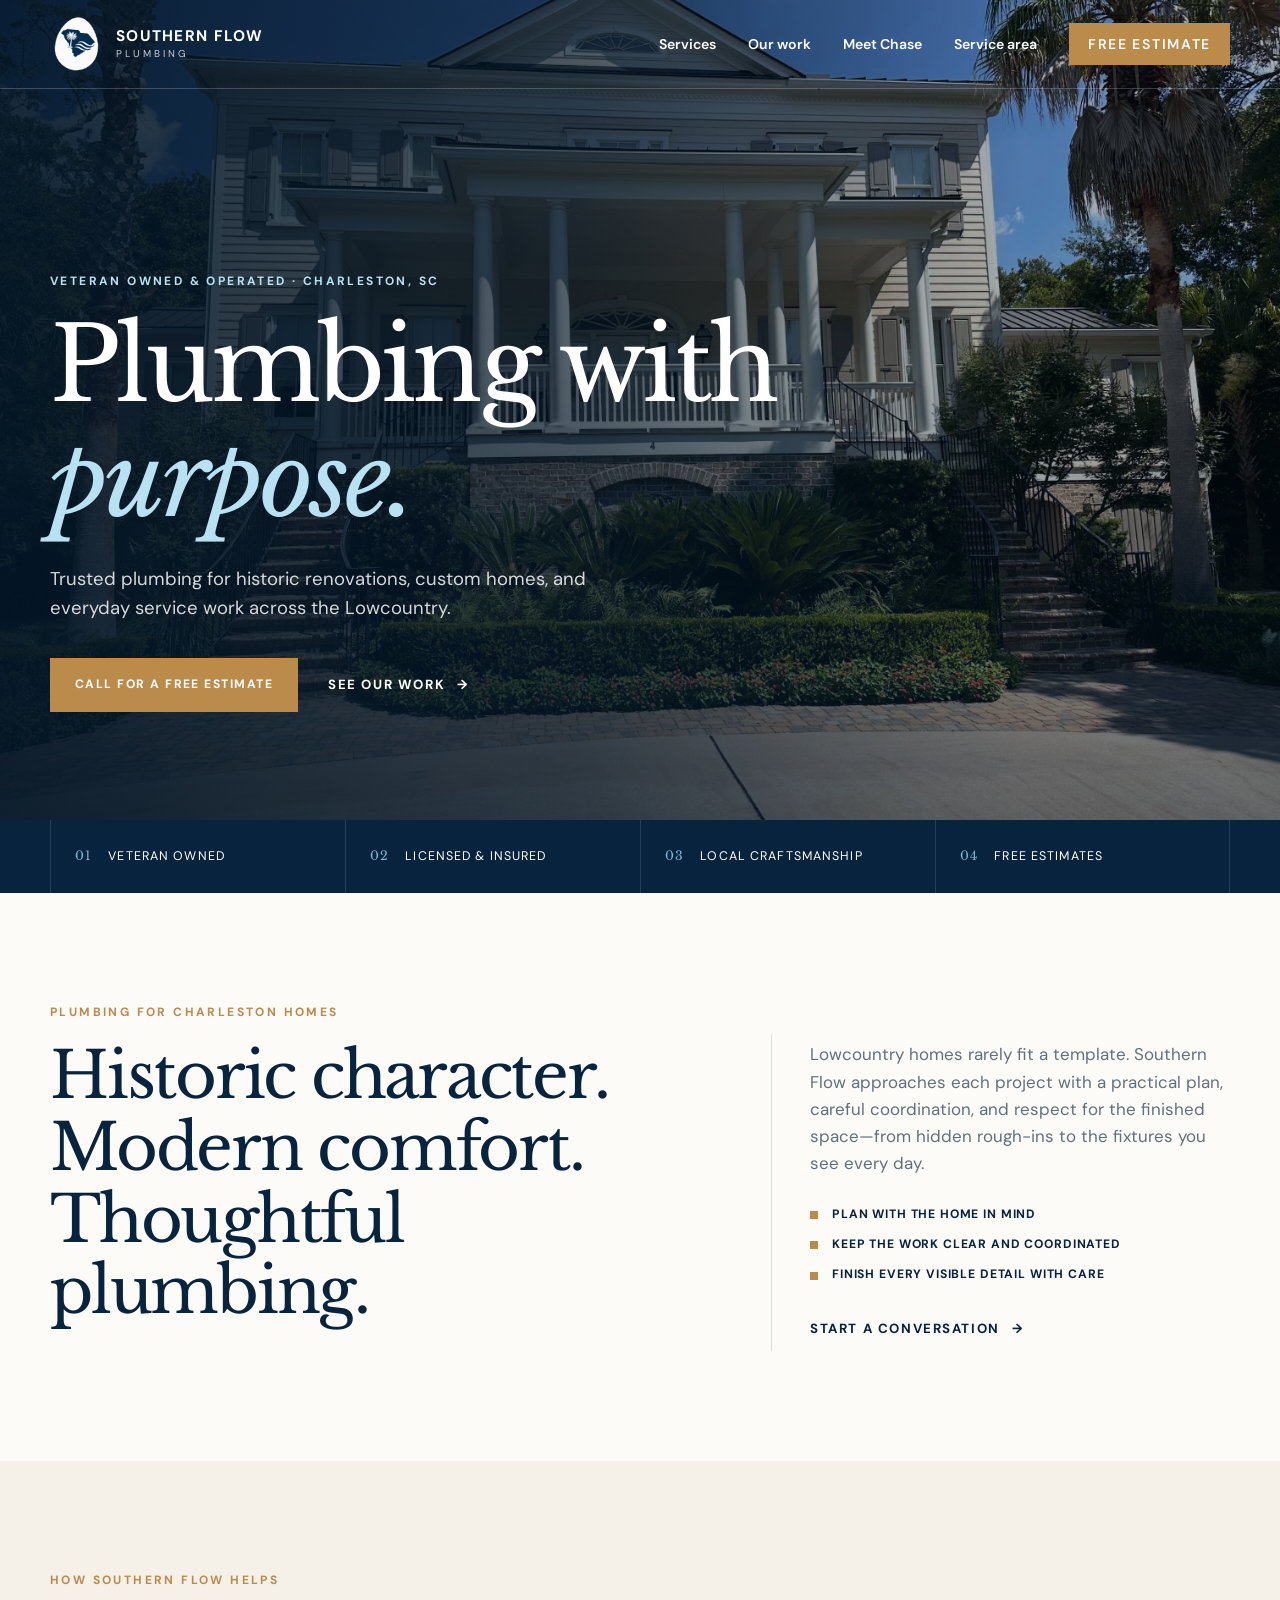
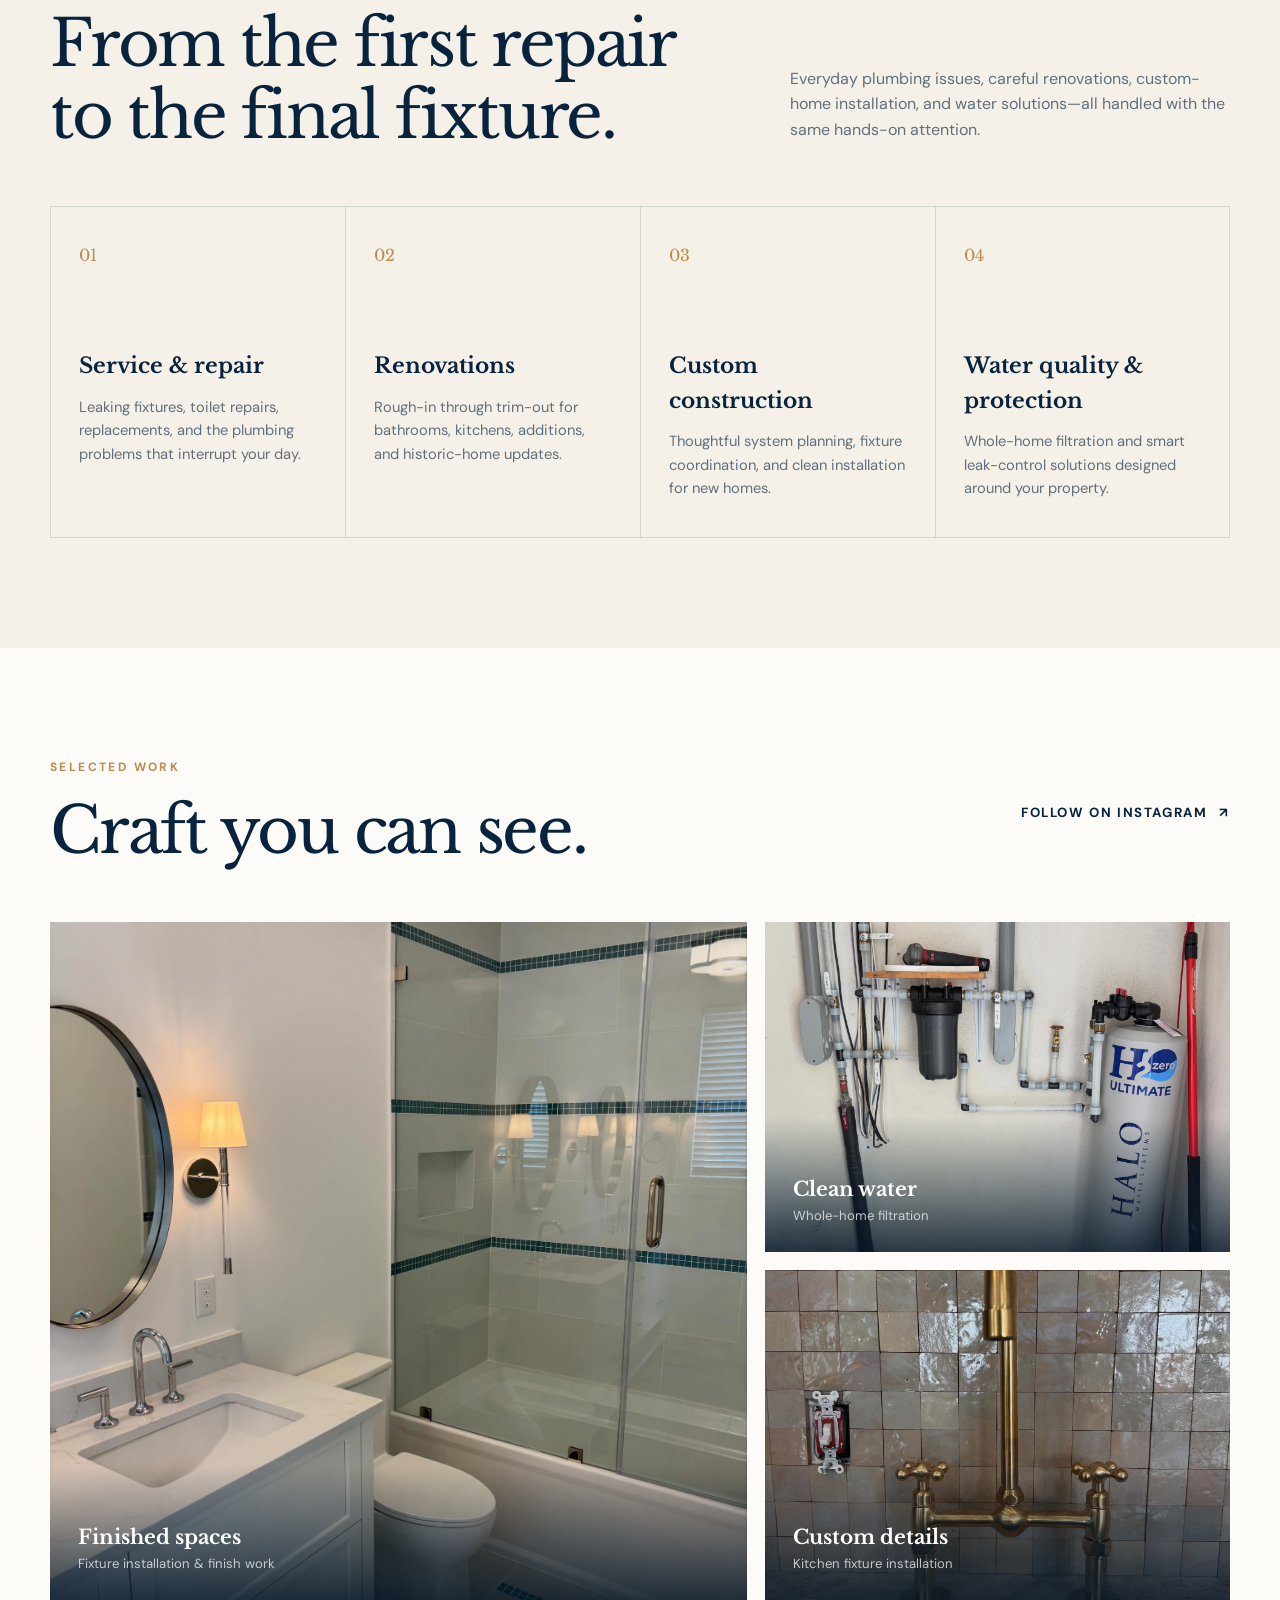
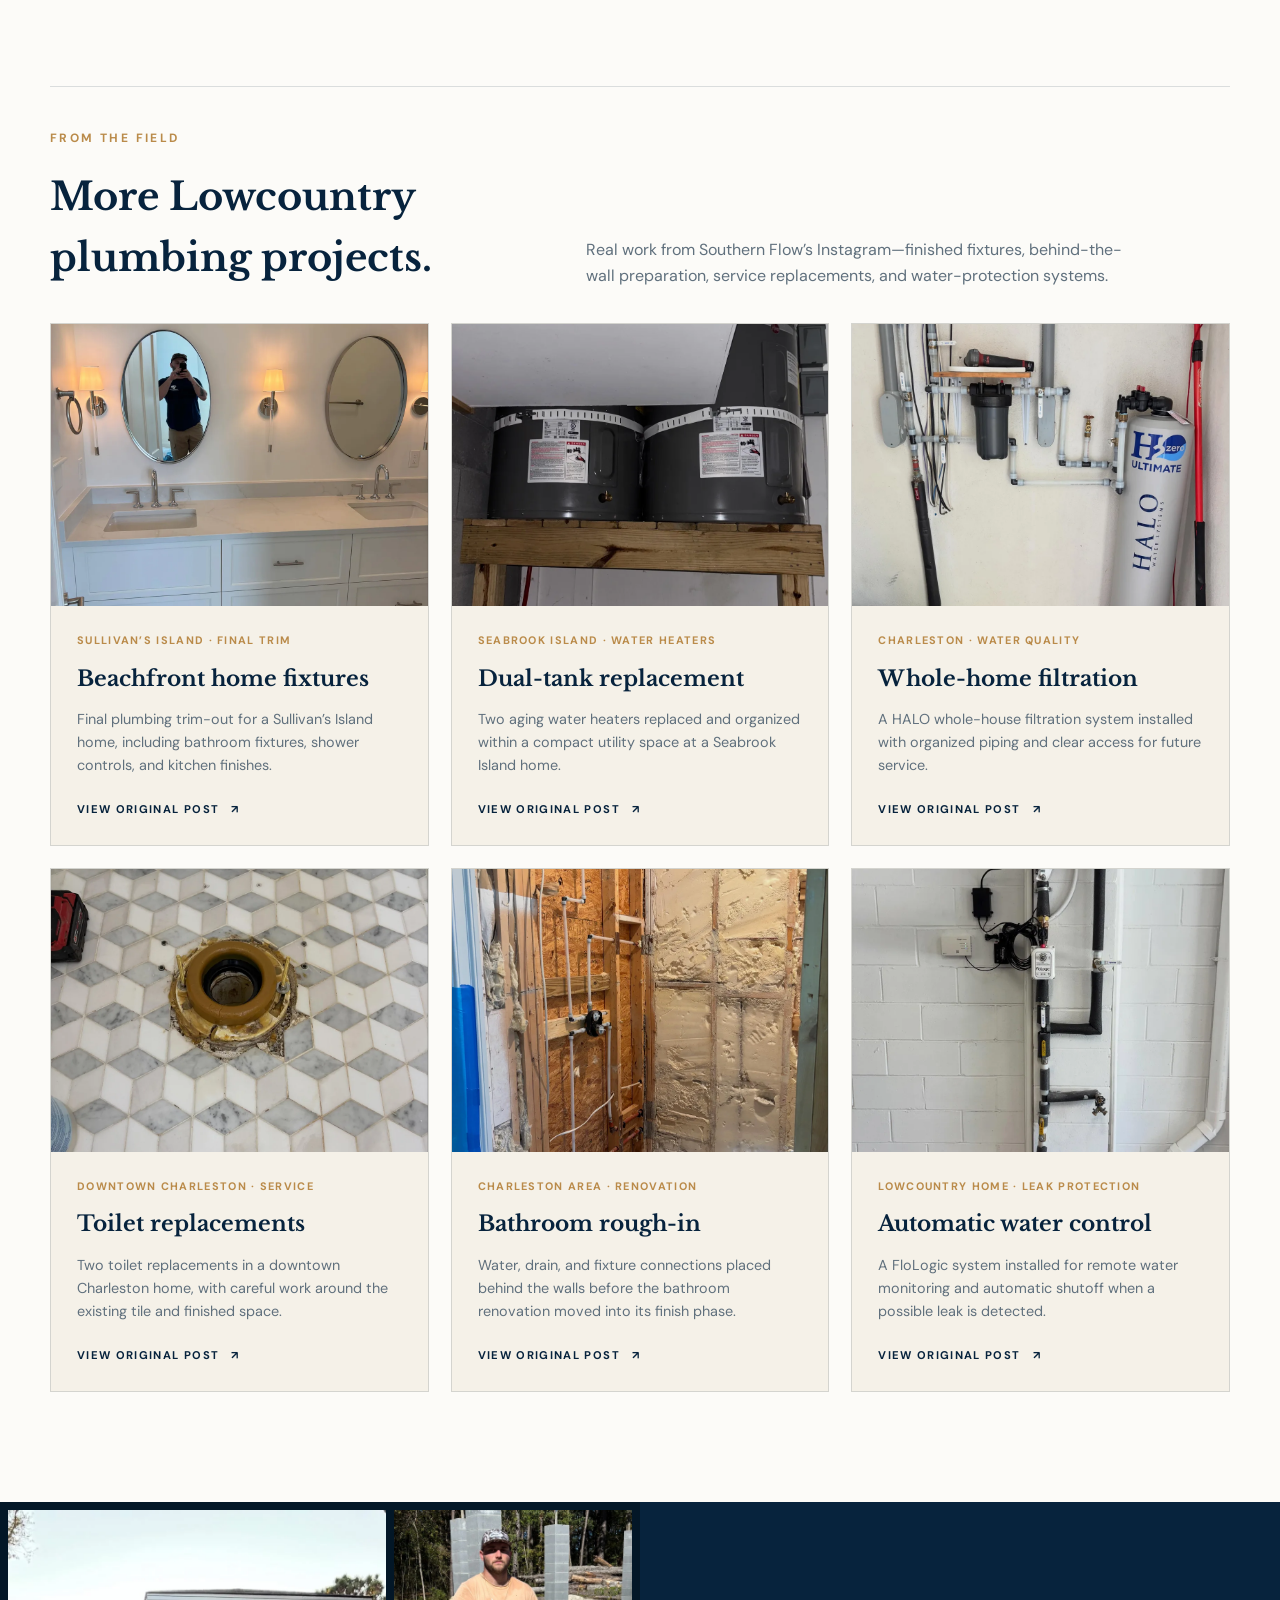
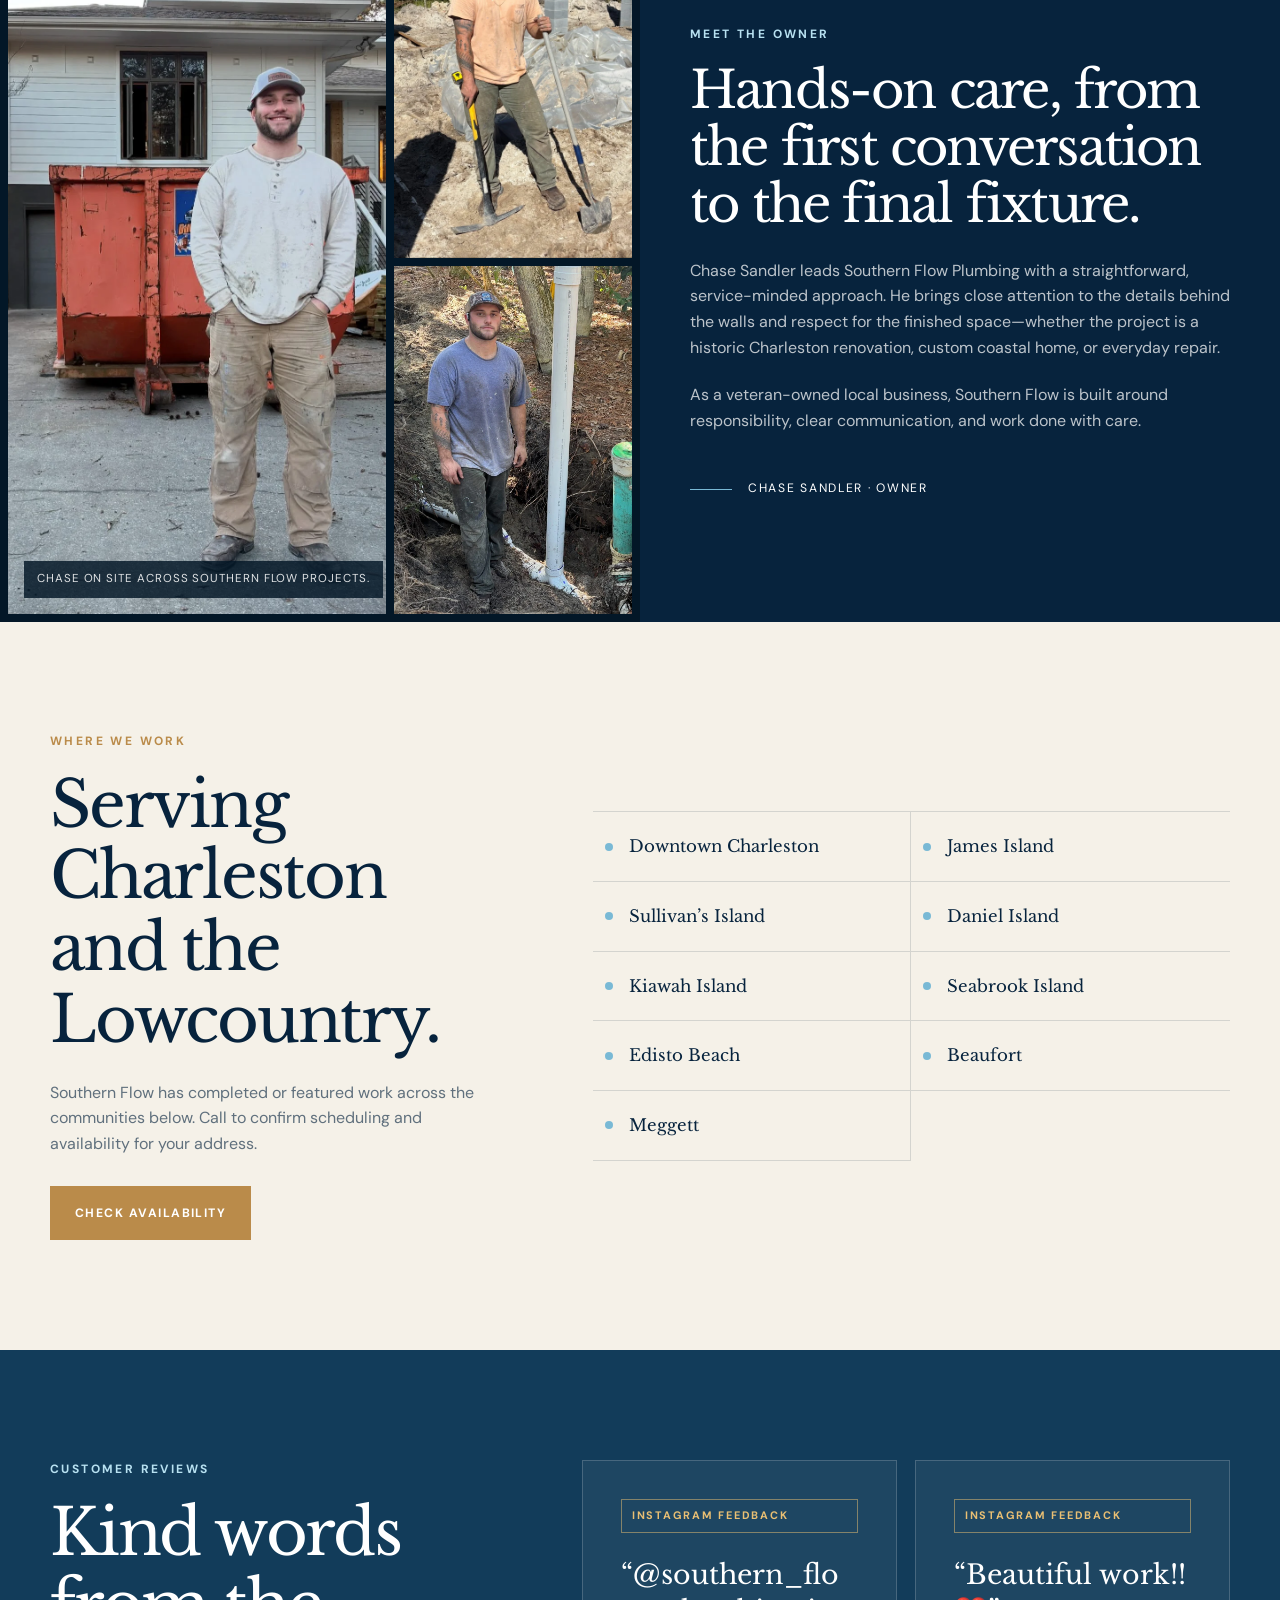
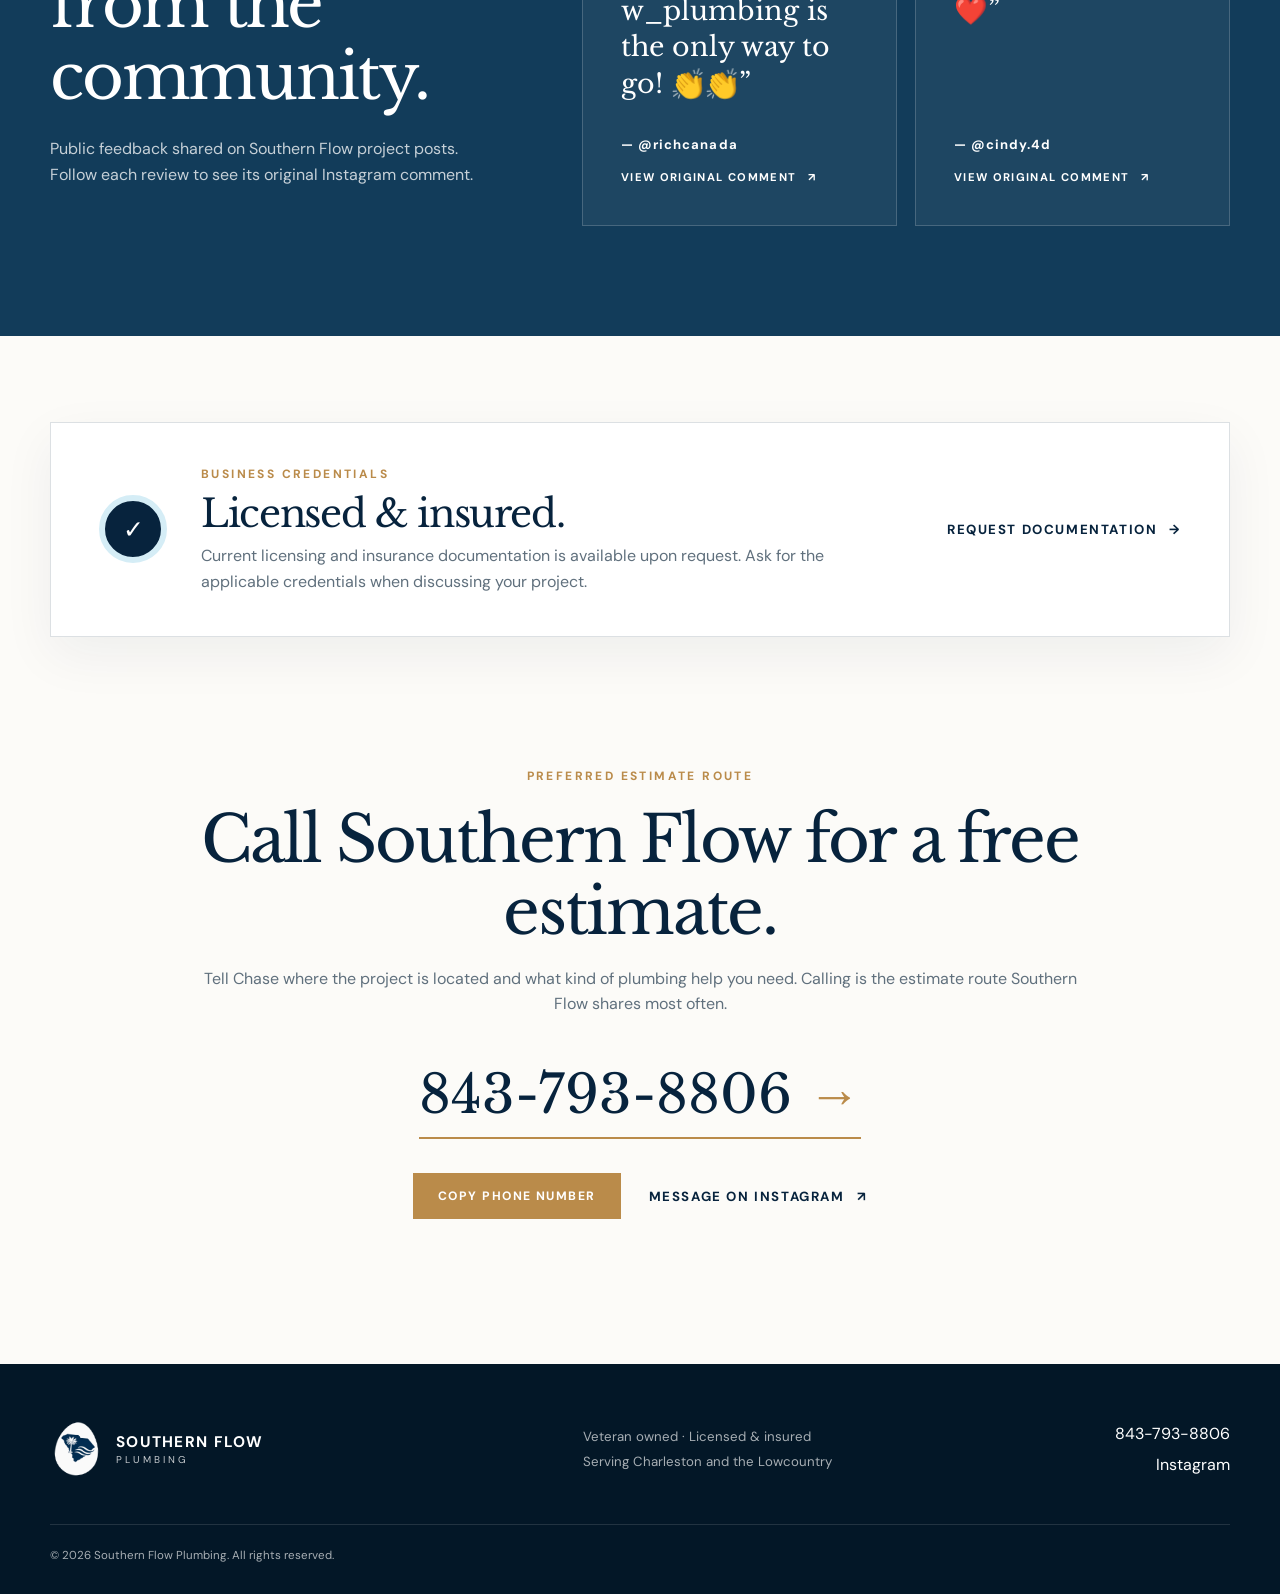
==== site/index.html @ 9e27f528 "Expand project portfolio and local SEO" ====
<!doctype html>
<html lang="en">
  <head>
    <meta charset="UTF-8" />
    <meta name="viewport" content="width=device-width, initial-scale=1.0" />
    <meta name="description" content="Charleston plumbing for service repairs, historic renovations, custom homes, water heaters, filtration, and leak protection across the Lowcountry." />
    <meta name="theme-color" content="#07233d" />
    <title>Southern Flow Plumbing | Charleston, SC</title>
    <link rel="canonical" href="https://southernflowplumbingllc.com/" />
    <link rel="icon" type="image/png" href="public/southern-flow-emblem-badge.png" />
    <link rel="apple-touch-icon" href="public/southern-flow-emblem-badge.png" />
    <meta property="og:type" content="website" />
    <meta property="og:title" content="Southern Flow Plumbing | Charleston, SC" />
    <meta property="og:description" content="Service repairs, historic renovations, custom-home plumbing, water heaters, filtration, and leak protection across Charleston and the Lowcountry." />
    <meta property="og:url" content="https://southernflowplumbingllc.com/" />
    <meta property="og:image" content="https://southernflowplumbingllc.com/public/hero-charleston-home.jpg" />
    <meta property="og:image:alt" content="Southern Flow Plumbing serving a Charleston Lowcountry home" />
    <meta name="twitter:card" content="summary_large_image" />
    <meta name="twitter:title" content="Southern Flow Plumbing | Charleston, SC" />
    <meta name="twitter:description" content="Thoughtful plumbing service, renovation, and custom construction across Charleston and the Lowcountry." />
    <meta name="twitter:image" content="https://southernflowplumbingllc.com/public/hero-charleston-home.jpg" />
    <link rel="preconnect" href="https://fonts.googleapis.com" />
    <link rel="preconnect" href="https://fonts.gstatic.com" crossorigin />
    <link href="https://fonts.googleapis.com/css2?family=DM+Sans:wght@400;500;600;700&family=Libre+Baskerville:wght@400;700&display=swap" rel="stylesheet" />
    <link rel="stylesheet" href="styles.css" />
    <script src="script.js" defer></script>
    <script type="application/ld+json">
      {
        "@context": "https://schema.org",
        "@type": "Plumber",
        "name": "Southern Flow Plumbing",
        "description": "Plumbing service, repair, historic renovation, custom construction, water-heater, filtration, and leak-protection work across Charleston and the Lowcountry.",
        "url": "https://southernflowplumbingllc.com/",
        "telephone": "+1-843-793-8806",
        "logo": "https://southernflowplumbingllc.com/public/southern-flow-emblem-badge.png",
        "image": "https://southernflowplumbingllc.com/public/hero-charleston-home.jpg",
        "sameAs": ["https://www.instagram.com/southern_flow_plumbing/"],
        "areaServed": [
          "Charleston, SC",
          "James Island, SC",
          "Sullivan's Island, SC",
          "Daniel Island, SC",
          "Kiawah Island, SC",
          "Seabrook Island, SC",
          "Edisto Beach, SC",
          "Beaufort, SC",
          "Meggett, SC"
        ],
        "serviceType": [
          "Plumbing service and repair",
          "Historic home plumbing renovation",
          "Custom home plumbing",
          "Water heater replacement",
          "Whole-home water filtration",
          "Automatic leak detection and water shutoff"
        ]
      }
    </script>
  </head>
  <body>
    <a class="skip-link" href="#main">Skip to content</a>

    <header class="site-header" id="top">
      <div class="shell header-inner">
        <a class="brand" href="#top" aria-label="Southern Flow Plumbing home">
          <span class="brand-mark" aria-hidden="true"><img src="public/southern-flow-emblem-badge.png" alt="" /></span>
          <span><strong>Southern Flow</strong><small>Plumbing</small></span>
        </a>
        <button class="menu-button" type="button" aria-expanded="false" aria-controls="site-nav">
          <span class="sr-only">Toggle navigation</span>
          <span></span><span></span><span></span>
        </button>
        <nav class="site-nav" id="site-nav" aria-label="Main navigation">
          <a href="#services">Services</a>
          <a href="#work">Our work</a>
          <a href="#owner">Meet Chase</a>
          <a href="#service-area">Service area</a>
          <a class="button button-small" href="#estimate">Free estimate</a>
        </nav>
      </div>
    </header>

    <main id="main">
      <section class="hero">
        <img class="hero-image" src="public/hero-charleston-home.jpg" alt="Historic Charleston home served by Southern Flow Plumbing" />
        <div class="hero-shade"></div>
        <div class="shell hero-content">
          <p class="eyebrow light">Veteran owned &amp; operated · Charleston, SC</p>
          <h1>Plumbing with<br /> <em>purpose.</em></h1>
          <p class="hero-copy">Trusted plumbing for historic renovations, custom homes, and everyday service work across the Lowcountry.</p>
          <div class="hero-actions">
            <a class="button" href="#estimate">Call for a free estimate</a>
            <a class="text-link light-link" href="#work">See our work <span aria-hidden="true">→</span></a>
          </div>
        </div>
      </section>

      <section class="trust-strip" aria-label="Business credentials">
        <div class="shell trust-grid">
          <p><span>01</span> Veteran owned</p>
          <p><span>02</span> Licensed &amp; insured</p>
          <p><span>03</span> Local craftsmanship</p>
          <p><span>04</span> Free estimates</p>
        </div>
      </section>

      <section class="intro section" id="about">
        <div class="shell intro-grid">
          <div>
            <p class="eyebrow">Plumbing for Charleston homes</p>
            <h2>Historic character. Modern comfort. Thoughtful plumbing.</h2>
          </div>
          <div class="intro-copy">
            <p>Lowcountry homes rarely fit a template. Southern Flow approaches each project with a practical plan, careful coordination, and respect for the finished space—from hidden rough-ins to the fixtures you see every day.</p>
            <ul class="intro-points" aria-label="Southern Flow approach">
              <li>Plan with the home in mind</li>
              <li>Keep the work clear and coordinated</li>
              <li>Finish every visible detail with care</li>
            </ul>
            <a class="text-link" href="#estimate">Start a conversation <span aria-hidden="true">→</span></a>
          </div>
        </div>
      </section>

      <section class="services section" id="services">
        <div class="shell">
          <div class="section-heading">
            <div><p class="eyebrow">How Southern Flow helps</p><h2>From the first repair to the final fixture.</h2></div>
            <p>Everyday plumbing issues, careful renovations, custom-home installation, and water solutions—all handled with the same hands-on attention.</p>
          </div>
          <div class="service-grid">
            <article class="service-card"><span>01</span><h3>Service &amp; repair</h3><p>Leaking fixtures, toilet repairs, replacements, and the plumbing problems that interrupt your day.</p></article>
            <article class="service-card"><span>02</span><h3>Renovations</h3><p>Rough-in through trim-out for bathrooms, kitchens, additions, and historic-home updates.</p></article>
            <article class="service-card"><span>03</span><h3>Custom construction</h3><p>Thoughtful system planning, fixture coordination, and clean installation for new homes.</p></article>
            <article class="service-card"><span>04</span><h3>Water quality &amp; protection</h3><p>Whole-home filtration and smart leak-control solutions designed around your property.</p></article>
          </div>
        </div>
      </section>

      <section class="work section" id="work">
        <div class="shell">
          <div class="section-heading work-heading">
            <div><p class="eyebrow">Selected work</p><h2>Craft you can see.</h2></div>
            <a class="text-link" href="https://www.instagram.com/southern_flow_plumbing/" target="_blank" rel="noopener noreferrer">Follow on Instagram <span aria-hidden="true">↗</span></a>
          </div>
          <div class="gallery">
            <figure class="gallery-main"><img src="public/bathroom-finish.jpg" alt="Finished coastal bathroom plumbing installation" loading="lazy" /><figcaption><strong>Finished spaces</strong><span>Fixture installation &amp; finish work</span></figcaption></figure>
            <figure><img src="public/water-filtration.jpg" alt="Whole-house water filtration installation" loading="lazy" /><figcaption><strong>Clean water</strong><span>Whole-home filtration</span></figcaption></figure>
            <figure><img src="public/brass-fixture.jpg" alt="Brass kitchen faucet and sink installation" loading="lazy" /><figcaption><strong>Custom details</strong><span>Kitchen fixture installation</span></figcaption></figure>
          </div>
          <div class="project-journal-heading">
            <div><p class="eyebrow">From the field</p><h3>More Lowcountry plumbing projects.</h3></div>
            <p>Real work from Southern Flow’s Instagram—finished fixtures, behind-the-wall preparation, service replacements, and water-protection systems.</p>
          </div>
          <div class="project-journal" aria-label="More Southern Flow Plumbing projects">
            <article class="project-card">
              <a class="project-image" href="https://www.instagram.com/southern_flow_plumbing/p/DbW3P0CDcLC/" target="_blank" rel="noopener noreferrer" aria-label="View the Sullivan's Island final-trim project on Instagram"><img src="public/work-sullivans-island-bathroom.webp" alt="Double vanity and plumbing fixtures in a finished Sullivan's Island bathroom" loading="lazy" /></a>
              <div class="project-copy"><p class="project-meta">Sullivan’s Island · Final trim</p><h3>Beachfront home fixtures</h3><p>Final plumbing trim-out for a Sullivan’s Island home, including bathroom fixtures, shower controls, and kitchen finishes.</p><a class="text-link" href="https://www.instagram.com/southern_flow_plumbing/p/DbW3P0CDcLC/" target="_blank" rel="noopener noreferrer">View original post <span aria-hidden="true">↗</span></a></div>
            </article>
            <article class="project-card">
              <a class="project-image" href="https://www.instagram.com/southern_flow_plumbing/p/DY-Aak-jvKz/" target="_blank" rel="noopener noreferrer" aria-label="View the Seabrook Island water-heater project on Instagram"><img src="public/work-seabrook-water-heaters.webp" alt="Two replacement water heaters installed at a Seabrook Island home" loading="lazy" /></a>
              <div class="project-copy"><p class="project-meta">Seabrook Island · Water heaters</p><h3>Dual-tank replacement</h3><p>Two aging water heaters replaced and organized within a compact utility space at a Seabrook Island home.</p><a class="text-link" href="https://www.instagram.com/southern_flow_plumbing/p/DY-Aak-jvKz/" target="_blank" rel="noopener noreferrer">View original post <span aria-hidden="true">↗</span></a></div>
            </article>
            <article class="project-card">
              <a class="project-image" href="https://www.instagram.com/southern_flow_plumbing/p/Da6Da6aAblT/" target="_blank" rel="noopener noreferrer" aria-label="View the whole-home filtration project on Instagram"><img src="public/work-charleston-water-filtration.webp" alt="HALO whole-home water filtration system installed in Charleston" loading="lazy" /></a>
              <div class="project-copy"><p class="project-meta">Charleston · Water quality</p><h3>Whole-home filtration</h3><p>A HALO whole-house filtration system installed with organized piping and clear access for future service.</p><a class="text-link" href="https://www.instagram.com/southern_flow_plumbing/p/Da6Da6aAblT/" target="_blank" rel="noopener noreferrer">View original post <span aria-hidden="true">↗</span></a></div>
            </article>
            <article class="project-card">
              <a class="project-image" href="https://www.instagram.com/southern_flow_plumbing/p/DZ8yW2dDSlU/" target="_blank" rel="noopener noreferrer" aria-label="View the downtown Charleston toilet project on Instagram"><img src="public/work-downtown-toilet-repair.webp" alt="Existing toilet flange prepared during a downtown Charleston toilet replacement" loading="lazy" /></a>
              <div class="project-copy"><p class="project-meta">Downtown Charleston · Service</p><h3>Toilet replacements</h3><p>Two toilet replacements in a downtown Charleston home, with careful work around the existing tile and finished space.</p><a class="text-link" href="https://www.instagram.com/southern_flow_plumbing/p/DZ8yW2dDSlU/" target="_blank" rel="noopener noreferrer">View original post <span aria-hidden="true">↗</span></a></div>
            </article>
            <article class="project-card">
              <a class="project-image" href="https://www.instagram.com/southern_flow_plumbing/p/DZYbxsjjiUT/" target="_blank" rel="noopener noreferrer" aria-label="View the bathroom renovation rough-in project on Instagram"><img src="public/work-bathroom-renovation-rough-in.webp" alt="Water and drain piping exposed during a Charleston bathroom renovation rough-in" loading="lazy" /></a>
              <div class="project-copy"><p class="project-meta">Charleston area · Renovation</p><h3>Bathroom rough-in</h3><p>Water, drain, and fixture connections placed behind the walls before the bathroom renovation moved into its finish phase.</p><a class="text-link" href="https://www.instagram.com/southern_flow_plumbing/p/DZYbxsjjiUT/" target="_blank" rel="noopener noreferrer">View original post <span aria-hidden="true">↗</span></a></div>
            </article>
            <article class="project-card">
              <a class="project-image" href="https://www.instagram.com/southern_flow_plumbing/p/DX-mzZCDRVK/" target="_blank" rel="noopener noreferrer" aria-label="View the smart water shutoff project on Instagram"><img src="public/work-smart-water-shutoff.webp" alt="FloLogic automatic leak detection and water shutoff system installed in a Lowcountry home" loading="lazy" /></a>
              <div class="project-copy"><p class="project-meta">Lowcountry home · Leak protection</p><h3>Automatic water control</h3><p>A FloLogic system installed for remote water monitoring and automatic shutoff when a possible leak is detected.</p><a class="text-link" href="https://www.instagram.com/southern_flow_plumbing/p/DX-mzZCDRVK/" target="_blank" rel="noopener noreferrer">View original post <span aria-hidden="true">↗</span></a></div>
            </article>
          </div>
        </div>
      </section>

      <section class="promise section" id="owner">
        <div class="shell promise-grid">
          <div class="owner-gallery" aria-label="Chase Sandler on Southern Flow Plumbing job sites">
            <img class="owner-photo-main" src="public/chase-owner.webp" alt="Southern Flow Plumbing owner Chase Sandler smiling at a Charleston job site" loading="lazy" />
            <img src="public/chase-jobsite.webp" alt="Chase Sandler working at a new construction plumbing site" loading="lazy" />
            <img src="public/chase-plumbing-work.webp" alt="Chase Sandler beside newly installed underground plumbing" loading="lazy" />
            <p class="owner-photo-caption">Chase on site across Southern Flow projects.</p>
          </div>
          <div class="promise-copy">
            <p class="eyebrow light">Meet the owner</p>
            <h2>Hands-on care, from the first conversation to the final fixture.</h2>
            <p>Chase Sandler leads Southern Flow Plumbing with a straightforward, service-minded approach. He brings close attention to the details behind the walls and respect for the finished space—whether the project is a historic Charleston renovation, custom coastal home, or everyday repair.</p>
            <p>As a veteran-owned local business, Southern Flow is built around responsibility, clear communication, and work done with care.</p>
            <div class="signature"><span class="signature-line"></span><span>Chase Sandler · Owner</span></div>
          </div>
        </div>
      </section>

      <section class="service-area section" id="service-area">
        <div class="shell area-grid">
          <div class="area-copy">
            <p class="eyebrow">Where we work</p>
            <h2>Serving Charleston and the Lowcountry.</h2>
            <p>Southern Flow has completed or featured work across the communities below. Call to confirm scheduling and availability for your address.</p>
            <a class="button" href="#estimate">Check availability</a>
          </div>
          <div class="area-list" aria-label="Southern Flow Plumbing service communities">
            <span>Downtown Charleston</span>
            <span>James Island</span>
            <span>Sullivan’s Island</span>
            <span>Daniel Island</span>
            <span>Kiawah Island</span>
            <span>Seabrook Island</span>
            <span>Edisto Beach</span>
            <span>Beaufort</span>
            <span>Meggett</span>
          </div>
        </div>
      </section>

      <section class="reviews section" id="reviews">
        <div class="shell reviews-grid">
          <div>
            <p class="eyebrow light">Customer reviews</p>
            <h2>Kind words from the community.</h2>
            <p class="reviews-intro">Public feedback shared on Southern Flow project posts. Follow each review to see its original Instagram comment.</p>
          </div>
          <div class="review-list">
            <article class="review-card">
              <div class="review-kicker">Instagram feedback</div>
              <blockquote>“@southern_flow_plumbing is the only way to go! 👏👏”</blockquote>
              <div class="review-source">
                <span>— @richcanada</span>
                <a class="text-link light-link" href="https://www.instagram.com/southern_flow_plumbing/p/DXF1OGAjd2A/" target="_blank" rel="noopener noreferrer" aria-label="View @richcanada's original Instagram comment">View original comment <span aria-hidden="true">↗</span></a>
              </div>
            </article>
            <article class="review-card">
              <div class="review-kicker">Instagram feedback</div>
              <blockquote>“Beautiful work!! ❤️”</blockquote>
              <div class="review-source">
                <span>— @cindy.4d</span>
                <a class="text-link light-link" href="https://www.instagram.com/southern_flow_plumbing/p/DXiEw7XjfQb/" target="_blank" rel="noopener noreferrer" aria-label="View @cindy.4d's original Instagram comment">View original comment <span aria-hidden="true">↗</span></a>
              </div>
            </article>
          </div>
        </div>
      </section>

      <section class="credentials section" aria-labelledby="credentials-title">
        <div class="shell credentials-card">
          <div class="credential-mark" aria-hidden="true">✓</div>
          <div>
            <p class="eyebrow">Business credentials</p>
            <h2 id="credentials-title">Licensed &amp; insured.</h2>
            <p>Current licensing and insurance documentation is available upon request. Ask for the applicable credentials when discussing your project.</p>
          </div>
          <a class="text-link" href="#estimate">Request documentation <span aria-hidden="true">→</span></a>
        </div>
      </section>

      <section class="contact section" id="estimate">
        <div class="shell contact-inner">
          <p class="eyebrow">Preferred estimate route</p>
          <h2>Call Southern Flow for a free estimate.</h2>
          <p>Tell Chase where the project is located and what kind of plumbing help you need. Calling is the estimate route Southern Flow shares most often.</p>
          <a class="phone-link" href="tel:+18437938806">843-793-8806 <span aria-hidden="true">→</span></a>
          <div class="estimate-actions">
            <button class="button copy-phone" type="button" data-copy-phone="843-793-8806">Copy phone number</button>
            <a class="text-link" href="https://www.instagram.com/southern_flow_plumbing/" target="_blank" rel="noopener noreferrer">Message on Instagram <span aria-hidden="true">↗</span></a>
          </div>
          <p class="copy-status" role="status" aria-live="polite"></p>
        </div>
      </section>
    </main>

    <footer>
      <div class="shell footer-inner">
        <a class="brand footer-brand" href="#top"><span class="brand-mark" aria-hidden="true"><img src="public/southern-flow-emblem-badge.png" alt="" /></span><span><strong>Southern Flow</strong><small>Plumbing</small></span></a>
        <div><p>Veteran owned · Licensed &amp; insured</p><p>Serving Charleston and the Lowcountry</p></div>
        <div class="footer-links"><a href="tel:+18437938806">843-793-8806</a><a href="https://www.instagram.com/southern_flow_plumbing/" target="_blank" rel="noopener noreferrer">Instagram</a></div>
      </div>
      <div class="shell copyright">© <span id="year"></span> Southern Flow Plumbing. All rights reserved.</div>
    </footer>
  </body>
</html>
---- site/styles.css ----
:root {
  --navy: #07233d;
  --navy-soft: #123c5a;
  --sky: #79b9d5;
  --brass: #ba8b4a;
  --cream: #f5f1e8;
  --paper: #fcfbf8;
  --ink: #142331;
  --muted: #60707d;
  --line: rgba(7, 35, 61, 0.14);
  --serif: "Libre Baskerville", Georgia, serif;
  --sans: "DM Sans", system-ui, sans-serif;
}

* { box-sizing: border-box; }
html { scroll-behavior: smooth; }
body { margin: 0; color: var(--ink); background: var(--paper); font-family: var(--sans); line-height: 1.6; }
img { display: block; width: 100%; }
a { color: inherit; }
button { font: inherit; }
.shell { width: min(1180px, calc(100% - 48px)); margin-inline: auto; }
.section { padding: 110px 0; }
.skip-link { position: fixed; left: 16px; top: -80px; z-index: 100; padding: 10px 16px; background: #fff; color: var(--navy); }
.skip-link:focus { top: 16px; }
.sr-only { position: absolute; width: 1px; height: 1px; padding: 0; margin: -1px; overflow: hidden; clip: rect(0,0,0,0); white-space: nowrap; border: 0; }

.site-header { position: absolute; inset: 0 0 auto; z-index: 10; color: #fff; border-bottom: 1px solid rgba(255,255,255,.2); }
.header-inner { min-height: 88px; display: flex; align-items: center; justify-content: space-between; gap: 24px; }
.brand { display: inline-flex; align-items: center; gap: 12px; text-decoration: none; text-transform: uppercase; letter-spacing: .08em; line-height: 1.05; }
.brand-mark { display: block; flex: 0 0 auto; width: 54px; height: 62px; transform: rotate(4deg); }
.brand-mark img { width: 100%; height: 100%; object-fit: contain; }
.brand strong, .brand small { display: block; }
.brand strong { font-size: .96rem; }
.brand small { margin-top: 5px; font-size: .62rem; letter-spacing: .32em; opacity: .78; }
.site-nav { display: flex; align-items: center; gap: 32px; }
.site-nav > a { text-decoration: none; font-size: .88rem; font-weight: 600; }
.site-nav > a:not(.button) { position: relative; }
.site-nav > a:not(.button)::after { content: ""; position: absolute; left: 0; right: 100%; bottom: -7px; height: 1px; background: var(--sky); transition: right .25s ease; }
.site-nav > a:not(.button):hover::after { right: 0; }
.menu-button { display: none; background: transparent; border: 0; padding: 8px; }
.menu-button span:not(.sr-only) { display: block; width: 24px; height: 2px; margin: 5px 0; background: currentColor; }

.button { display: inline-flex; align-items: center; justify-content: center; min-height: 54px; padding: 0 24px; color: #fff; background: var(--brass); border: 1px solid var(--brass); text-decoration: none; text-transform: uppercase; letter-spacing: .12em; font-size: .76rem; font-weight: 700; transition: transform .2s ease, background .2s ease; }
.button[type="button"] { cursor: pointer; }
.button:hover { transform: translateY(-2px); background: #a97a3c; }
.button-small { min-height: 42px; padding: 0 18px; }
.text-link { display: inline-flex; gap: 12px; align-items: center; color: var(--navy); text-decoration: none; font-size: .83rem; font-weight: 700; text-transform: uppercase; letter-spacing: .12em; }
.text-link span { transition: transform .2s ease; }
.text-link:hover span { transform: translateX(5px); }
.light-link { color: #fff; }
.eyebrow { margin: 0 0 18px; color: var(--brass); font-size: .75rem; font-weight: 700; letter-spacing: .2em; text-transform: uppercase; }
.eyebrow.light { color: #b8e1f1; }
h1, h2, h3, p { margin-top: 0; }
h1, h2 { font-family: var(--serif); font-weight: 400; line-height: 1.12; letter-spacing: -.035em; }
h1 { max-width: 800px; margin-bottom: 26px; color: #fff; font-size: clamp(3.7rem, 8vw, 7.2rem); }
h1 em { color: #b8e1f1; font-weight: 400; }
h2 { margin-bottom: 24px; color: var(--navy); font-size: clamp(2.3rem, 5vw, 4.4rem); }
h3 { margin-bottom: 12px; color: var(--navy); font-family: var(--serif); font-size: 1.35rem; }

.hero { position: relative; min-height: 820px; display: flex; align-items: flex-end; overflow: hidden; }
.hero-image, .hero-shade { position: absolute; inset: 0; height: 100%; object-fit: cover; }
.hero-image { object-position: center 56%; }
.hero-shade { background: linear-gradient(90deg, rgba(3,22,39,.91) 0%, rgba(3,22,39,.65) 46%, rgba(3,22,39,.2) 80%), linear-gradient(0deg, rgba(3,22,39,.42), transparent 55%); }
.hero-content { position: relative; z-index: 1; padding-bottom: 108px; }
.hero-copy { max-width: 610px; margin-bottom: 34px; color: rgba(255,255,255,.83); font-size: 1.16rem; }
.hero-actions { display: flex; align-items: center; gap: 30px; }
.trust-strip { color: #fff; background: var(--navy); }
.trust-grid { display: grid; grid-template-columns: repeat(4, 1fr); }
.trust-grid p { margin: 0; padding: 26px 24px; border-left: 1px solid rgba(255,255,255,.13); font-size: .78rem; letter-spacing: .09em; text-transform: uppercase; }
.trust-grid p:last-child { border-right: 1px solid rgba(255,255,255,.13); }
.trust-grid span { margin-right: 12px; color: var(--sky); font-family: var(--serif); }

.intro-grid { display: grid; grid-template-columns: 1.15fr .85fr; gap: 100px; align-items: end; }
.intro-copy { padding: 6px 0 10px 38px; color: var(--muted); border-left: 1px solid var(--line); font-size: 1.06rem; }
.intro-copy p { margin-bottom: 28px; }
.intro-points { display: grid; gap: 12px; margin: 0 0 30px; padding: 0; list-style: none; }
.intro-points li { position: relative; padding-left: 22px; color: var(--navy); font-size: .76rem; font-weight: 700; letter-spacing: .07em; line-height: 1.5; text-transform: uppercase; }
.intro-points li::before { content: ""; position: absolute; left: 0; top: .5em; width: 8px; height: 8px; background: var(--brass); }
.services { background: var(--cream); }
.section-heading { display: flex; justify-content: space-between; align-items: end; gap: 60px; margin-bottom: 55px; }
.section-heading h2 { margin-bottom: 0; }
.section-heading > p { max-width: 440px; margin-bottom: 9px; color: var(--muted); }
.service-grid { display: grid; grid-template-columns: repeat(4, 1fr); border-top: 1px solid var(--line); border-bottom: 1px solid var(--line); }
.service-card { position: relative; min-height: 320px; padding: 36px 28px; overflow: hidden; border-left: 1px solid var(--line); transition: background-color .3s ease, transform .3s ease; }
.service-card::before { content: ""; position: absolute; top: 0; right: 100%; left: 0; height: 3px; background: var(--brass); transition: right .35s ease; }
.service-card:hover { background: rgba(255,255,255,.62); transform: translateY(-3px); }
.service-card:hover::before { right: 0; }
.service-card:last-child { border-right: 1px solid var(--line); }
.service-card > span { display: inline-block; margin-bottom: 80px; color: var(--brass); font-family: var(--serif); }
.service-card p { margin: 0; color: var(--muted); font-size: .92rem; }

.work-heading { align-items: center; }
.gallery { display: grid; grid-template-columns: 1.5fr 1fr; grid-template-rows: repeat(2, 330px); gap: 18px; }
.gallery figure { position: relative; margin: 0; overflow: hidden; background: var(--navy); }
.gallery-main { grid-row: 1 / 3; }
.gallery img { height: 100%; object-fit: cover; transition: transform .7s cubic-bezier(.2,.65,.3,1); }
.gallery figure:hover img { transform: scale(1.025); }
.gallery figcaption { position: absolute; inset: auto 0 0; padding: 56px 28px 26px; color: #fff; background: linear-gradient(transparent, rgba(3,22,39,.82)); }
.gallery figcaption strong, .gallery figcaption span { display: block; }
.gallery figcaption strong { font-family: var(--serif); font-size: 1.25rem; }
.gallery figcaption span { color: rgba(255,255,255,.72); font-size: .82rem; }
.project-journal-heading { display: grid; grid-template-columns: .85fr 1.15fr; gap: 60px; align-items: end; margin: 86px 0 34px; padding-top: 42px; border-top: 1px solid var(--line); }
.project-journal-heading h3 { margin-bottom: 0; font-size: clamp(1.9rem, 3vw, 2.8rem); }
.project-journal-heading > p { max-width: 560px; margin: 0; color: var(--muted); }
.project-journal { display: grid; grid-template-columns: repeat(3, minmax(0, 1fr)); gap: 22px; }
.project-card { display: flex; min-width: 0; flex-direction: column; border: 1px solid var(--line); background: var(--cream); }
.project-image { display: block; aspect-ratio: 4 / 3; overflow: hidden; background: var(--navy); }
.project-image img { width: 100%; height: 100%; object-fit: cover; transition: transform .6s cubic-bezier(.2,.65,.3,1); }
.project-image:hover img { transform: scale(1.025); }
.project-copy { display: flex; flex: 1; flex-direction: column; padding: 26px; }
.project-meta { margin: 0 0 12px; color: var(--brass); font-size: .68rem; font-weight: 700; letter-spacing: .12em; text-transform: uppercase; }
.project-copy h3 { margin-bottom: 12px; font-size: 1.35rem; }
.project-copy > p:not(.project-meta) { margin-bottom: 24px; color: var(--muted); font-size: .9rem; }
.project-copy .text-link { margin-top: auto; font-size: .7rem; }

.promise { padding: 0; background: var(--navy); }
.promise-grid { width: 100%; max-width: none; display: grid; grid-template-columns: 1fr 1fr; }
.owner-gallery { position: relative; min-height: 720px; display: grid; grid-template-columns: 1.35fr .85fr; grid-template-rows: 1fr 1fr; gap: 8px; padding: 8px; background: #031727; overflow: hidden; }
.owner-gallery img { height: 100%; min-height: 0; object-fit: cover; object-position: 50% 25%; }
.owner-photo-main { grid-row: 1 / 3; }
.owner-photo-caption { position: absolute; inset: auto auto 24px 24px; z-index: 1; margin: 0; padding: 9px 13px; color: rgba(255,255,255,.86); background: rgba(3,23,39,.82); font-size: .72rem; letter-spacing: .08em; text-transform: uppercase; }
.promise-copy { display: flex; flex-direction: column; justify-content: center; padding: 90px max(48px, calc((100vw - 1180px) / 2)); color: rgba(255,255,255,.73); }
.promise-copy h2 { color: #fff; font-size: clamp(2.2rem, 4vw, 3.9rem); }
.promise-copy p:not(.eyebrow) { max-width: 550px; }
.promise-copy p + p { margin-top: 6px; }
.signature { display: flex; align-items: center; gap: 16px; margin-top: 30px; color: #fff; font-size: .76rem; letter-spacing: .14em; text-transform: uppercase; }
.signature-line { width: 42px; height: 1px; background: var(--sky); }

.service-area { background: var(--cream); }
.area-grid { display: grid; grid-template-columns: .82fr 1.18fr; gap: 100px; align-items: center; }
.area-copy > p:not(.eyebrow) { max-width: 520px; margin-bottom: 30px; color: var(--muted); }
.area-list { display: grid; grid-template-columns: repeat(2, 1fr); border-top: 1px solid var(--line); }
.area-list span { position: relative; padding: 21px 22px 21px 36px; border-bottom: 1px solid var(--line); color: var(--navy); font-family: var(--serif); font-size: 1.04rem; }
.area-list span:nth-child(odd) { border-right: 1px solid var(--line); }
.area-list span::before { content: ""; position: absolute; left: 12px; top: 50%; width: 8px; height: 8px; background: var(--sky); border-radius: 50%; transform: translateY(-50%); }

.reviews { color: rgba(255,255,255,.76); background: var(--navy-soft); }
.reviews-grid { display: grid; grid-template-columns: .8fr 1.2fr; gap: 100px; align-items: start; }
.reviews h2 { max-width: 480px; margin-bottom: 0; color: #fff; }
.reviews-intro { max-width: 450px; margin-top: 24px; margin-bottom: 0; }
.review-list { display: grid; min-width: 0; grid-template-columns: repeat(2, minmax(0, 1fr)); gap: 18px; }
.review-card { display: flex; min-width: 0; min-height: 290px; flex-direction: column; padding: 38px; border: 1px solid rgba(255,255,255,.18); background: rgba(255,255,255,.05); }
.review-card blockquote { max-width: 100%; margin: 0 0 32px; overflow-wrap: anywhere; color: #fff; font-family: var(--serif); font-size: clamp(1.45rem, 2.1vw, 2rem); line-height: 1.35; }
.review-kicker { display: inline-block; margin-bottom: 24px; padding: 7px 10px; color: #e9bf73; border: 1px solid rgba(233,191,115,.5); font-size: .68rem; font-weight: 700; letter-spacing: .16em; text-transform: uppercase; }
.review-source { display: flex; align-items: flex-start; flex-direction: column; gap: 14px; margin-top: auto; }
.review-source > span { color: #fff; font-size: .82rem; font-weight: 700; letter-spacing: .08em; }
.review-source .text-link { font-size: .7rem; }

.credentials { padding-top: 86px; padding-bottom: 20px; }
.credentials-card { display: grid; grid-template-columns: auto 1fr auto; gap: 34px; align-items: center; padding: 42px 48px; border: 1px solid var(--line); background: #fff; box-shadow: 0 18px 50px rgba(7,35,61,.06); }
.credential-mark { display: grid; place-items: center; width: 68px; height: 68px; color: #fff; background: var(--navy); border: 6px solid #d5edf6; border-radius: 50%; font-family: var(--serif); font-size: 1.55rem; }
.credentials-card .eyebrow { margin-bottom: 8px; }
.credentials-card h2 { margin-bottom: 8px; font-size: clamp(2rem, 3vw, 3rem); }
.credentials-card p:last-child { max-width: 650px; margin-bottom: 0; color: var(--muted); }

.contact { text-align: center; }
.contact-inner { max-width: 880px; }
.contact h2 { margin-bottom: 18px; }
.contact p:not(.eyebrow) { color: var(--muted); }
.phone-link { display: inline-flex; align-items: center; gap: 16px; margin-top: 20px; color: var(--navy); font-family: var(--serif); font-size: clamp(1.8rem, 5vw, 3.3rem); text-decoration: none; border-bottom: 2px solid var(--brass); }
.phone-link span { color: var(--brass); }
.estimate-actions { display: flex; justify-content: center; align-items: center; flex-wrap: wrap; gap: 28px; margin-top: 34px; }
.copy-phone { min-height: 46px; }
.copy-status { min-height: 1.6em; margin: 14px 0 0; color: var(--navy) !important; font-size: .82rem; font-weight: 600; }

footer { padding: 54px 0 28px; color: rgba(255,255,255,.65); background: #031727; }
.footer-inner { display: grid; grid-template-columns: 1fr 1fr auto; align-items: center; gap: 40px; padding-bottom: 44px; }
.footer-brand { color: #fff; }
.footer-inner p { margin: 4px 0; font-size: .83rem; }
.footer-links { display: flex; flex-direction: column; gap: 5px; text-align: right; }
.footer-links a { color: #fff; text-decoration: none; }
.copyright { padding-top: 22px; border-top: 1px solid rgba(255,255,255,.12); font-size: .72rem; }

@media (max-width: 900px) {
  .site-header { position: absolute; }
  .menu-button { display: block; color: #fff; }
  .site-nav { position: absolute; top: 88px; left: 0; right: 0; display: none; flex-direction: column; align-items: stretch; gap: 0; padding: 18px 24px 28px; color: #fff; background: var(--navy); }
  .site-nav.open { display: flex; }
  .site-nav > a { padding: 14px 0; }
  .site-nav .button { margin-top: 10px; padding-inline: 18px; }
  .hero { min-height: 730px; }
  .trust-grid { grid-template-columns: 1fr 1fr; }
  .trust-grid p { border-bottom: 1px solid rgba(255,255,255,.13); }
  .intro-grid { grid-template-columns: 1fr; gap: 28px; }
  .intro-copy { padding-left: 0; border-left: 0; }
  .section-heading { display: block; }
  .section-heading > p { margin-top: 24px; }
  .service-grid { grid-template-columns: 1fr 1fr; }
  .service-card:nth-child(2) { border-right: 1px solid var(--line); }
  .service-card:nth-child(-n+2) { border-bottom: 1px solid var(--line); }
  .gallery { grid-template-columns: 1fr 1fr; grid-template-rows: 480px 300px; }
  .gallery-main { grid-column: 1 / 3; grid-row: auto; }
  .project-journal-heading { grid-template-columns: 1fr; gap: 18px; }
  .project-journal { grid-template-columns: 1fr 1fr; }
  .promise-grid { grid-template-columns: 1fr; }
  .owner-gallery { min-height: 640px; }
  .promise-copy { padding: 90px 48px; }
  .area-grid, .reviews-grid { grid-template-columns: 1fr; gap: 45px; }
  .review-list { grid-template-columns: 1fr 1fr; }
  .credentials-card { grid-template-columns: auto 1fr; }
  .credentials-card > .text-link { grid-column: 2; }
}

@media (max-width: 620px) {
  .shell { width: min(100% - 32px, 1180px); }
  .section { padding: 78px 0; }
  .header-inner { min-height: 76px; }
  .site-nav { top: 76px; }
  .brand-mark { width: 46px; height: 53px; }
  .hero { min-height: 700px; }
  .hero-image { object-position: 58% center; }
  .hero-content { padding-bottom: 75px; }
  h1 { font-size: clamp(3.1rem, 16vw, 4.7rem); }
  .hero-actions { align-items: flex-start; flex-direction: column; }
  .trust-grid { grid-template-columns: 1fr; }
  .trust-grid p, .trust-grid p:last-child { border-right: 0; }
  .service-grid { grid-template-columns: 1fr; }
  .service-card { min-height: 0; border-right: 1px solid var(--line); border-bottom: 1px solid var(--line); }
  .service-card:last-child { border-bottom: 0; }
  .service-card > span { margin-bottom: 45px; }
  .work-heading .text-link { margin-top: 20px; }
  .gallery { display: block; }
  .gallery figure { height: 390px; margin-bottom: 14px; }
  .project-journal-heading { margin-top: 62px; }
  .project-journal { grid-template-columns: 1fr; }
  .owner-gallery { min-height: 560px; grid-template-columns: 1.2fr .8fr; }
  .owner-photo-caption { right: 20px; bottom: 20px; left: 20px; text-align: center; }
  .promise-copy { padding: 74px 24px; }
  .area-list { grid-template-columns: 1fr; }
  .area-list span:nth-child(odd) { border-right: 0; }
  .review-list { grid-template-columns: 1fr; }
  .review-card { min-height: 0; padding: 30px 24px; }
  .credentials { padding-top: 58px; }
  .credentials-card { grid-template-columns: 1fr; padding: 34px 26px; }
  .credentials-card > .text-link { grid-column: auto; }
  .estimate-actions { align-items: stretch; flex-direction: column; gap: 20px; }
  .estimate-actions .text-link { justify-content: center; }
  .footer-inner { grid-template-columns: 1fr; text-align: left; }
  .footer-links { text-align: left; }
}

@media (prefers-reduced-motion: reduce) {
  html { scroll-behavior: auto; }
  *, *::before, *::after { transition-duration: .01ms !important; animation-duration: .01ms !important; }
}
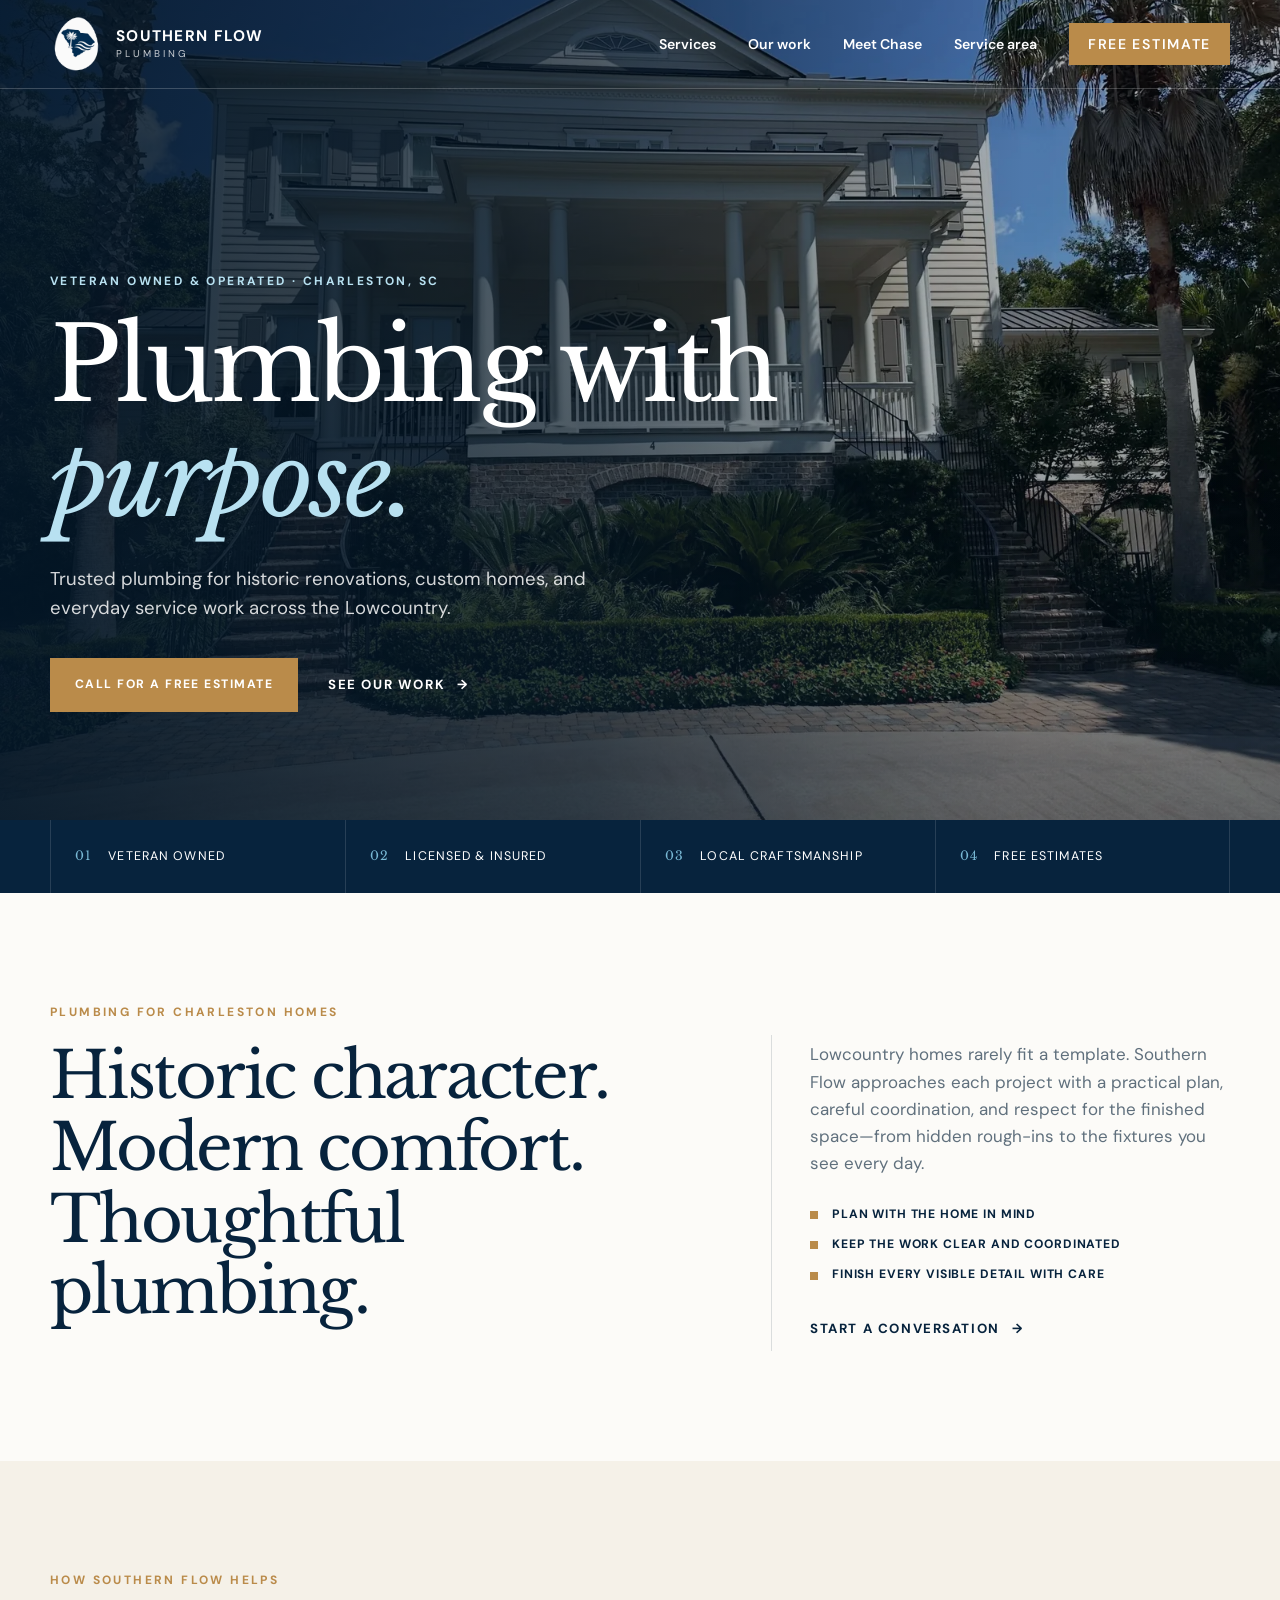
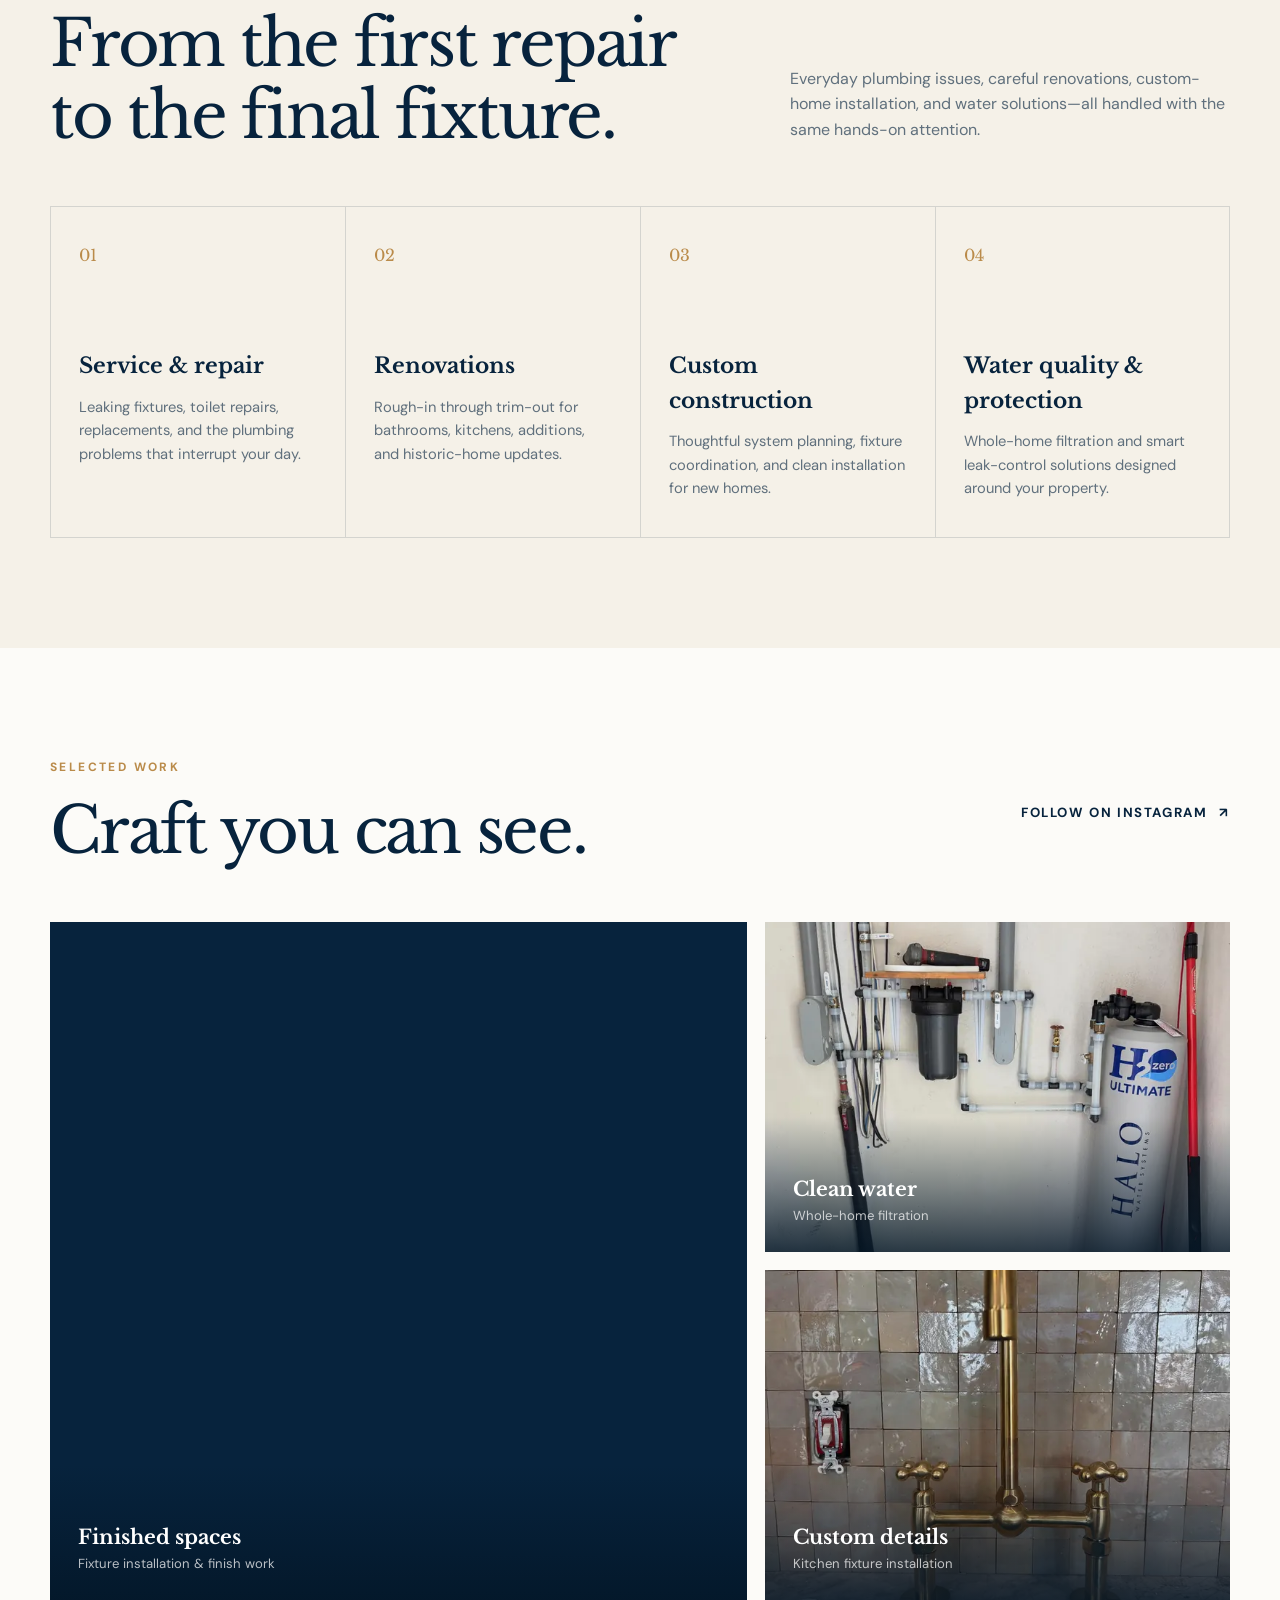
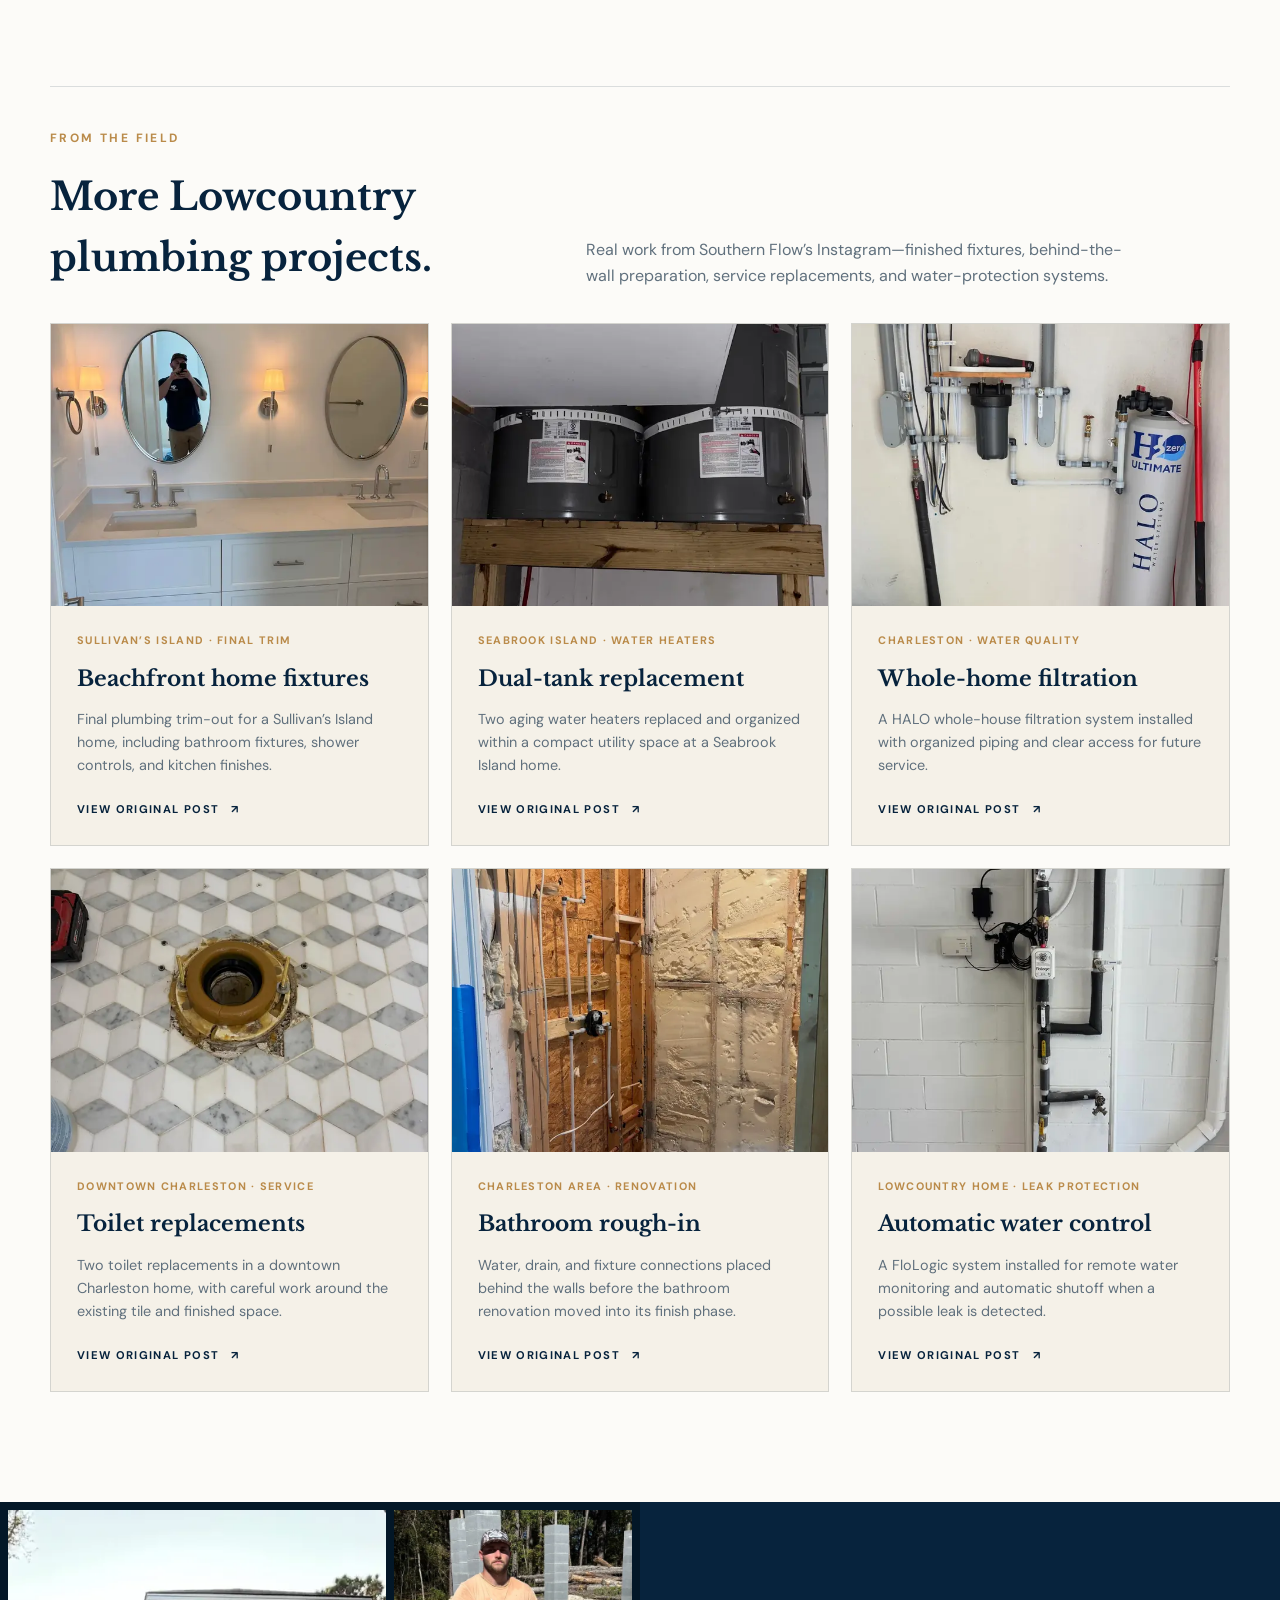
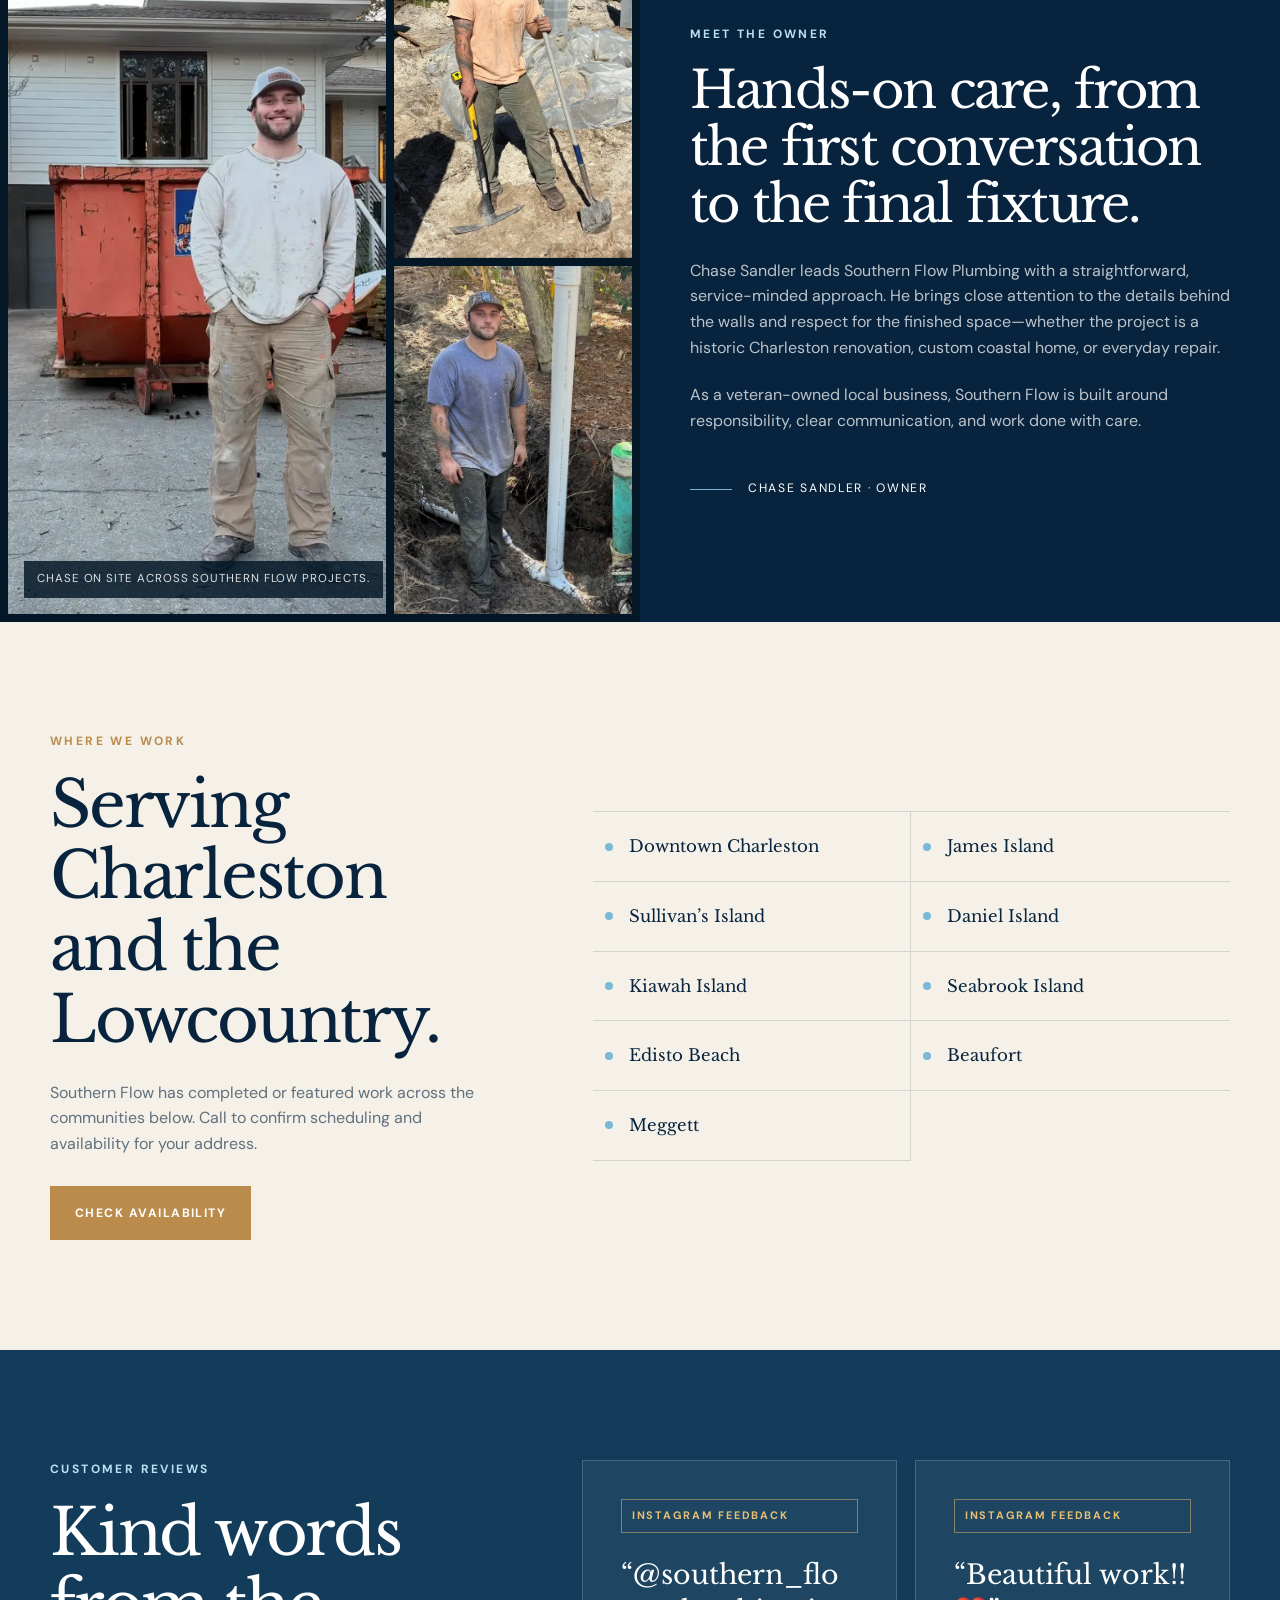
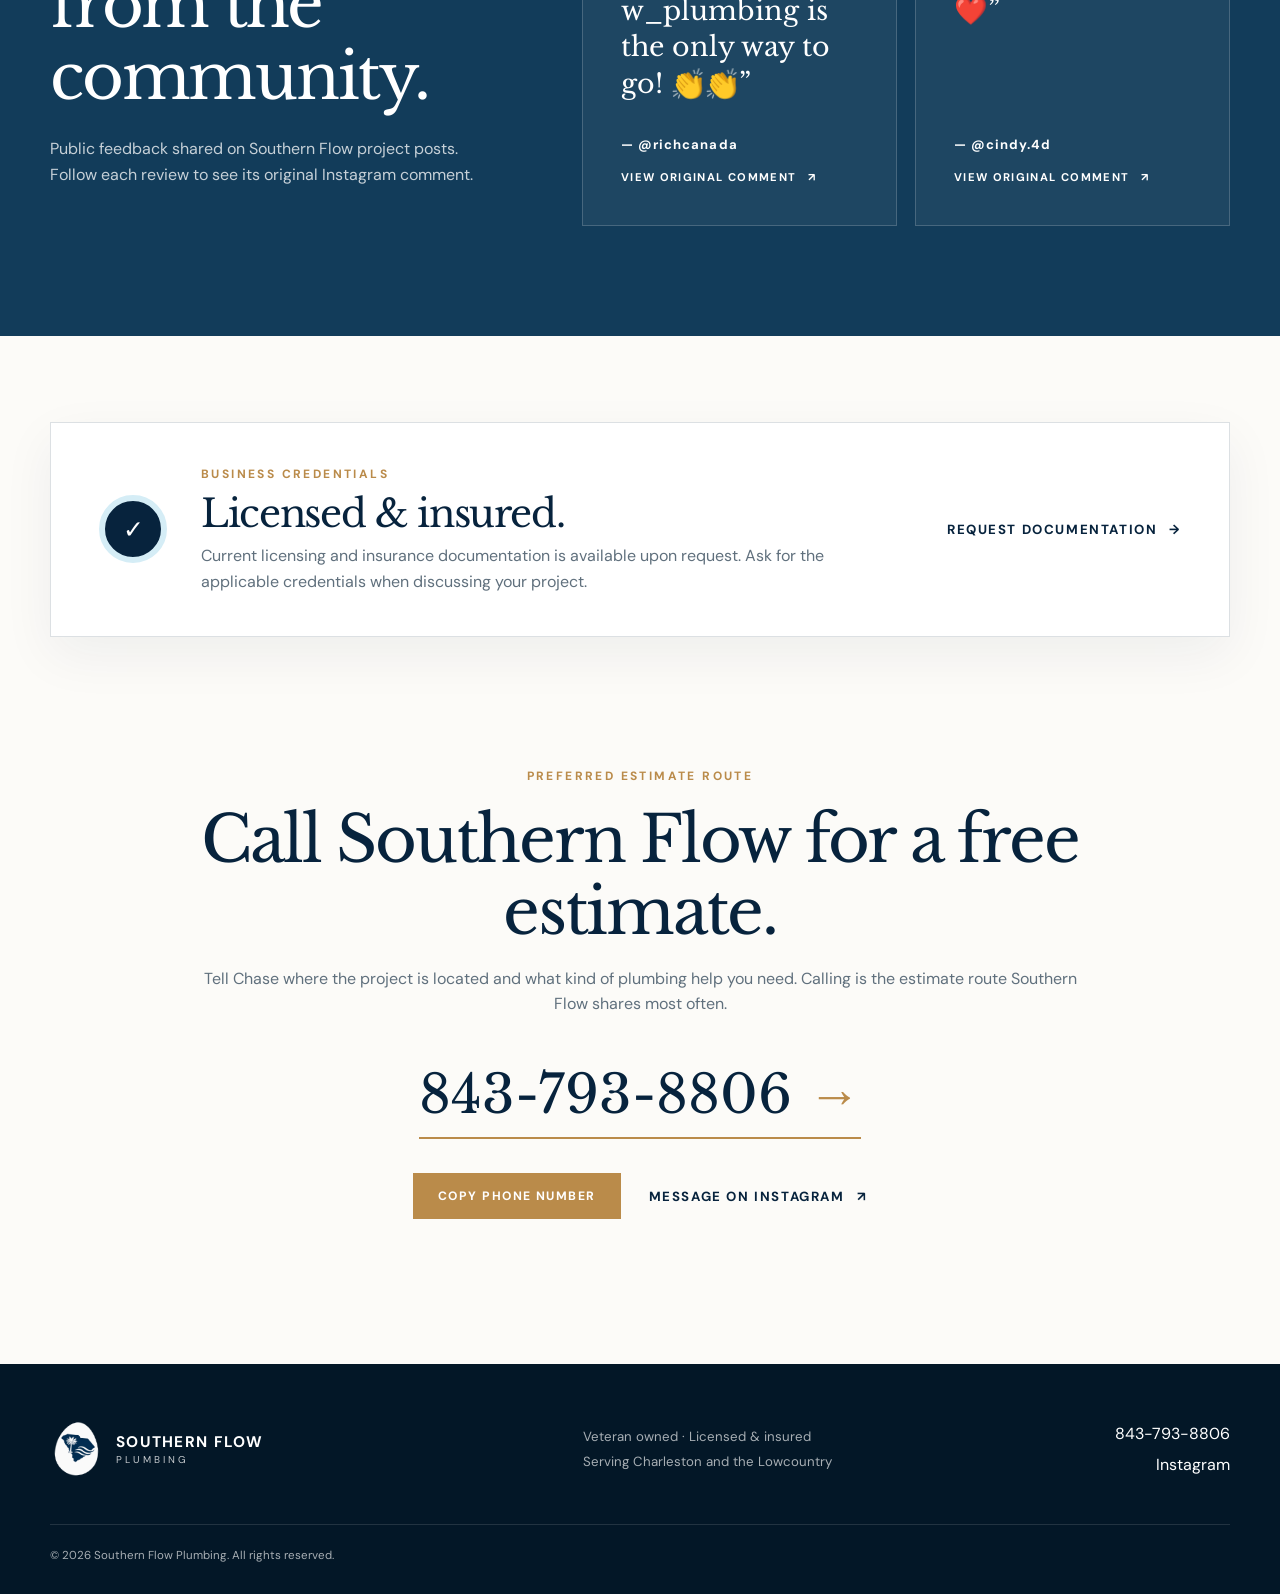
==== commit f0f0d3ae: "Optimize responsive site photography" ====
--- a/site/index.html
+++ b/site/index.html
@@ -13,12 +13,15 @@
     <meta property="og:title" content="Southern Flow Plumbing | Charleston, SC" />
     <meta property="og:description" content="Service repairs, historic renovations, custom-home plumbing, water heaters, filtration, and leak protection across Charleston and the Lowcountry." />
     <meta property="og:url" content="https://southernflowplumbingllc.com/" />
-    <meta property="og:image" content="https://southernflowplumbingllc.com/public/hero-charleston-home.jpg" />
+    <meta property="og:image" content="https://southernflowplumbingllc.com/public/hero-charleston-home-1600.jpg" />
+    <meta property="og:image:type" content="image/jpeg" />
+    <meta property="og:image:width" content="1600" />
+    <meta property="og:image:height" content="1200" />
     <meta property="og:image:alt" content="Southern Flow Plumbing serving a Charleston Lowcountry home" />
     <meta name="twitter:card" content="summary_large_image" />
     <meta name="twitter:title" content="Southern Flow Plumbing | Charleston, SC" />
     <meta name="twitter:description" content="Thoughtful plumbing service, renovation, and custom construction across Charleston and the Lowcountry." />
-    <meta name="twitter:image" content="https://southernflowplumbingllc.com/public/hero-charleston-home.jpg" />
+    <meta name="twitter:image" content="https://southernflowplumbingllc.com/public/hero-charleston-home-1600.jpg" />
     <link rel="preconnect" href="https://fonts.googleapis.com" />
     <link rel="preconnect" href="https://fonts.gstatic.com" crossorigin />
     <link href="https://fonts.googleapis.com/css2?family=DM+Sans:wght@400;500;600;700&family=Libre+Baskerville:wght@400;700&display=swap" rel="stylesheet" />
@@ -33,7 +36,7 @@
         "url": "https://southernflowplumbingllc.com/",
         "telephone": "+1-843-793-8806",
         "logo": "https://southernflowplumbingllc.com/public/southern-flow-emblem-badge.png",
-        "image": "https://southernflowplumbingllc.com/public/hero-charleston-home.jpg",
+        "image": "https://southernflowplumbingllc.com/public/hero-charleston-home-1600.jpg",
         "sameAs": ["https://www.instagram.com/southern_flow_plumbing/"],
         "areaServed": [
           "Charleston, SC",
@@ -75,21 +78,21 @@
           <a href="#work">Our work</a>
           <a href="#owner">Meet Chase</a>
           <a href="#service-area">Service area</a>
-          <a class="button button-small" href="#estimate">Free estimate</a>
+          <a class="button button-small" href="#estimate" data-mobile-call="tel:+18437938806">Free estimate</a>
         </nav>
       </div>
     </header>
 
     <main id="main">
       <section class="hero">
-        <img class="hero-image" src="public/hero-charleston-home.jpg" alt="Historic Charleston home served by Southern Flow Plumbing" />
+        <img class="hero-image" src="public/hero-charleston-home-1600.jpg" srcset="public/hero-charleston-home-768.webp 768w, public/hero-charleston-home-1600.webp 1600w" sizes="100vw" width="1600" height="1200" alt="Historic Charleston home served by Southern Flow Plumbing" fetchpriority="high" decoding="async" />
         <div class="hero-shade"></div>
         <div class="shell hero-content">
           <p class="eyebrow light">Veteran owned &amp; operated · Charleston, SC</p>
           <h1>Plumbing with<br /> <em>purpose.</em></h1>
           <p class="hero-copy">Trusted plumbing for historic renovations, custom homes, and everyday service work across the Lowcountry.</p>
           <div class="hero-actions">
-            <a class="button" href="#estimate">Call for a free estimate</a>
+            <a class="button" href="#estimate" data-mobile-call="tel:+18437938806">Call for a free estimate</a>
             <a class="text-link light-link" href="#work">See our work <span aria-hidden="true">→</span></a>
           </div>
         </div>
@@ -144,9 +147,9 @@
             <a class="text-link" href="https://www.instagram.com/southern_flow_plumbing/" target="_blank" rel="noopener noreferrer">Follow on Instagram <span aria-hidden="true">↗</span></a>
           </div>
           <div class="gallery">
-            <figure class="gallery-main"><img src="public/bathroom-finish.jpg" alt="Finished coastal bathroom plumbing installation" loading="lazy" /><figcaption><strong>Finished spaces</strong><span>Fixture installation &amp; finish work</span></figcaption></figure>
-            <figure><img src="public/water-filtration.jpg" alt="Whole-house water filtration installation" loading="lazy" /><figcaption><strong>Clean water</strong><span>Whole-home filtration</span></figcaption></figure>
-            <figure><img src="public/brass-fixture.jpg" alt="Brass kitchen faucet and sink installation" loading="lazy" /><figcaption><strong>Custom details</strong><span>Kitchen fixture installation</span></figcaption></figure>
+            <figure class="gallery-main"><img src="public/bathroom-finish-1200.webp" srcset="public/bathroom-finish-640.webp 640w, public/bathroom-finish-1200.webp 1200w" sizes="(max-width: 620px) calc(100vw - 32px), (max-width: 900px) calc(100vw - 48px), 700px" width="1200" height="1457" alt="Finished coastal bathroom plumbing installation" loading="lazy" decoding="async" /><figcaption><strong>Finished spaces</strong><span>Fixture installation &amp; finish work</span></figcaption></figure>
+            <figure><img src="public/water-filtration-1200.webp" srcset="public/water-filtration-640.webp 640w, public/water-filtration-1200.webp 1200w" sizes="(max-width: 620px) calc(100vw - 32px), (max-width: 900px) calc((100vw - 66px) / 2), 465px" width="1200" height="1600" alt="Whole-house water filtration installation" loading="lazy" decoding="async" /><figcaption><strong>Clean water</strong><span>Whole-home filtration</span></figcaption></figure>
+            <figure><img src="public/brass-fixture-1200.webp" srcset="public/brass-fixture-640.webp 640w, public/brass-fixture-1200.webp 1200w" sizes="(max-width: 620px) calc(100vw - 32px), (max-width: 900px) calc((100vw - 66px) / 2), 465px" width="1200" height="1600" alt="Brass kitchen faucet and sink installation" loading="lazy" decoding="async" /><figcaption><strong>Custom details</strong><span>Kitchen fixture installation</span></figcaption></figure>
           </div>
           <div class="project-journal-heading">
             <div><p class="eyebrow">From the field</p><h3>More Lowcountry plumbing projects.</h3></div>
@@ -154,27 +157,27 @@
           </div>
           <div class="project-journal" aria-label="More Southern Flow Plumbing projects">
             <article class="project-card">
-              <a class="project-image" href="https://www.instagram.com/southern_flow_plumbing/p/DbW3P0CDcLC/" target="_blank" rel="noopener noreferrer" aria-label="View the Sullivan's Island final-trim project on Instagram"><img src="public/work-sullivans-island-bathroom.webp" alt="Double vanity and plumbing fixtures in a finished Sullivan's Island bathroom" loading="lazy" /></a>
+              <a class="project-image" href="https://www.instagram.com/southern_flow_plumbing/p/DbW3P0CDcLC/" target="_blank" rel="noopener noreferrer" aria-label="View the Sullivan's Island final-trim project on Instagram"><img src="public/work-sullivans-island-bathroom.webp" srcset="public/work-sullivans-island-bathroom-640.webp 640w, public/work-sullivans-island-bathroom.webp 1186w" sizes="(max-width: 620px) calc(100vw - 32px), (max-width: 900px) calc((100vw - 70px) / 2), 380px" width="1186" height="1440" alt="Double vanity and plumbing fixtures in a finished Sullivan's Island bathroom" loading="lazy" decoding="async" /></a>
               <div class="project-copy"><p class="project-meta">Sullivan’s Island · Final trim</p><h3>Beachfront home fixtures</h3><p>Final plumbing trim-out for a Sullivan’s Island home, including bathroom fixtures, shower controls, and kitchen finishes.</p><a class="text-link" href="https://www.instagram.com/southern_flow_plumbing/p/DbW3P0CDcLC/" target="_blank" rel="noopener noreferrer">View original post <span aria-hidden="true">↗</span></a></div>
             </article>
             <article class="project-card">
-              <a class="project-image" href="https://www.instagram.com/southern_flow_plumbing/p/DY-Aak-jvKz/" target="_blank" rel="noopener noreferrer" aria-label="View the Seabrook Island water-heater project on Instagram"><img src="public/work-seabrook-water-heaters.webp" alt="Two replacement water heaters installed at a Seabrook Island home" loading="lazy" /></a>
+              <a class="project-image" href="https://www.instagram.com/southern_flow_plumbing/p/DY-Aak-jvKz/" target="_blank" rel="noopener noreferrer" aria-label="View the Seabrook Island water-heater project on Instagram"><img src="public/work-seabrook-water-heaters.webp" srcset="public/work-seabrook-water-heaters-640.webp 640w, public/work-seabrook-water-heaters.webp 1081w" sizes="(max-width: 620px) calc(100vw - 32px), (max-width: 900px) calc((100vw - 70px) / 2), 380px" width="1081" height="1440" alt="Two replacement water heaters installed at a Seabrook Island home" loading="lazy" decoding="async" /></a>
               <div class="project-copy"><p class="project-meta">Seabrook Island · Water heaters</p><h3>Dual-tank replacement</h3><p>Two aging water heaters replaced and organized within a compact utility space at a Seabrook Island home.</p><a class="text-link" href="https://www.instagram.com/southern_flow_plumbing/p/DY-Aak-jvKz/" target="_blank" rel="noopener noreferrer">View original post <span aria-hidden="true">↗</span></a></div>
             </article>
             <article class="project-card">
-              <a class="project-image" href="https://www.instagram.com/southern_flow_plumbing/p/Da6Da6aAblT/" target="_blank" rel="noopener noreferrer" aria-label="View the whole-home filtration project on Instagram"><img src="public/work-charleston-water-filtration.webp" alt="HALO whole-home water filtration system installed in Charleston" loading="lazy" /></a>
+              <a class="project-image" href="https://www.instagram.com/southern_flow_plumbing/p/Da6Da6aAblT/" target="_blank" rel="noopener noreferrer" aria-label="View the whole-home filtration project on Instagram"><img src="public/work-charleston-water-filtration.webp" srcset="public/work-charleston-water-filtration-640.webp 640w, public/work-charleston-water-filtration.webp 1080w" sizes="(max-width: 620px) calc(100vw - 32px), (max-width: 900px) calc((100vw - 70px) / 2), 380px" width="1080" height="1440" alt="HALO whole-home water filtration system installed in Charleston" loading="lazy" decoding="async" /></a>
               <div class="project-copy"><p class="project-meta">Charleston · Water quality</p><h3>Whole-home filtration</h3><p>A HALO whole-house filtration system installed with organized piping and clear access for future service.</p><a class="text-link" href="https://www.instagram.com/southern_flow_plumbing/p/Da6Da6aAblT/" target="_blank" rel="noopener noreferrer">View original post <span aria-hidden="true">↗</span></a></div>
             </article>
             <article class="project-card">
-              <a class="project-image" href="https://www.instagram.com/southern_flow_plumbing/p/DZ8yW2dDSlU/" target="_blank" rel="noopener noreferrer" aria-label="View the downtown Charleston toilet project on Instagram"><img src="public/work-downtown-toilet-repair.webp" alt="Existing toilet flange prepared during a downtown Charleston toilet replacement" loading="lazy" /></a>
+              <a class="project-image" href="https://www.instagram.com/southern_flow_plumbing/p/DZ8yW2dDSlU/" target="_blank" rel="noopener noreferrer" aria-label="View the downtown Charleston toilet project on Instagram"><img src="public/work-downtown-toilet-repair.webp" srcset="public/work-downtown-toilet-repair-640.webp 640w, public/work-downtown-toilet-repair.webp 1091w" sizes="(max-width: 620px) calc(100vw - 32px), (max-width: 900px) calc((100vw - 70px) / 2), 380px" width="1091" height="1440" alt="Existing toilet flange prepared during a downtown Charleston toilet replacement" loading="lazy" decoding="async" /></a>
               <div class="project-copy"><p class="project-meta">Downtown Charleston · Service</p><h3>Toilet replacements</h3><p>Two toilet replacements in a downtown Charleston home, with careful work around the existing tile and finished space.</p><a class="text-link" href="https://www.instagram.com/southern_flow_plumbing/p/DZ8yW2dDSlU/" target="_blank" rel="noopener noreferrer">View original post <span aria-hidden="true">↗</span></a></div>
             </article>
             <article class="project-card">
-              <a class="project-image" href="https://www.instagram.com/southern_flow_plumbing/p/DZYbxsjjiUT/" target="_blank" rel="noopener noreferrer" aria-label="View the bathroom renovation rough-in project on Instagram"><img src="public/work-bathroom-renovation-rough-in.webp" alt="Water and drain piping exposed during a Charleston bathroom renovation rough-in" loading="lazy" /></a>
+              <a class="project-image" href="https://www.instagram.com/southern_flow_plumbing/p/DZYbxsjjiUT/" target="_blank" rel="noopener noreferrer" aria-label="View the bathroom renovation rough-in project on Instagram"><img src="public/work-bathroom-renovation-rough-in.webp" srcset="public/work-bathroom-renovation-rough-in-640.webp 640w, public/work-bathroom-renovation-rough-in.webp 1091w" sizes="(max-width: 620px) calc(100vw - 32px), (max-width: 900px) calc((100vw - 70px) / 2), 380px" width="1091" height="1440" alt="Water and drain piping exposed during a Charleston bathroom renovation rough-in" loading="lazy" decoding="async" /></a>
               <div class="project-copy"><p class="project-meta">Charleston area · Renovation</p><h3>Bathroom rough-in</h3><p>Water, drain, and fixture connections placed behind the walls before the bathroom renovation moved into its finish phase.</p><a class="text-link" href="https://www.instagram.com/southern_flow_plumbing/p/DZYbxsjjiUT/" target="_blank" rel="noopener noreferrer">View original post <span aria-hidden="true">↗</span></a></div>
             </article>
             <article class="project-card">
-              <a class="project-image" href="https://www.instagram.com/southern_flow_plumbing/p/DX-mzZCDRVK/" target="_blank" rel="noopener noreferrer" aria-label="View the smart water shutoff project on Instagram"><img src="public/work-smart-water-shutoff.webp" alt="FloLogic automatic leak detection and water shutoff system installed in a Lowcountry home" loading="lazy" /></a>
+              <a class="project-image" href="https://www.instagram.com/southern_flow_plumbing/p/DX-mzZCDRVK/" target="_blank" rel="noopener noreferrer" aria-label="View the smart water shutoff project on Instagram"><img src="public/work-smart-water-shutoff.webp" srcset="public/work-smart-water-shutoff-640.webp 640w, public/work-smart-water-shutoff.webp 1080w" sizes="(max-width: 620px) calc(100vw - 32px), (max-width: 900px) calc((100vw - 70px) / 2), 380px" width="1080" height="1440" alt="FloLogic automatic leak detection and water shutoff system installed in a Lowcountry home" loading="lazy" decoding="async" /></a>
               <div class="project-copy"><p class="project-meta">Lowcountry home · Leak protection</p><h3>Automatic water control</h3><p>A FloLogic system installed for remote water monitoring and automatic shutoff when a possible leak is detected.</p><a class="text-link" href="https://www.instagram.com/southern_flow_plumbing/p/DX-mzZCDRVK/" target="_blank" rel="noopener noreferrer">View original post <span aria-hidden="true">↗</span></a></div>
             </article>
           </div>
@@ -184,9 +187,9 @@
       <section class="promise section" id="owner">
         <div class="shell promise-grid">
           <div class="owner-gallery" aria-label="Chase Sandler on Southern Flow Plumbing job sites">
-            <img class="owner-photo-main" src="public/chase-owner.webp" alt="Southern Flow Plumbing owner Chase Sandler smiling at a Charleston job site" loading="lazy" />
-            <img src="public/chase-jobsite.webp" alt="Chase Sandler working at a new construction plumbing site" loading="lazy" />
-            <img src="public/chase-plumbing-work.webp" alt="Chase Sandler beside newly installed underground plumbing" loading="lazy" />
+            <img class="owner-photo-main" src="public/chase-owner-1179.webp" srcset="public/chase-owner-640.webp 640w, public/chase-owner-1179.webp 1179w" sizes="(max-width: 900px) 65vw, 34vw" width="1179" height="1572" alt="Southern Flow Plumbing owner Chase Sandler smiling at a Charleston job site" loading="lazy" decoding="async" />
+            <img src="public/chase-jobsite-1179.webp" srcset="public/chase-jobsite-640.webp 640w, public/chase-jobsite-1179.webp 1179w" sizes="(max-width: 900px) 35vw, 21vw" width="1179" height="1572" alt="Chase Sandler working at a new construction plumbing site" loading="lazy" decoding="async" />
+            <img src="public/chase-plumbing-work-1179.webp" srcset="public/chase-plumbing-work-640.webp 640w, public/chase-plumbing-work-1179.webp 1179w" sizes="(max-width: 900px) 35vw, 21vw" width="1179" height="1369" alt="Chase Sandler beside newly installed underground plumbing" loading="lazy" decoding="async" />
             <p class="owner-photo-caption">Chase on site across Southern Flow projects.</p>
           </div>
           <div class="promise-copy">
@@ -276,6 +279,11 @@
       </section>
     </main>
 
+    <a class="mobile-call-bar" href="tel:+18437938806" aria-label="Call Southern Flow Plumbing at 843-793-8806 for a free estimate">
+      <span>Call for a free estimate</span>
+      <strong>843-793-8806</strong>
+    </a>
+
     <footer>
       <div class="shell footer-inner">
         <a class="brand footer-brand" href="#top"><span class="brand-mark" aria-hidden="true"><img src="public/southern-flow-emblem-badge.png" alt="" /></span><span><strong>Southern Flow</strong><small>Plumbing</small></span></a>
--- a/site/styles.css
+++ b/site/styles.css
@@ -162,6 +162,7 @@
 .estimate-actions { display: flex; justify-content: center; align-items: center; flex-wrap: wrap; gap: 28px; margin-top: 34px; }
 .copy-phone { min-height: 46px; }
 .copy-status { min-height: 1.6em; margin: 14px 0 0; color: var(--navy) !important; font-size: .82rem; font-weight: 600; }
+.mobile-call-bar { display: none; }
 
 footer { padding: 54px 0 28px; color: rgba(255,255,255,.65); background: #031727; }
 .footer-inner { display: grid; grid-template-columns: 1fr 1fr auto; align-items: center; gap: 40px; padding-bottom: 44px; }
@@ -202,6 +203,7 @@
 }
 
 @media (max-width: 620px) {
+  body { padding-bottom: calc(84px + env(safe-area-inset-bottom)); }
   .shell { width: min(100% - 32px, 1180px); }
   .section { padding: 78px 0; }
   .header-inner { min-height: 76px; }
@@ -235,6 +237,9 @@
   .credentials-card > .text-link { grid-column: auto; }
   .estimate-actions { align-items: stretch; flex-direction: column; gap: 20px; }
   .estimate-actions .text-link { justify-content: center; }
+  .mobile-call-bar { position: fixed; right: 16px; bottom: max(14px, env(safe-area-inset-bottom)); left: 16px; z-index: 50; display: flex; min-height: 58px; align-items: center; justify-content: space-between; gap: 16px; padding: 12px 18px; color: #fff; background: var(--brass); border: 1px solid rgba(255,255,255,.32); box-shadow: 0 12px 34px rgba(3,22,39,.32); text-decoration: none; text-transform: uppercase; }
+  .mobile-call-bar span { font-size: .67rem; font-weight: 700; letter-spacing: .1em; }
+  .mobile-call-bar strong { flex: 0 0 auto; font-size: .82rem; letter-spacing: .04em; }
   .footer-inner { grid-template-columns: 1fr; text-align: left; }
   .footer-links { text-align: left; }
 }
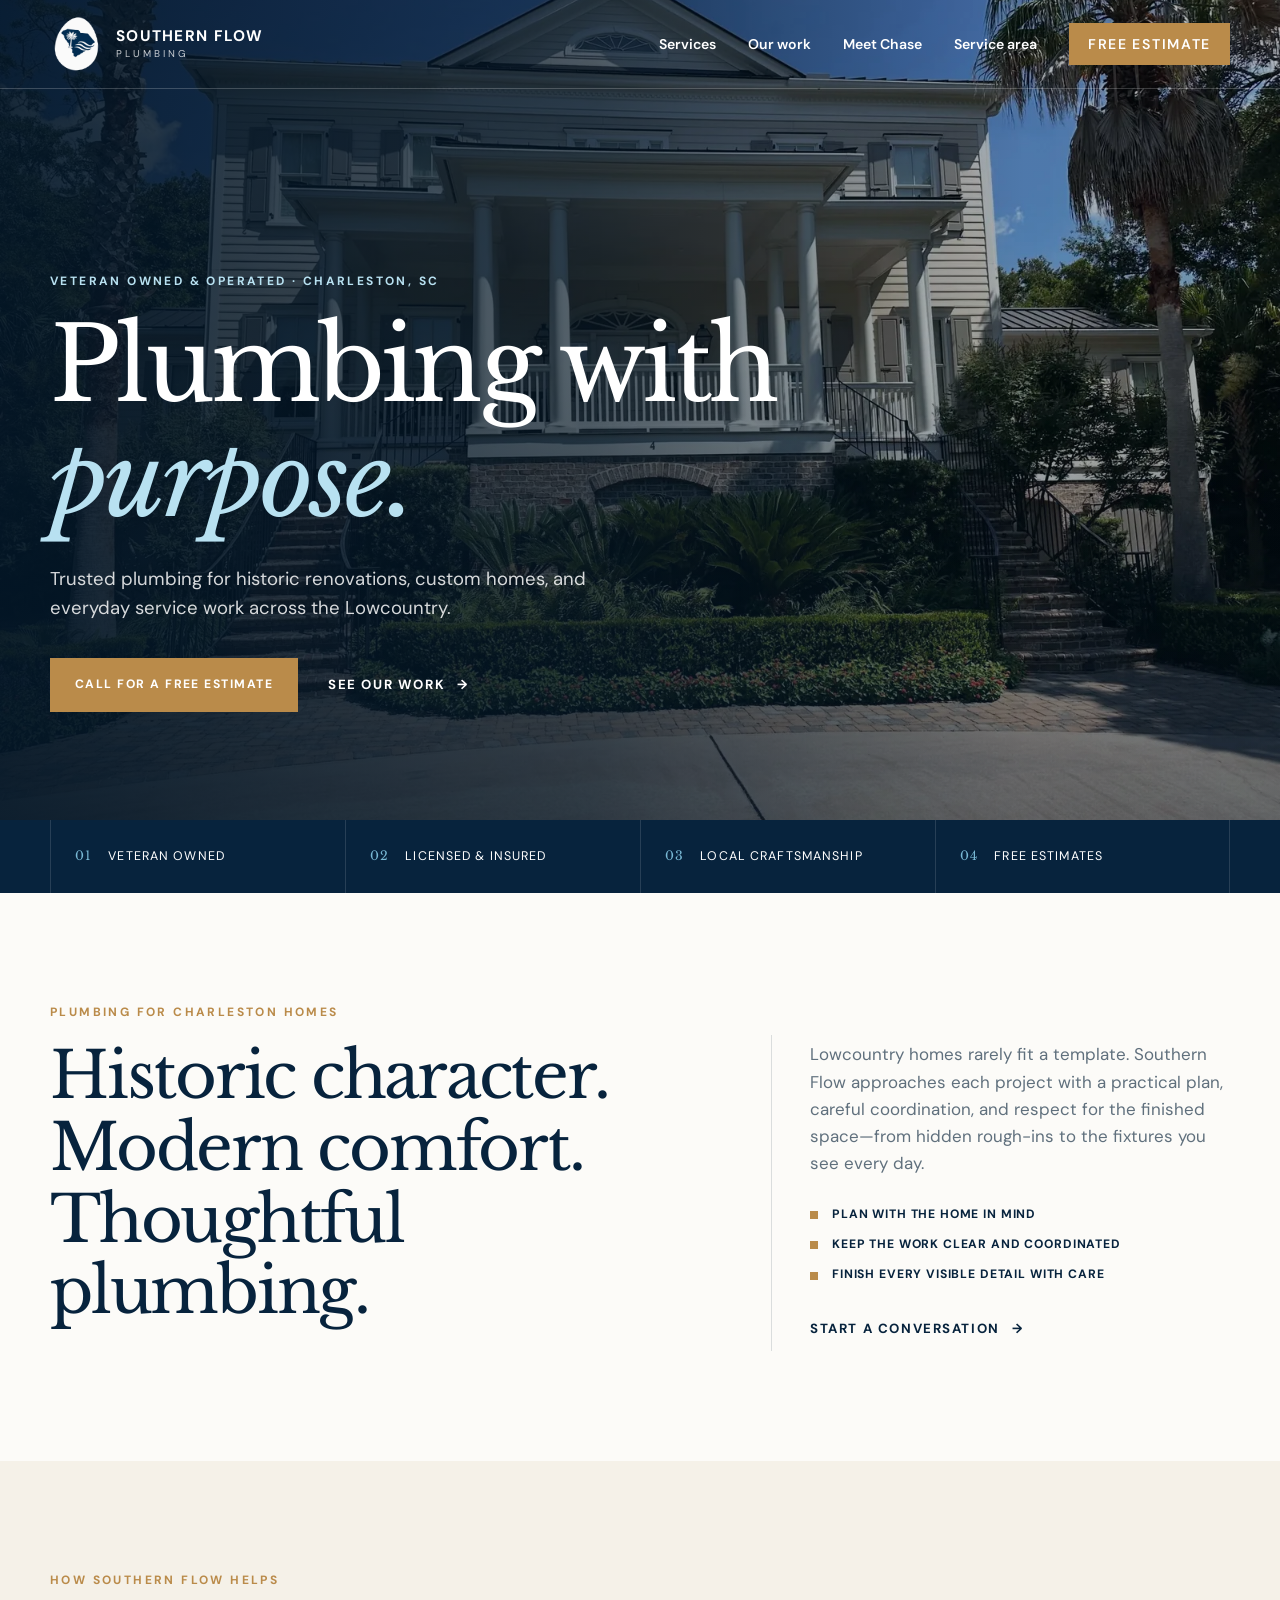
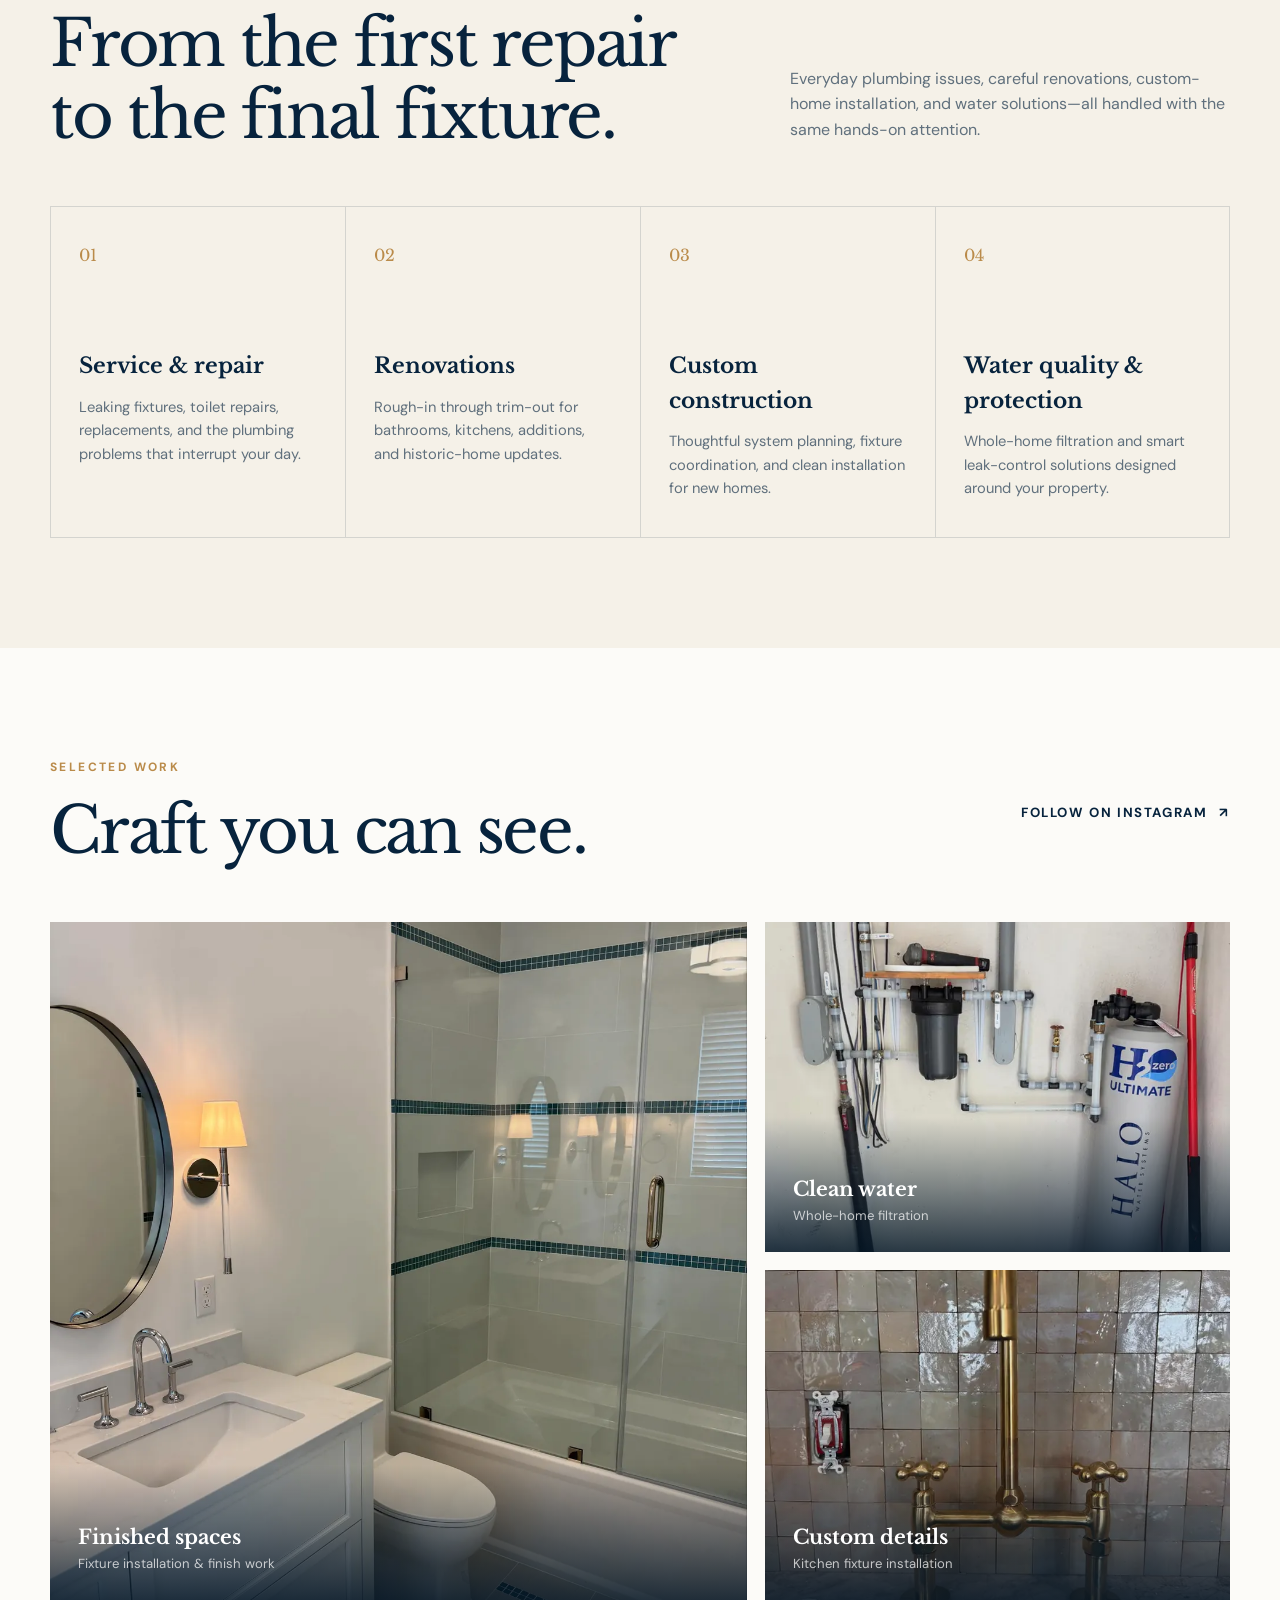
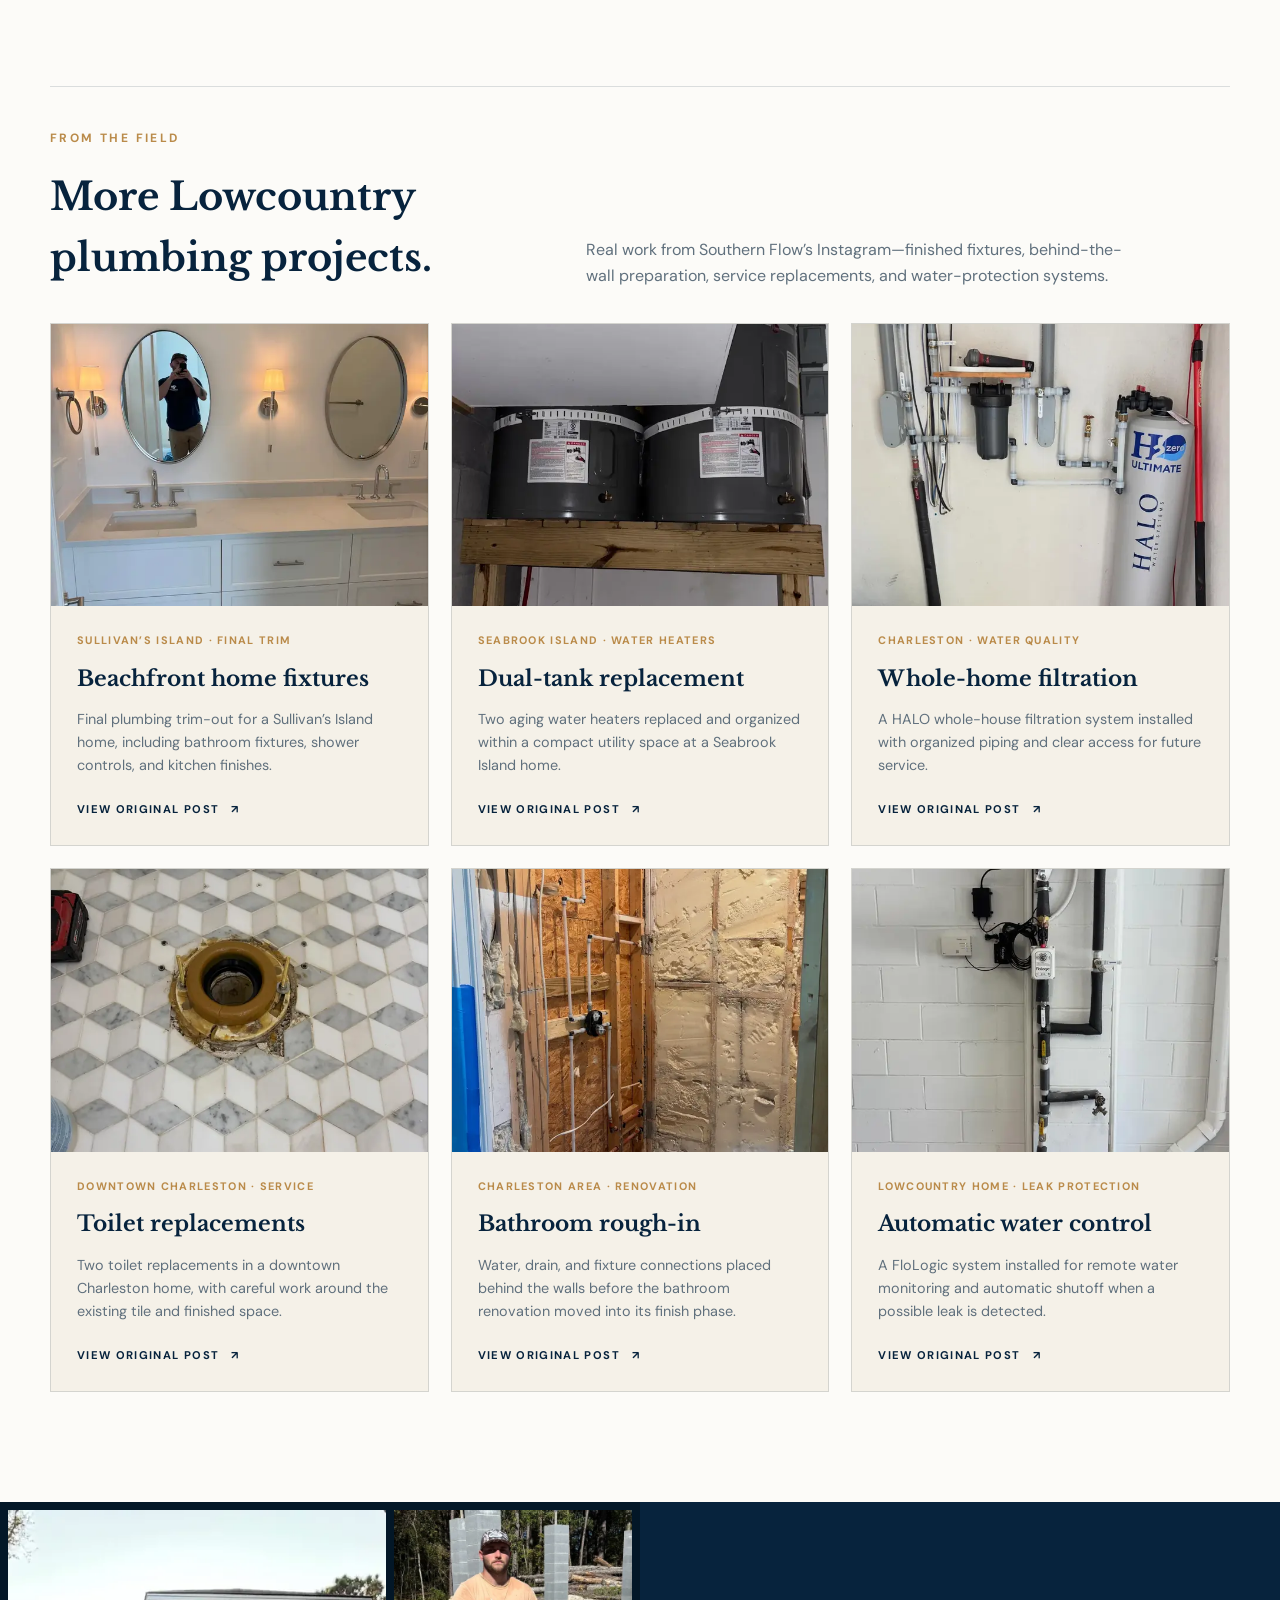
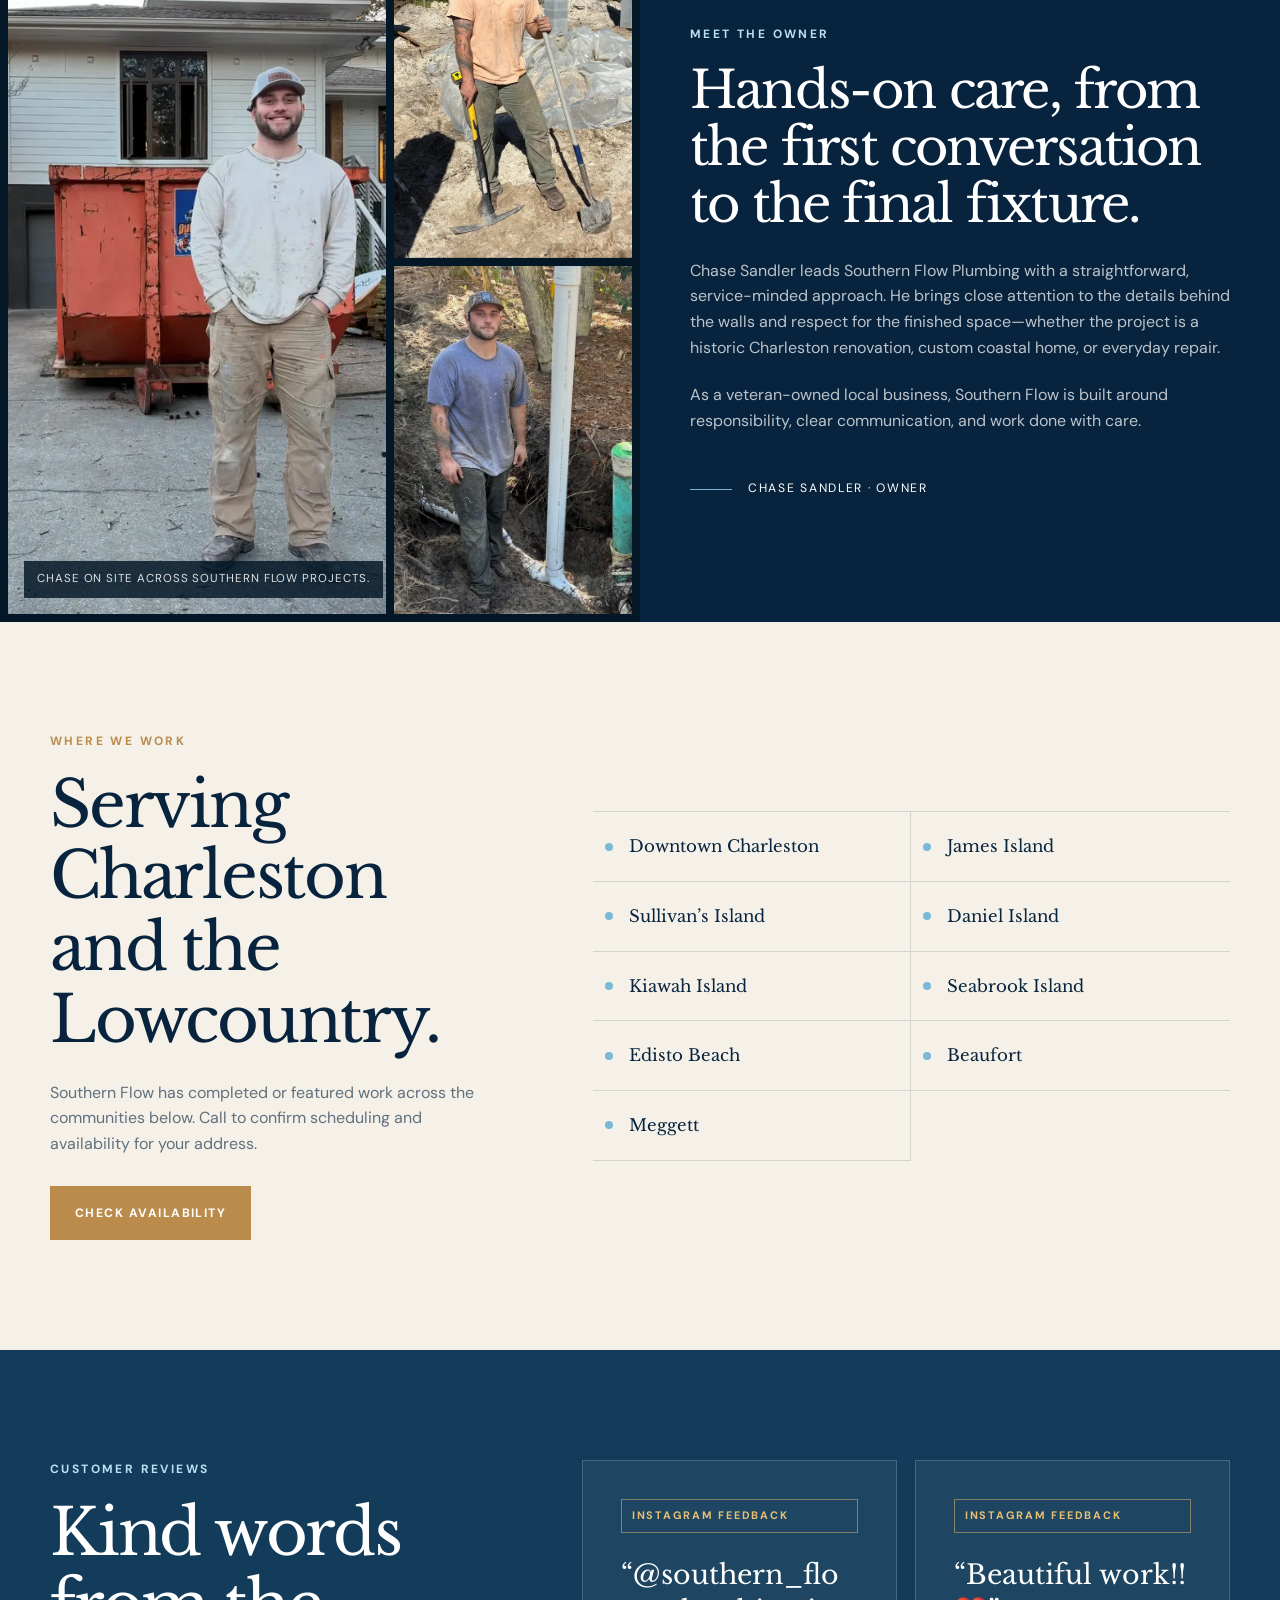
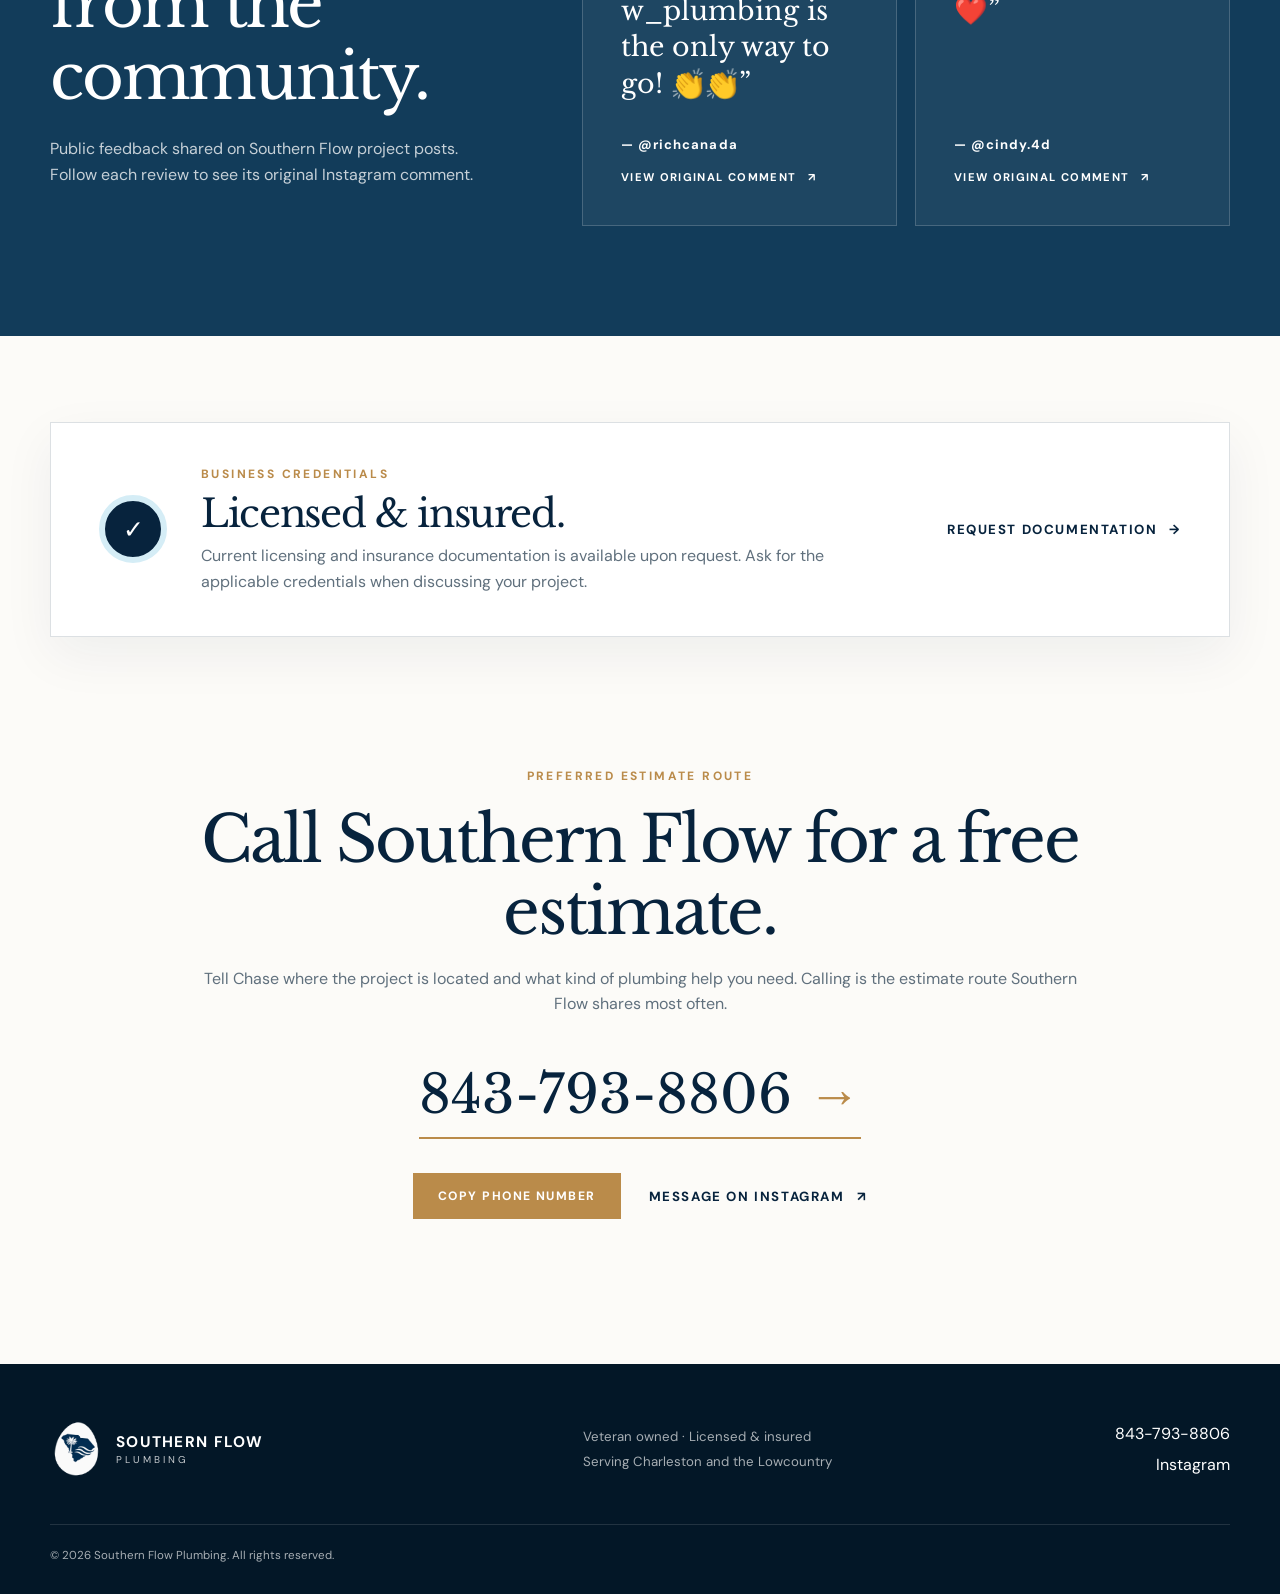
==== commit e42957f5: "Strengthen local business structured data" ====
--- a/site/index.html
+++ b/site/index.html
@@ -10,6 +10,8 @@
     <link rel="icon" type="image/png" href="public/southern-flow-emblem-badge.png" />
     <link rel="apple-touch-icon" href="public/southern-flow-emblem-badge.png" />
     <meta property="og:type" content="website" />
+    <meta property="og:locale" content="en_US" />
+    <meta property="og:site_name" content="Southern Flow Plumbing" />
     <meta property="og:title" content="Southern Flow Plumbing | Charleston, SC" />
     <meta property="og:description" content="Service repairs, historic renovations, custom-home plumbing, water heaters, filtration, and leak protection across Charleston and the Lowcountry." />
     <meta property="og:url" content="https://southernflowplumbingllc.com/" />
@@ -31,23 +33,30 @@
       {
         "@context": "https://schema.org",
         "@type": "Plumber",
+        "@id": "https://southernflowplumbingllc.com/#business",
         "name": "Southern Flow Plumbing",
         "description": "Plumbing service, repair, historic renovation, custom construction, water-heater, filtration, and leak-protection work across Charleston and the Lowcountry.",
         "url": "https://southernflowplumbingllc.com/",
         "telephone": "+1-843-793-8806",
+        "contactPoint": {
+          "@type": "ContactPoint",
+          "telephone": "+1-843-793-8806",
+          "contactType": "estimates and customer service",
+          "availableLanguage": "English"
+        },
         "logo": "https://southernflowplumbingllc.com/public/southern-flow-emblem-badge.png",
         "image": "https://southernflowplumbingllc.com/public/hero-charleston-home-1600.jpg",
         "sameAs": ["https://www.instagram.com/southern_flow_plumbing/"],
         "areaServed": [
-          "Charleston, SC",
-          "James Island, SC",
-          "Sullivan's Island, SC",
-          "Daniel Island, SC",
-          "Kiawah Island, SC",
-          "Seabrook Island, SC",
-          "Edisto Beach, SC",
-          "Beaufort, SC",
-          "Meggett, SC"
+          { "@type": "Place", "name": "Charleston, South Carolina" },
+          { "@type": "Place", "name": "James Island, South Carolina" },
+          { "@type": "Place", "name": "Sullivan's Island, South Carolina" },
+          { "@type": "Place", "name": "Daniel Island, South Carolina" },
+          { "@type": "Place", "name": "Kiawah Island, South Carolina" },
+          { "@type": "Place", "name": "Seabrook Island, South Carolina" },
+          { "@type": "Place", "name": "Edisto Beach, South Carolina" },
+          { "@type": "Place", "name": "Beaufort, South Carolina" },
+          { "@type": "Place", "name": "Meggett, South Carolina" }
         ],
         "serviceType": [
           "Plumbing service and repair",
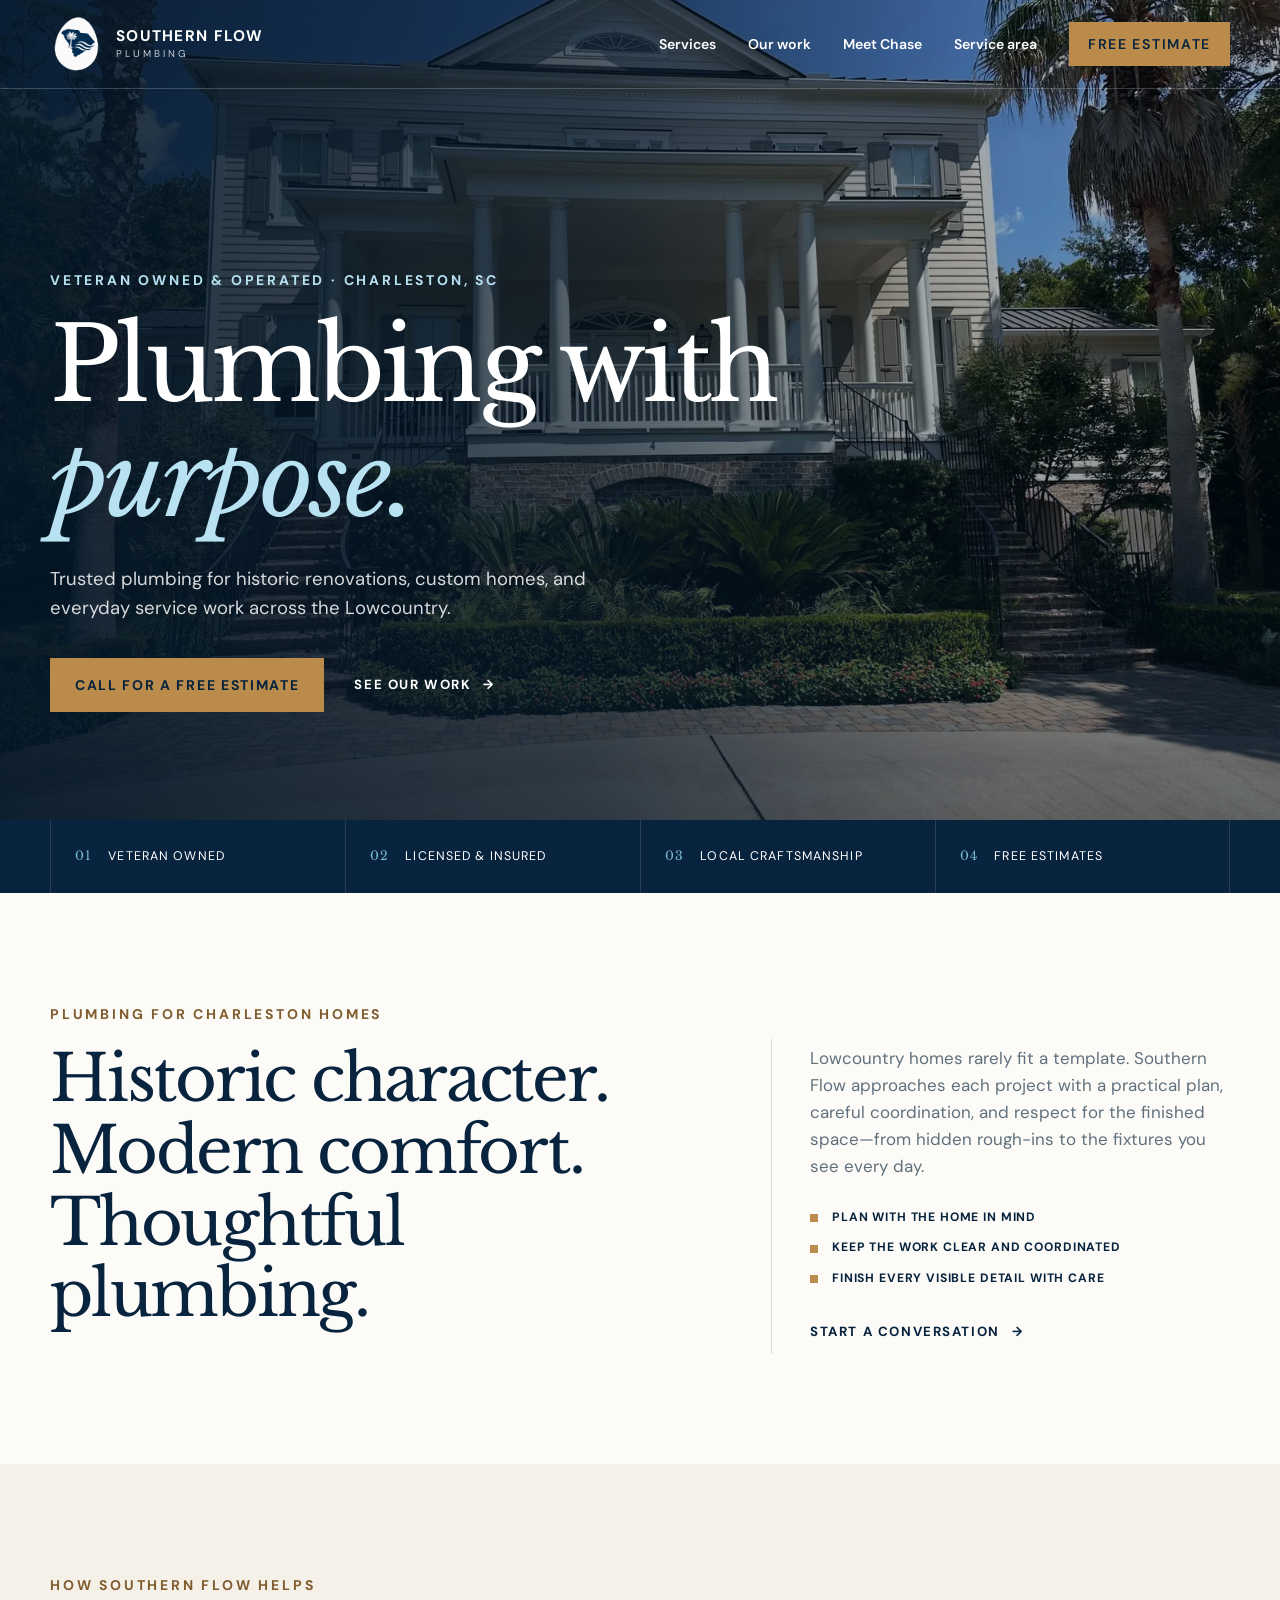
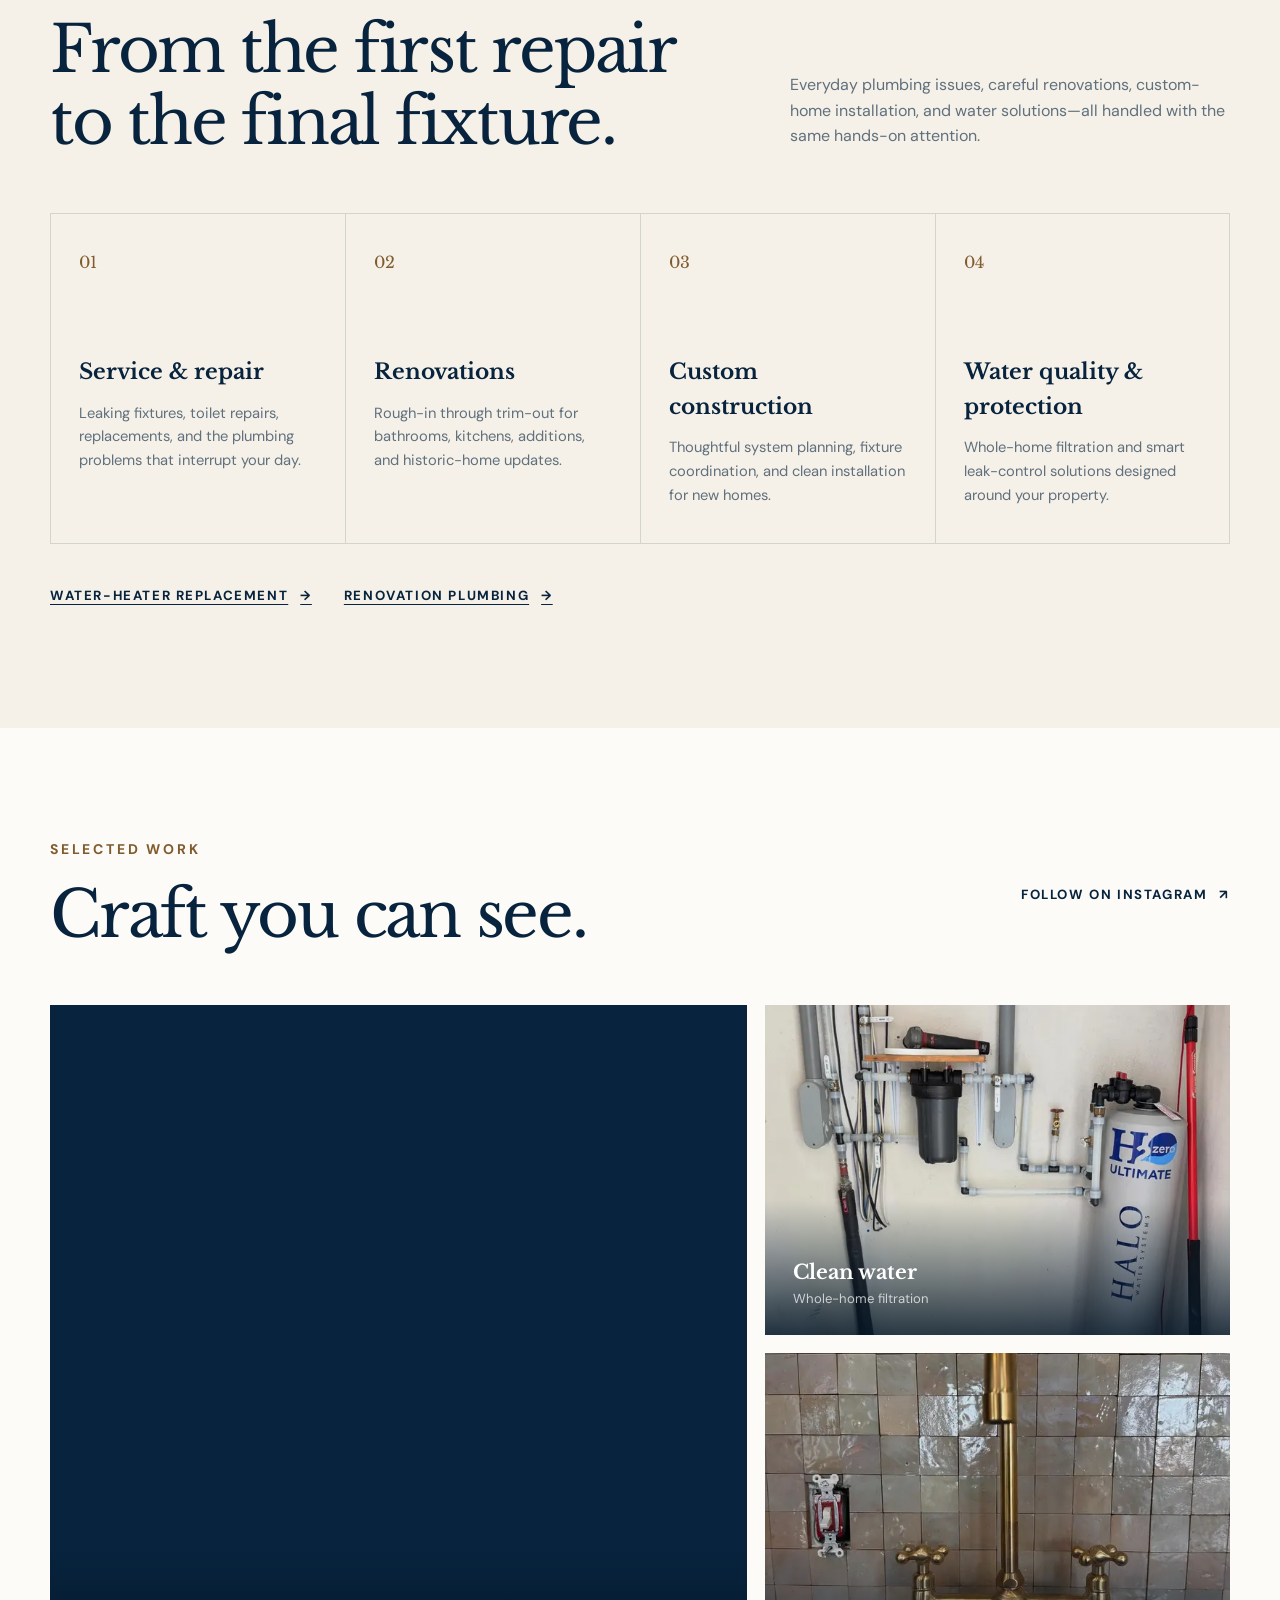
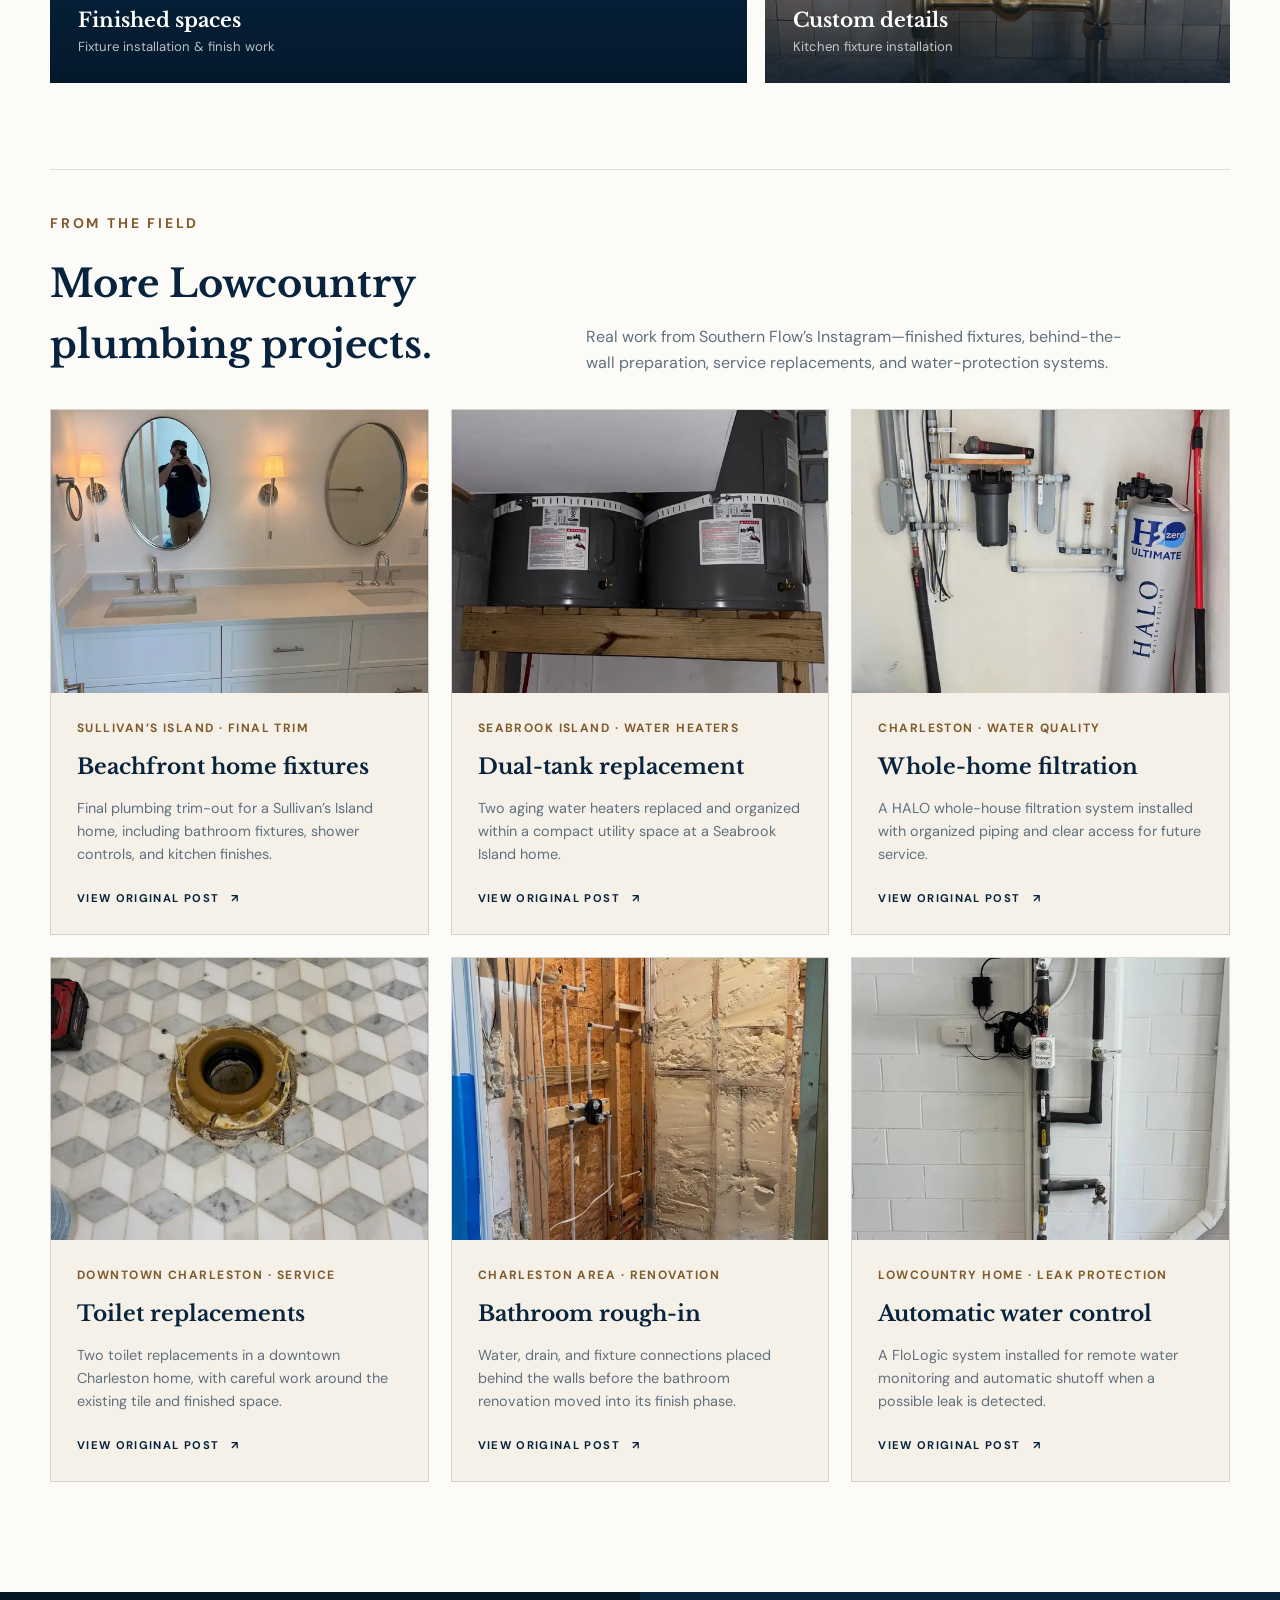
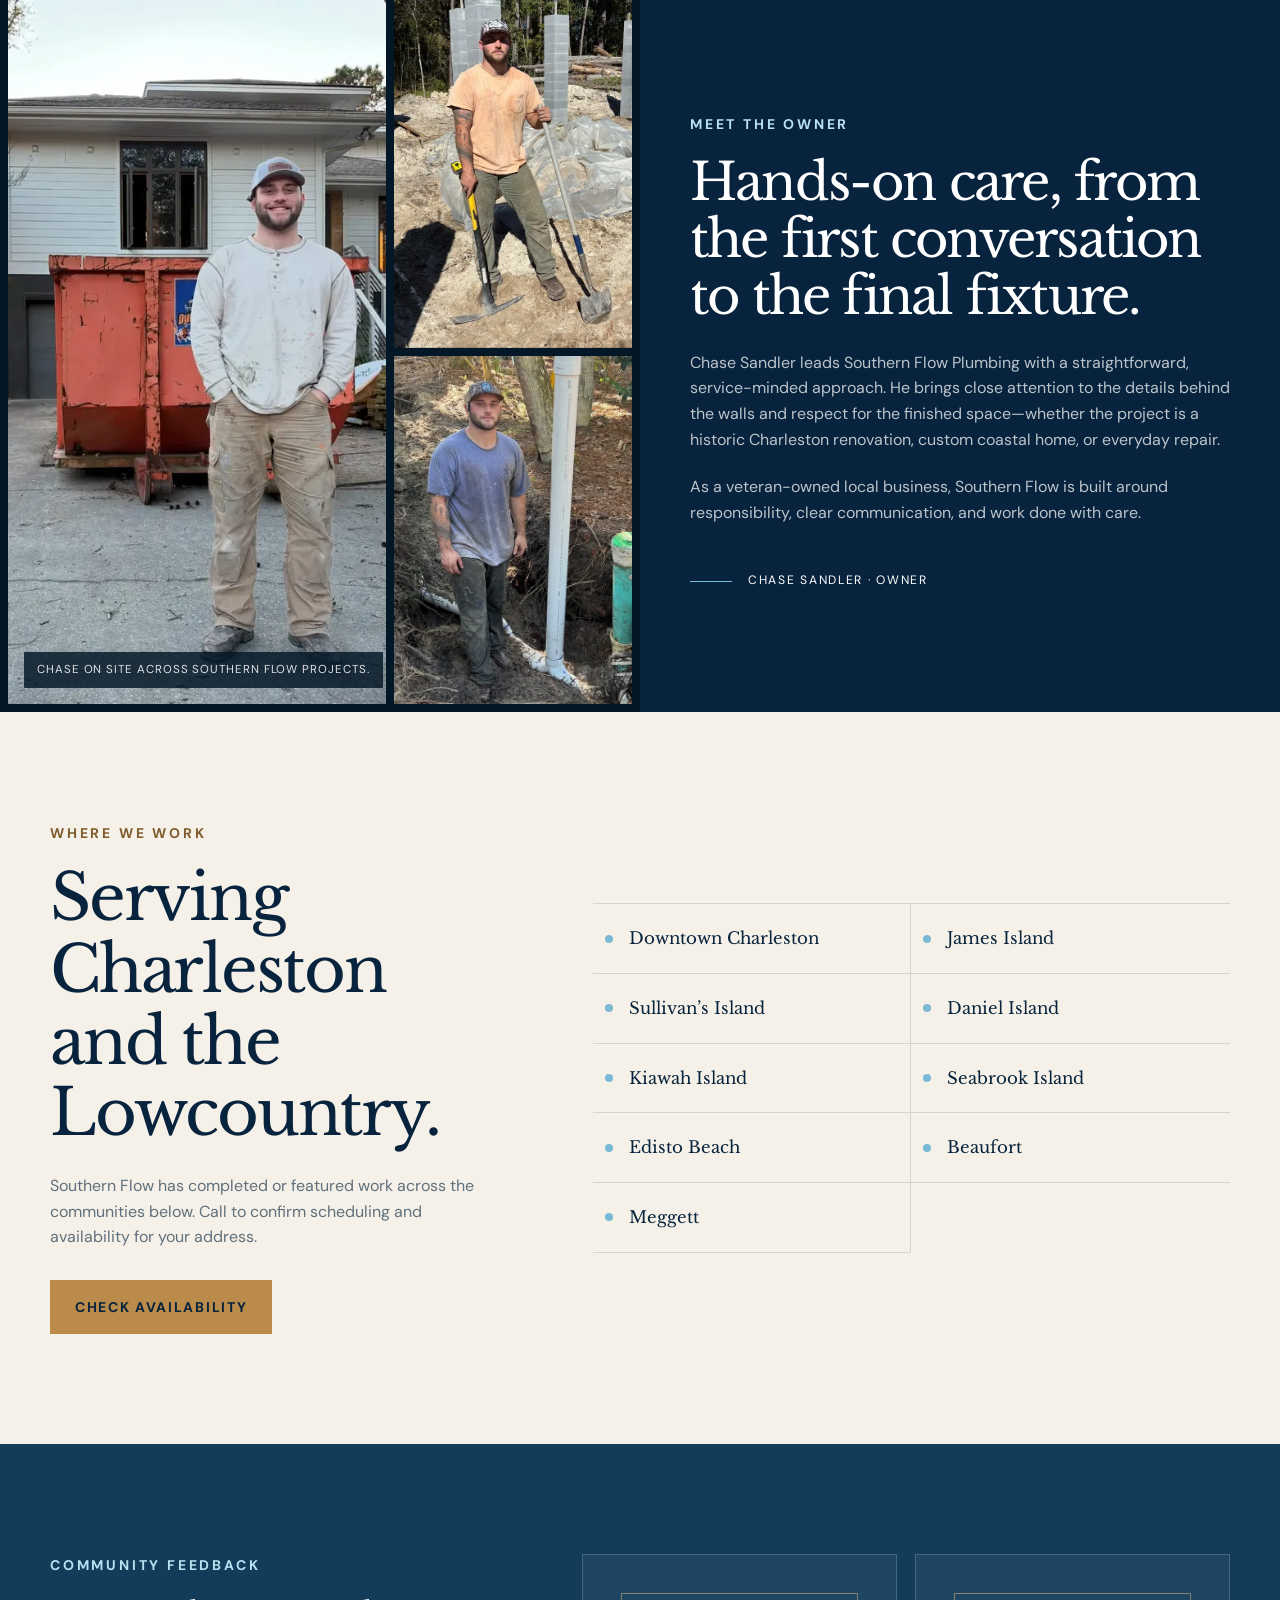
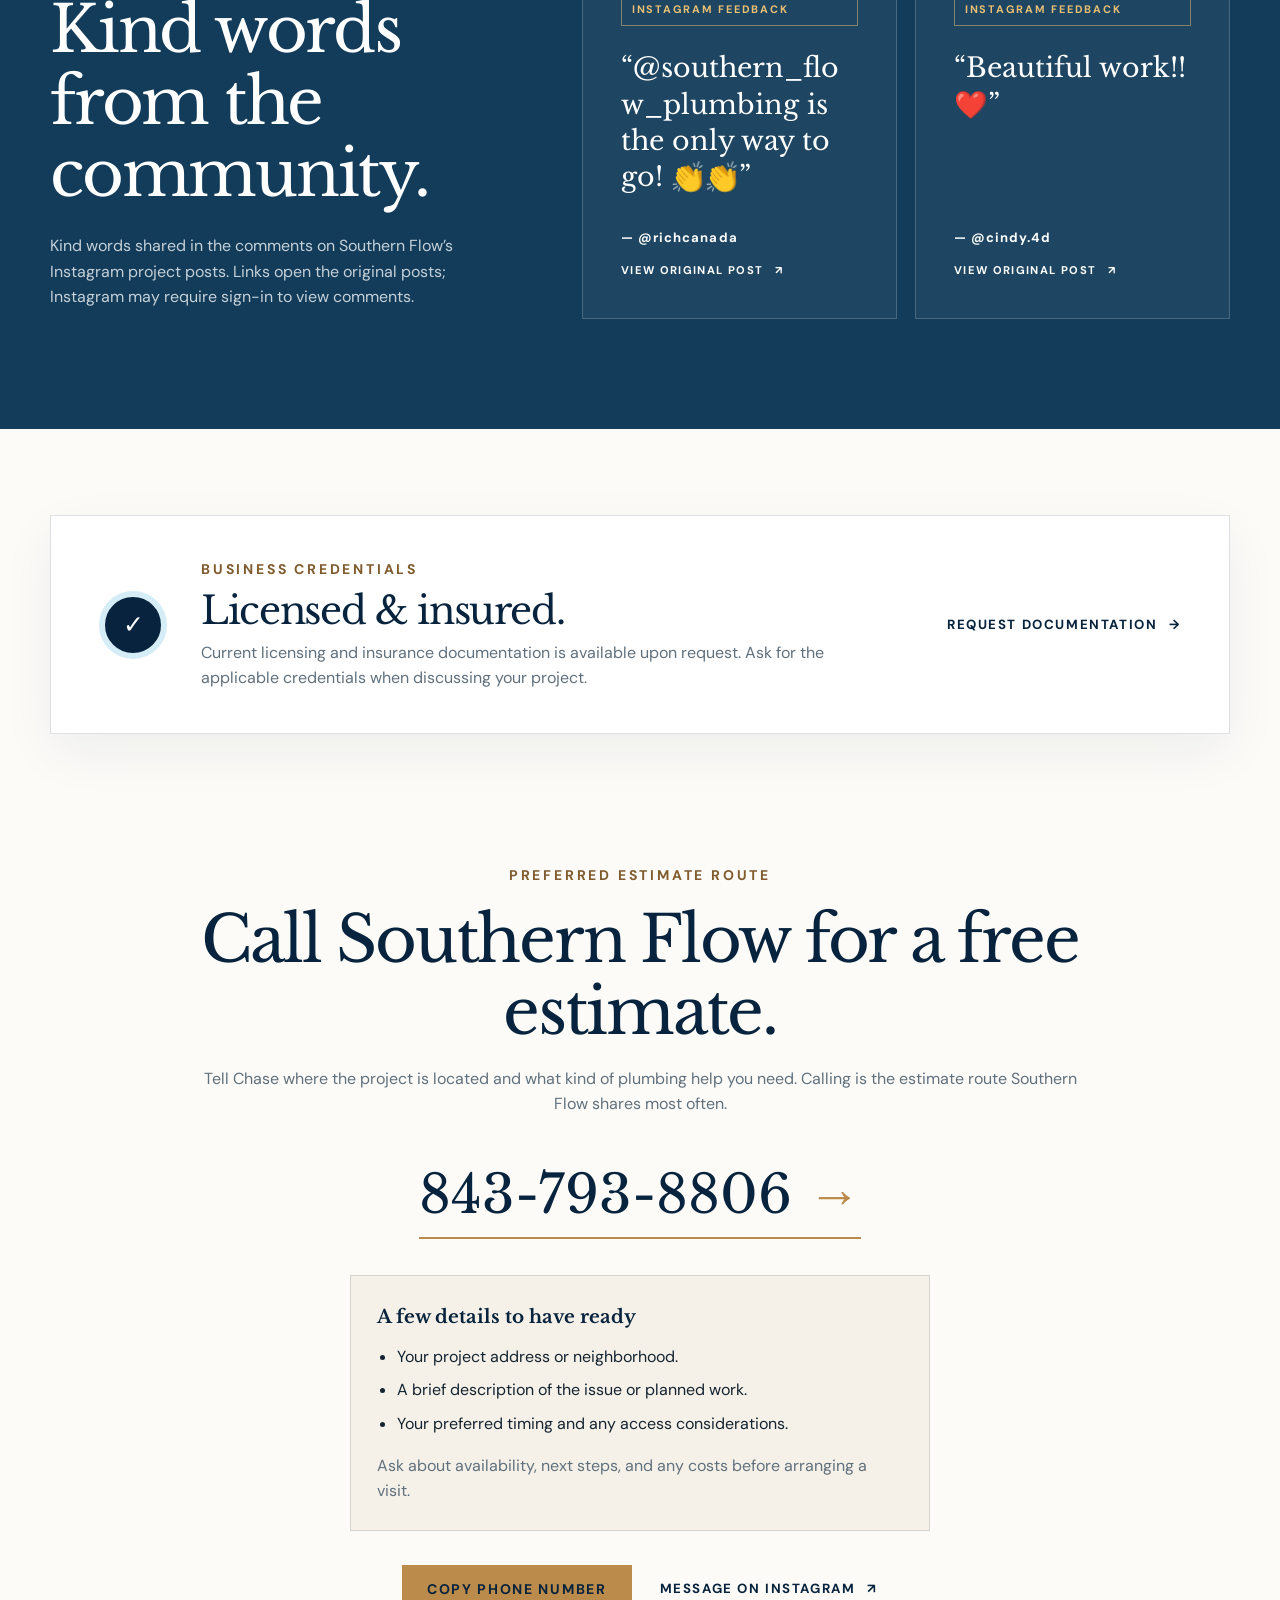
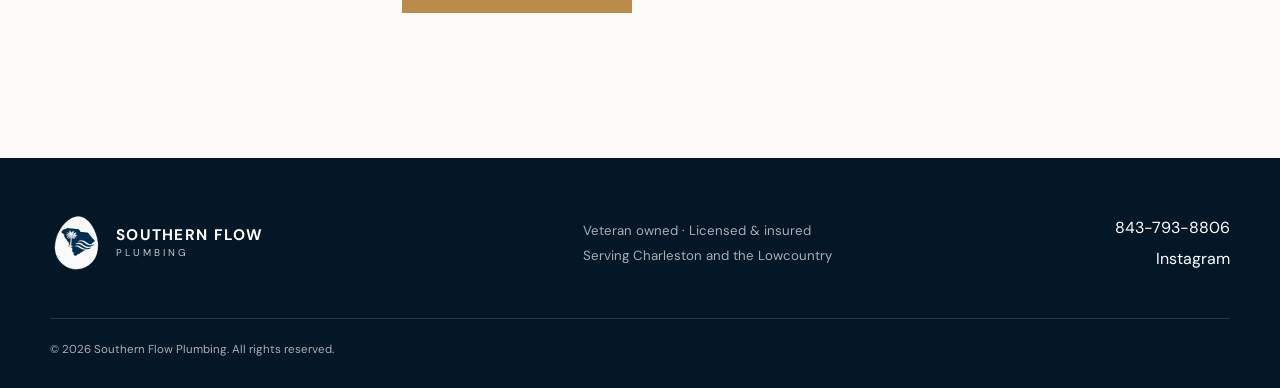
==== commit ac6ecf39: "Add service pages and improve accessible contact flow" ====
--- a/site/index.html
+++ b/site/index.html
@@ -7,28 +7,41 @@
     <meta name="theme-color" content="#07233d" />
     <title>Southern Flow Plumbing | Charleston, SC</title>
     <link rel="canonical" href="https://southernflowplumbingllc.com/" />
-    <link rel="icon" type="image/png" href="public/southern-flow-emblem-badge.png" />
-    <link rel="apple-touch-icon" href="public/southern-flow-emblem-badge.png" />
+    <link rel="icon" type="image/png" sizes="32x32" href="/public/favicon-32.png" />
+    <link rel="icon" type="image/png" sizes="192x192" href="/public/icon-192.png" />
+    <link rel="apple-touch-icon" sizes="180x180" href="/public/apple-touch-icon.png" />
     <meta property="og:type" content="website" />
     <meta property="og:locale" content="en_US" />
     <meta property="og:site_name" content="Southern Flow Plumbing" />
     <meta property="og:title" content="Southern Flow Plumbing | Charleston, SC" />
     <meta property="og:description" content="Service repairs, historic renovations, custom-home plumbing, water heaters, filtration, and leak protection across Charleston and the Lowcountry." />
     <meta property="og:url" content="https://southernflowplumbingllc.com/" />
-    <meta property="og:image" content="https://southernflowplumbingllc.com/public/hero-charleston-home-1600.jpg" />
-    <meta property="og:image:type" content="image/jpeg" />
-    <meta property="og:image:width" content="1600" />
-    <meta property="og:image:height" content="1200" />
-    <meta property="og:image:alt" content="Southern Flow Plumbing serving a Charleston Lowcountry home" />
+    <meta property="og:image" content="https://southernflowplumbingllc.com/public/og.png" />
+    <meta property="og:image:secure_url" content="https://southernflowplumbingllc.com/public/og.png" />
+    <meta property="og:image:type" content="image/png" />
+    <meta property="og:image:width" content="1200" />
+    <meta property="og:image:height" content="630" />
+    <meta property="og:image:alt" content="Southern Flow Plumbing — call 843-793-8806 for a free estimate" />
     <meta name="twitter:card" content="summary_large_image" />
     <meta name="twitter:title" content="Southern Flow Plumbing | Charleston, SC" />
     <meta name="twitter:description" content="Thoughtful plumbing service, renovation, and custom construction across Charleston and the Lowcountry." />
-    <meta name="twitter:image" content="https://southernflowplumbingllc.com/public/hero-charleston-home-1600.jpg" />
+    <meta name="twitter:image" content="https://southernflowplumbingllc.com/public/og.png" />
+    <meta name="twitter:image:alt" content="Southern Flow Plumbing — call 843-793-8806 for a free estimate" />
     <link rel="preconnect" href="https://fonts.googleapis.com" />
     <link rel="preconnect" href="https://fonts.gstatic.com" crossorigin />
     <link href="https://fonts.googleapis.com/css2?family=DM+Sans:wght@400;500;600;700&family=Libre+Baskerville:wght@400;700&display=swap" rel="stylesheet" />
     <link rel="stylesheet" href="styles.css" />
     <script src="script.js" defer></script>
+    <noscript>
+      <style>
+        .menu-button, .copy-phone { display: none !important; }
+        @media (max-width: 900px) {
+          .site-header { position: relative; background: #07233d; }
+          .header-inner { flex-wrap: wrap; padding-block: 12px; }
+          .site-nav { position: static; display: flex; width: 100%; padding: 0; }
+        }
+      </style>
+    </noscript>
     <script type="application/ld+json">
       {
         "@context": "https://schema.org",
@@ -92,7 +105,7 @@
       </div>
     </header>
 
-    <main id="main">
+    <main id="main" tabindex="-1">
       <section class="hero">
         <img class="hero-image" src="public/hero-charleston-home-1600.jpg" srcset="public/hero-charleston-home-768.webp 768w, public/hero-charleston-home-1600.webp 1600w" sizes="100vw" width="1600" height="1200" alt="Historic Charleston home served by Southern Flow Plumbing" fetchpriority="high" decoding="async" />
         <div class="hero-shade"></div>
@@ -146,6 +159,10 @@
             <article class="service-card"><span>03</span><h3>Custom construction</h3><p>Thoughtful system planning, fixture coordination, and clean installation for new homes.</p></article>
             <article class="service-card"><span>04</span><h3>Water quality &amp; protection</h3><p>Whole-home filtration and smart leak-control solutions designed around your property.</p></article>
           </div>
+          <nav class="service-guides" aria-label="Explore plumbing services">
+            <a class="text-link" href="/services/water-heaters/">Water-heater replacement <span aria-hidden="true">→</span></a>
+            <a class="text-link" href="/services/renovations/">Renovation plumbing <span aria-hidden="true">→</span></a>
+          </nav>
         </div>
       </section>
 
@@ -236,9 +253,9 @@
       <section class="reviews section" id="reviews">
         <div class="shell reviews-grid">
           <div>
-            <p class="eyebrow light">Customer reviews</p>
+            <p class="eyebrow light">Community feedback</p>
             <h2>Kind words from the community.</h2>
-            <p class="reviews-intro">Public feedback shared on Southern Flow project posts. Follow each review to see its original Instagram comment.</p>
+            <p class="reviews-intro">Kind words shared in the comments on Southern Flow’s Instagram project posts. Links open the original posts; Instagram may require sign-in to view comments.</p>
           </div>
           <div class="review-list">
             <article class="review-card">
@@ -246,7 +263,7 @@
               <blockquote>“@southern_flow_plumbing is the only way to go! 👏👏”</blockquote>
               <div class="review-source">
                 <span>— @richcanada</span>
-                <a class="text-link light-link" href="https://www.instagram.com/southern_flow_plumbing/p/DXF1OGAjd2A/" target="_blank" rel="noopener noreferrer" aria-label="View @richcanada's original Instagram comment">View original comment <span aria-hidden="true">↗</span></a>
+                <a class="text-link light-link" href="https://www.instagram.com/southern_flow_plumbing/p/DXF1OGAjd2A/" target="_blank" rel="noopener noreferrer" aria-label="Open the Instagram post with feedback from @richcanada">View original post <span aria-hidden="true">↗</span></a>
               </div>
             </article>
             <article class="review-card">
@@ -254,7 +271,7 @@
               <blockquote>“Beautiful work!! ❤️”</blockquote>
               <div class="review-source">
                 <span>— @cindy.4d</span>
-                <a class="text-link light-link" href="https://www.instagram.com/southern_flow_plumbing/p/DXiEw7XjfQb/" target="_blank" rel="noopener noreferrer" aria-label="View @cindy.4d's original Instagram comment">View original comment <span aria-hidden="true">↗</span></a>
+                <a class="text-link light-link" href="https://www.instagram.com/southern_flow_plumbing/p/DXiEw7XjfQb/" target="_blank" rel="noopener noreferrer" aria-label="Open the Instagram post with feedback from @cindy.4d">View original post <span aria-hidden="true">↗</span></a>
               </div>
             </article>
           </div>
@@ -279,6 +296,15 @@
           <h2>Call Southern Flow for a free estimate.</h2>
           <p>Tell Chase where the project is located and what kind of plumbing help you need. Calling is the estimate route Southern Flow shares most often.</p>
           <a class="phone-link" href="tel:+18437938806">843-793-8806 <span aria-hidden="true">→</span></a>
+          <div class="estimate-prep" aria-labelledby="estimate-prep-title">
+            <h3 id="estimate-prep-title">A few details to have ready</h3>
+            <ul>
+              <li>Your project address or neighborhood.</li>
+              <li>A brief description of the issue or planned work.</li>
+              <li>Your preferred timing and any access considerations.</li>
+            </ul>
+            <p>Ask about availability, next steps, and any costs before arranging a visit.</p>
+          </div>
           <div class="estimate-actions">
             <button class="button copy-phone" type="button" data-copy-phone="843-793-8806">Copy phone number</button>
             <a class="text-link" href="https://www.instagram.com/southern_flow_plumbing/" target="_blank" rel="noopener noreferrer">Message on Instagram <span aria-hidden="true">↗</span></a>
@@ -299,7 +325,7 @@
         <div><p>Veteran owned · Licensed &amp; insured</p><p>Serving Charleston and the Lowcountry</p></div>
         <div class="footer-links"><a href="tel:+18437938806">843-793-8806</a><a href="https://www.instagram.com/southern_flow_plumbing/" target="_blank" rel="noopener noreferrer">Instagram</a></div>
       </div>
-      <div class="shell copyright">© <span id="year"></span> Southern Flow Plumbing. All rights reserved.</div>
+      <div class="shell copyright">© <span id="year">2026</span> Southern Flow Plumbing. All rights reserved.</div>
     </footer>
   </body>
 </html>
--- a/site/styles.css
+++ b/site/styles.css
@@ -3,6 +3,8 @@
   --navy-soft: #123c5a;
   --sky: #79b9d5;
   --brass: #ba8b4a;
+  --brass-text: #805b2d;
+  --brass-hover: #c99a58;
   --cream: #f5f1e8;
   --paper: #fcfbf8;
   --ink: #142331;
@@ -14,10 +16,11 @@
 
 * { box-sizing: border-box; }
 html { scroll-behavior: smooth; }
-body { margin: 0; color: var(--ink); background: var(--paper); font-family: var(--sans); line-height: 1.6; }
+body { margin: 0; color: var(--ink); background: var(--paper); font-family: var(--sans); line-height: 1.6; overflow-wrap: anywhere; }
 img { display: block; width: 100%; }
 a { color: inherit; }
 button { font: inherit; }
+a:focus-visible, button:focus-visible { outline: 3px solid #fff; outline-offset: 3px; box-shadow: 0 0 0 6px #176b91; }
 .shell { width: min(1180px, calc(100% - 48px)); margin-inline: auto; }
 .section { padding: 110px 0; }
 .skip-link { position: fixed; left: 16px; top: -80px; z-index: 100; padding: 10px 16px; background: #fff; color: var(--navy); }
@@ -36,19 +39,19 @@
 .site-nav > a { text-decoration: none; font-size: .88rem; font-weight: 600; }
 .site-nav > a:not(.button) { position: relative; }
 .site-nav > a:not(.button)::after { content: ""; position: absolute; left: 0; right: 100%; bottom: -7px; height: 1px; background: var(--sky); transition: right .25s ease; }
-.site-nav > a:not(.button):hover::after { right: 0; }
-.menu-button { display: none; background: transparent; border: 0; padding: 8px; }
+.site-nav > a:not(.button):hover::after, .site-nav > a:not(.button):focus-visible::after { right: 0; }
+.menu-button { display: none; flex: 0 0 auto; min-width: 44px; min-height: 44px; background: transparent; border: 0; padding: 10px; cursor: pointer; }
 .menu-button span:not(.sr-only) { display: block; width: 24px; height: 2px; margin: 5px 0; background: currentColor; }
 
-.button { display: inline-flex; align-items: center; justify-content: center; min-height: 54px; padding: 0 24px; color: #fff; background: var(--brass); border: 1px solid var(--brass); text-decoration: none; text-transform: uppercase; letter-spacing: .12em; font-size: .76rem; font-weight: 700; transition: transform .2s ease, background .2s ease; }
+.button { display: inline-flex; align-items: center; justify-content: center; min-height: 54px; padding: 12px 24px; color: var(--navy); background: var(--brass); border: 1px solid var(--brass); text-decoration: none; text-transform: uppercase; letter-spacing: .12em; font-size: .875rem; font-weight: 700; text-align: center; transition: transform .2s ease, background .2s ease; }
 .button[type="button"] { cursor: pointer; }
-.button:hover { transform: translateY(-2px); background: #a97a3c; }
-.button-small { min-height: 42px; padding: 0 18px; }
+.button:hover { transform: translateY(-2px); background: var(--brass-hover); }
+.button-small { min-height: 44px; padding: 10px 18px; }
 .text-link { display: inline-flex; gap: 12px; align-items: center; color: var(--navy); text-decoration: none; font-size: .83rem; font-weight: 700; text-transform: uppercase; letter-spacing: .12em; }
 .text-link span { transition: transform .2s ease; }
-.text-link:hover span { transform: translateX(5px); }
+.text-link:hover span, .text-link:focus-visible span { transform: translateX(5px); }
 .light-link { color: #fff; }
-.eyebrow { margin: 0 0 18px; color: var(--brass); font-size: .75rem; font-weight: 700; letter-spacing: .2em; text-transform: uppercase; }
+.eyebrow { margin: 0 0 18px; color: var(--brass-text); font-size: .875rem; font-weight: 700; letter-spacing: .2em; text-transform: uppercase; }
 .eyebrow.light { color: #b8e1f1; }
 h1, h2, h3, p { margin-top: 0; }
 h1, h2 { font-family: var(--serif); font-weight: 400; line-height: 1.12; letter-spacing: -.035em; }
@@ -61,7 +64,7 @@
 .hero-image, .hero-shade { position: absolute; inset: 0; height: 100%; object-fit: cover; }
 .hero-image { object-position: center 56%; }
 .hero-shade { background: linear-gradient(90deg, rgba(3,22,39,.91) 0%, rgba(3,22,39,.65) 46%, rgba(3,22,39,.2) 80%), linear-gradient(0deg, rgba(3,22,39,.42), transparent 55%); }
-.hero-content { position: relative; z-index: 1; padding-bottom: 108px; }
+.hero-content { position: relative; z-index: 1; padding-top: 164px; padding-bottom: 108px; }
 .hero-copy { max-width: 610px; margin-bottom: 34px; color: rgba(255,255,255,.83); font-size: 1.16rem; }
 .hero-actions { display: flex; align-items: center; gap: 30px; }
 .trust-strip { color: #fff; background: var(--navy); }
@@ -86,7 +89,7 @@
 .service-card:hover { background: rgba(255,255,255,.62); transform: translateY(-3px); }
 .service-card:hover::before { right: 0; }
 .service-card:last-child { border-right: 1px solid var(--line); }
-.service-card > span { display: inline-block; margin-bottom: 80px; color: var(--brass); font-family: var(--serif); }
+.service-card > span { display: inline-block; margin-bottom: 80px; color: var(--brass-text); font-family: var(--serif); }
 .service-card p { margin: 0; color: var(--muted); font-size: .92rem; }
 
 .work-heading { align-items: center; }
@@ -108,7 +111,7 @@
 .project-image img { width: 100%; height: 100%; object-fit: cover; transition: transform .6s cubic-bezier(.2,.65,.3,1); }
 .project-image:hover img { transform: scale(1.025); }
 .project-copy { display: flex; flex: 1; flex-direction: column; padding: 26px; }
-.project-meta { margin: 0 0 12px; color: var(--brass); font-size: .68rem; font-weight: 700; letter-spacing: .12em; text-transform: uppercase; }
+.project-meta { margin: 0 0 12px; color: var(--brass-text); font-size: .75rem; font-weight: 700; letter-spacing: .12em; text-transform: uppercase; }
 .project-copy h3 { margin-bottom: 12px; font-size: 1.35rem; }
 .project-copy > p:not(.project-meta) { margin-bottom: 24px; color: var(--muted); font-size: .9rem; }
 .project-copy .text-link { margin-top: auto; font-size: .7rem; }
@@ -162,7 +165,14 @@
 .estimate-actions { display: flex; justify-content: center; align-items: center; flex-wrap: wrap; gap: 28px; margin-top: 34px; }
 .copy-phone { min-height: 46px; }
 .copy-status { min-height: 1.6em; margin: 14px 0 0; color: var(--navy) !important; font-size: .82rem; font-weight: 600; }
+.estimate-prep { max-width: 580px; margin: 36px auto 0; padding: 26px; text-align: left; border: 1px solid var(--line); background: var(--cream); }
+.estimate-prep h3 { font-size: 1.15rem; }
+.estimate-prep ul { margin: 0 0 16px; padding-left: 1.25em; }
+.estimate-prep li + li { margin-top: 8px; }
+.estimate-prep p { margin-bottom: 0; }
 .mobile-call-bar { display: none; }
+
+.header-inner > *, .intro-grid > *, .section-heading > *, .promise-grid > *, .area-grid > *, .reviews-grid > *, .credentials-card > *, .footer-inner > * { min-width: 0; }
 
 footer { padding: 54px 0 28px; color: rgba(255,255,255,.65); background: #031727; }
 .footer-inner { display: grid; grid-template-columns: 1fr 1fr auto; align-items: center; gap: 40px; padding-bottom: 44px; }
@@ -172,10 +182,19 @@
 .footer-links a { color: #fff; text-decoration: none; }
 .copyright { padding-top: 22px; border-top: 1px solid rgba(255,255,255,.12); font-size: .72rem; }
 
+.not-found-page { min-height: 100vh; padding-bottom: 0; }
+.error-header { color: #fff; background: var(--navy); }
+.error-content { max-width: 900px; padding-block: clamp(50px, 10vh, 100px); }
+.error-content h1 { color: var(--navy); font-size: clamp(2.5rem, 7vw, 5rem); }
+.error-content > p { max-width: 580px; }
+.error-actions { display: flex; flex-wrap: wrap; align-items: center; gap: 24px; margin-block: 30px; }
+.error-content .phone-link { font-size: clamp(1.5rem, 5vw, 2.2rem); }
+.error-call-note { margin-top: 12px; color: var(--muted); }
+
 @media (max-width: 900px) {
   .site-header { position: absolute; }
   .menu-button { display: block; color: #fff; }
-  .site-nav { position: absolute; top: 88px; left: 0; right: 0; display: none; flex-direction: column; align-items: stretch; gap: 0; padding: 18px 24px 28px; color: #fff; background: var(--navy); }
+  .site-nav { position: absolute; top: 100%; left: 0; right: 0; display: none; flex-direction: column; align-items: stretch; gap: 0; max-height: calc(100vh - 110px); max-height: calc(100dvh - 110px); overflow-y: auto; padding: 18px 24px 28px; color: #fff; background: var(--navy); }
   .site-nav.open { display: flex; }
   .site-nav > a { padding: 14px 0; }
   .site-nav .button { margin-top: 10px; padding-inline: 18px; }
@@ -203,15 +222,15 @@
 }
 
 @media (max-width: 620px) {
-  body { padding-bottom: calc(84px + env(safe-area-inset-bottom)); }
+  html { scroll-padding-bottom: calc(9rem + env(safe-area-inset-bottom)); }
+  body { padding-bottom: calc(8rem + env(safe-area-inset-bottom)); }
   .shell { width: min(100% - 32px, 1180px); }
   .section { padding: 78px 0; }
   .header-inner { min-height: 76px; }
-  .site-nav { top: 76px; }
   .brand-mark { width: 46px; height: 53px; }
   .hero { min-height: 700px; }
   .hero-image { object-position: 58% center; }
-  .hero-content { padding-bottom: 75px; }
+  .hero-content { padding-top: 132px; padding-bottom: 75px; }
   h1 { font-size: clamp(3.1rem, 16vw, 4.7rem); }
   .hero-actions { align-items: flex-start; flex-direction: column; }
   .trust-grid { grid-template-columns: 1fr; }
@@ -225,9 +244,9 @@
   .gallery figure { height: 390px; margin-bottom: 14px; }
   .project-journal-heading { margin-top: 62px; }
   .project-journal { grid-template-columns: 1fr; }
-  .owner-gallery { min-height: 560px; grid-template-columns: 1.2fr .8fr; }
+  .owner-gallery { height: clamp(340px, 48vh, 420px); min-height: 0; grid-template-columns: 1.35fr .65fr; }
   .owner-photo-caption { right: 20px; bottom: 20px; left: 20px; text-align: center; }
-  .promise-copy { padding: 74px 24px; }
+  .promise-copy { padding: 58px 24px 72px; }
   .area-list { grid-template-columns: 1fr; }
   .area-list span:nth-child(odd) { border-right: 0; }
   .review-list { grid-template-columns: 1fr; }
@@ -237,14 +256,68 @@
   .credentials-card > .text-link { grid-column: auto; }
   .estimate-actions { align-items: stretch; flex-direction: column; gap: 20px; }
   .estimate-actions .text-link { justify-content: center; }
-  .mobile-call-bar { position: fixed; right: 16px; bottom: max(14px, env(safe-area-inset-bottom)); left: 16px; z-index: 50; display: flex; min-height: 58px; align-items: center; justify-content: space-between; gap: 16px; padding: 12px 18px; color: #fff; background: var(--brass); border: 1px solid rgba(255,255,255,.32); box-shadow: 0 12px 34px rgba(3,22,39,.32); text-decoration: none; text-transform: uppercase; }
-  .mobile-call-bar span { font-size: .67rem; font-weight: 700; letter-spacing: .1em; }
-  .mobile-call-bar strong { flex: 0 0 auto; font-size: .82rem; letter-spacing: .04em; }
+  .mobile-call-bar { position: fixed; right: 16px; bottom: max(14px, env(safe-area-inset-bottom)); left: 16px; z-index: 50; display: flex; flex-wrap: wrap; min-height: 58px; align-items: center; justify-content: center; gap: 2px 16px; padding: 12px 18px; color: var(--navy); background: var(--brass); border: 1px solid rgba(255,255,255,.32); box-shadow: 0 12px 34px rgba(3,22,39,.32); text-decoration: none; text-transform: uppercase; text-align: center; }
+  .mobile-call-bar span { font-size: .875rem; font-weight: 700; letter-spacing: .06em; }
+  .mobile-call-bar strong { font-size: 1rem; letter-spacing: .04em; }
   .footer-inner { grid-template-columns: 1fr; text-align: left; }
   .footer-links { text-align: left; }
+}
+
+/* Keep the call action in the page flow when a short viewport needs the space. */
+@media (max-width: 620px) and (max-height: 500px) {
+  html { scroll-padding-bottom: 24px; }
+  body { padding-bottom: 0; }
+  .mobile-call-bar { position: static; margin: 0 16px 24px; }
 }
 
 @media (prefers-reduced-motion: reduce) {
   html { scroll-behavior: auto; }
   *, *::before, *::after { transition-duration: .01ms !important; animation-duration: .01ms !important; }
 }
+
+@media (forced-colors: active) {
+  a:focus-visible, button:focus-visible { outline: 3px solid CanvasText; box-shadow: none; }
+}
+
+/* Service pages share the main brand, with a compact header and editorial photos. */
+.service-page .service-header { position: relative; background: var(--navy); }
+.breadcrumbs { display: flex; flex-wrap: wrap; gap: 8px 12px; padding-block: 24px; color: var(--muted); font-size: .875rem; }
+.breadcrumbs a { color: var(--navy); text-underline-offset: 3px; }
+.service-hero { display: grid; grid-template-columns: 1.05fr .95fr; align-items: center; gap: 60px; padding-block: 24px 70px; }
+.service-hero > *, .service-detail-grid > * { min-width: 0; }
+.service-hero h1 { color: var(--navy); font-size: clamp(2.4rem, 5vw, 4.6rem); }
+.service-lead { max-width: 580px; color: var(--muted); font-size: 1.08rem; }
+.service-call-note { margin: 18px 0 0; max-width: 440px; color: var(--muted); font-size: .9rem; }
+.service-feature, .service-secondary-photo { margin: 0; }
+.service-feature img { height: auto; max-height: 520px; object-fit: contain; background: var(--cream); }
+.service-feature figcaption, .service-secondary-photo figcaption { padding-top: 14px; color: var(--muted); font-size: .875rem; }
+.service-story, .service-faq { background: var(--cream); }
+.service-detail-grid { display: grid; grid-template-columns: .95fr 1.05fr; gap: 70px; align-items: start; }
+.service-detail-grid h2, .service-next h2 { font-size: clamp(2rem, 4vw, 3.3rem); }
+.service-prose { color: var(--muted); }
+.service-checklist { padding: 0; margin: 0; list-style: none; }
+.service-checklist li { padding: 18px 0; border-bottom: 1px solid var(--line); }
+.service-checklist li:first-child { padding-top: 0; }
+.service-checklist strong { display: block; color: var(--navy); }
+.service-secondary-photo img { max-height: 520px; object-fit: contain; background: var(--cream); }
+.faq-list details { border-bottom: 1px solid var(--line); }
+.faq-list summary { padding: 20px 8px; cursor: pointer; color: var(--navy); font-weight: 600; }
+.faq-list details p { padding: 0 8px 10px; color: var(--muted); }
+summary:focus-visible { outline: 3px solid #176b91; outline-offset: 3px; }
+.service-next { text-align: center; }
+.service-next > p:last-child { margin: 24px 0 0; }
+.service-footer { display: flex; flex-wrap: wrap; gap: 20px 40px; padding-bottom: 28px; }
+.service-guides { display: flex; flex-wrap: wrap; gap: 16px 32px; margin-top: 30px; }
+.service-guides .text-link { text-decoration: underline; text-underline-offset: 4px; min-height: 44px; }
+@media (max-width: 900px) {
+  .service-hero, .service-detail-grid { grid-template-columns: 1fr; gap: 32px; }
+  .service-feature img { max-height: 420px; }
+}
+@media (max-width: 620px) {
+  .service-hero { padding-block: 12px 48px; }
+  .service-feature img { max-height: 340px; }
+  .service-page .section { padding-block: 56px; }
+}
+@media (forced-colors: active) {
+  summary:focus-visible { outline-color: CanvasText; }
+}
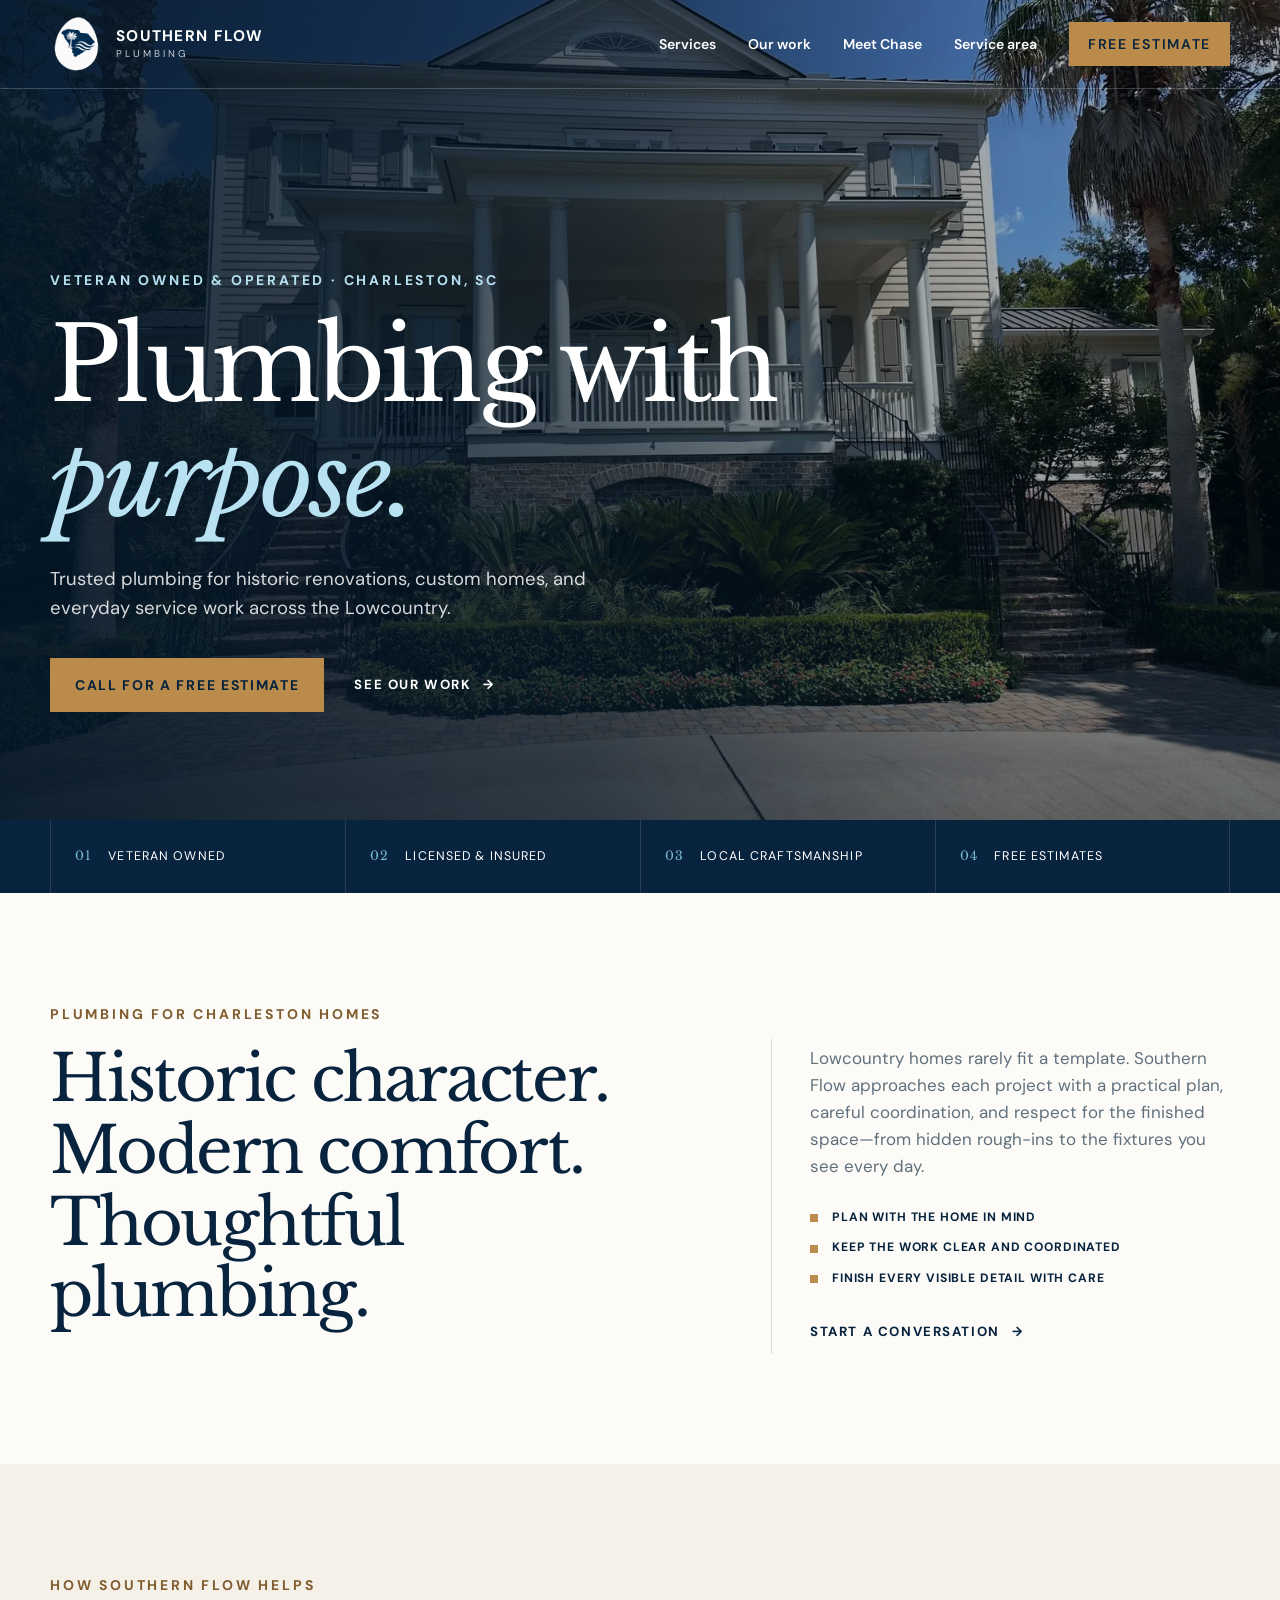
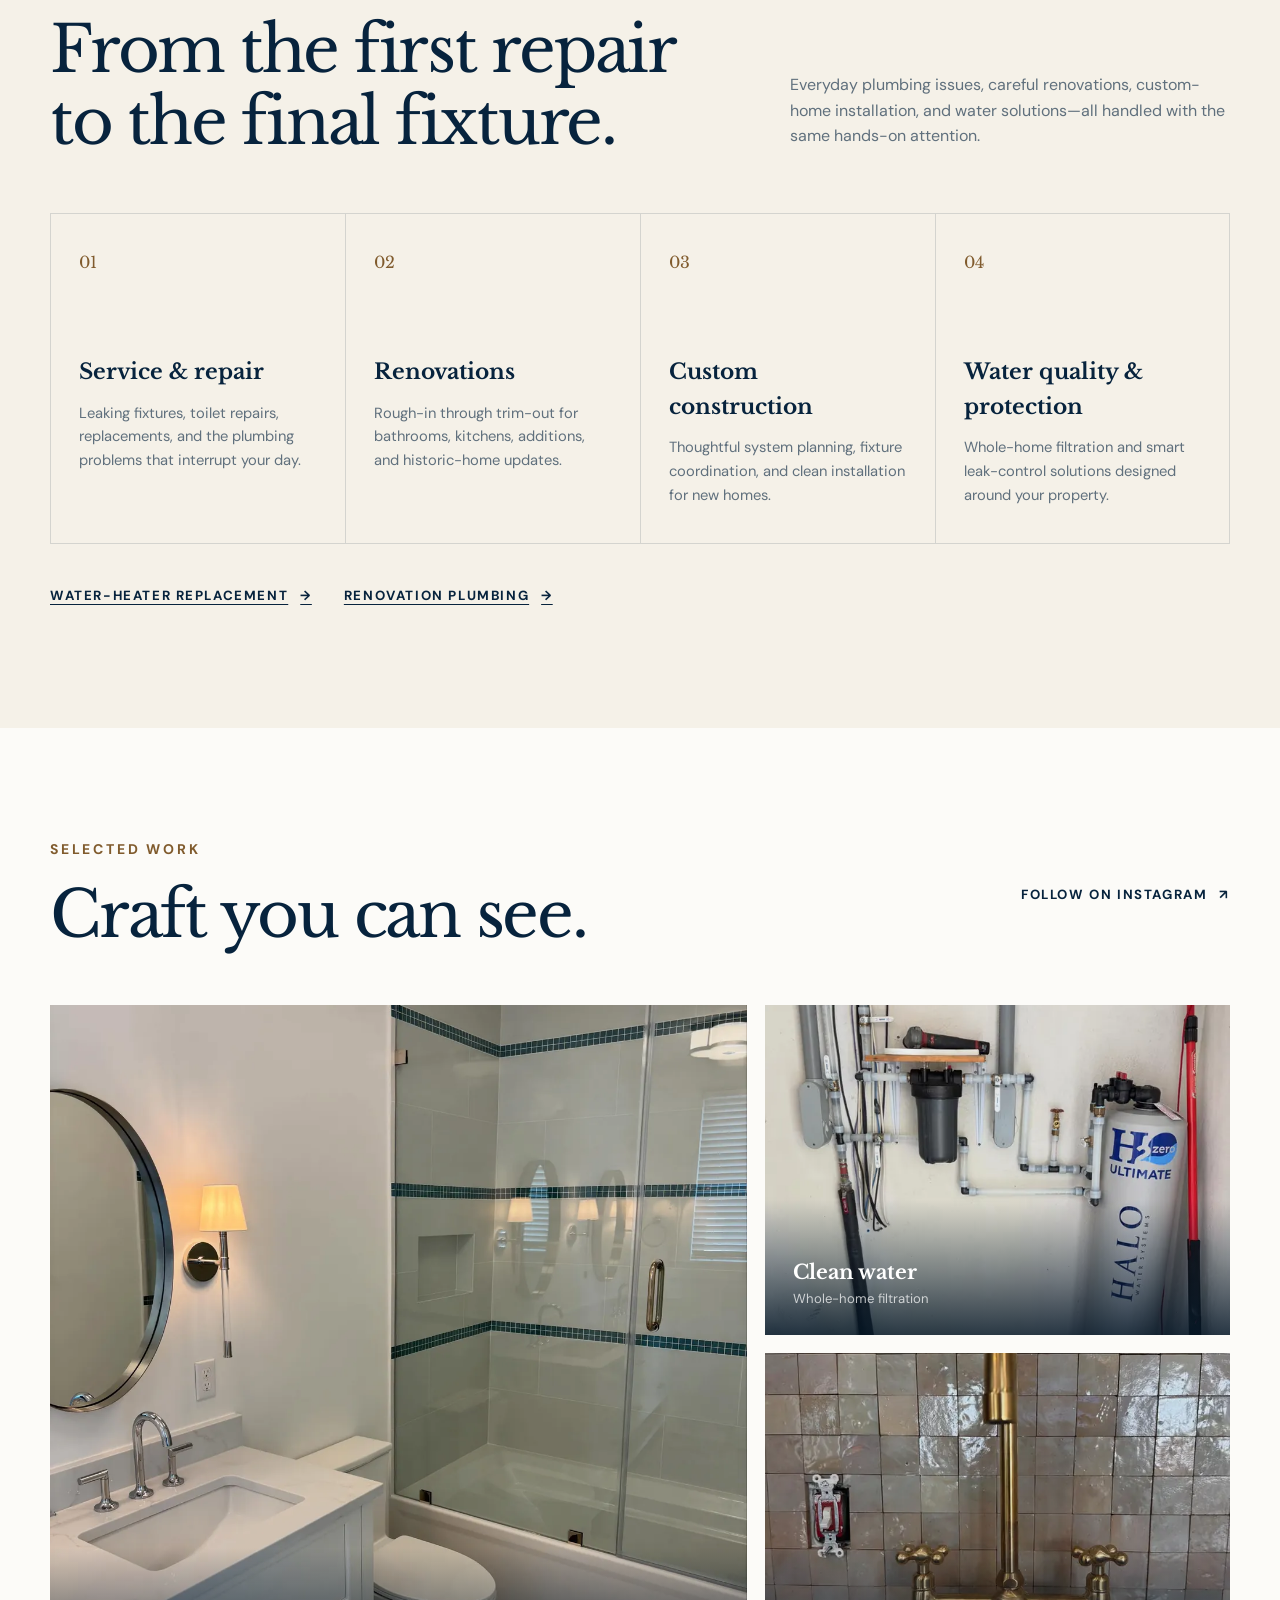
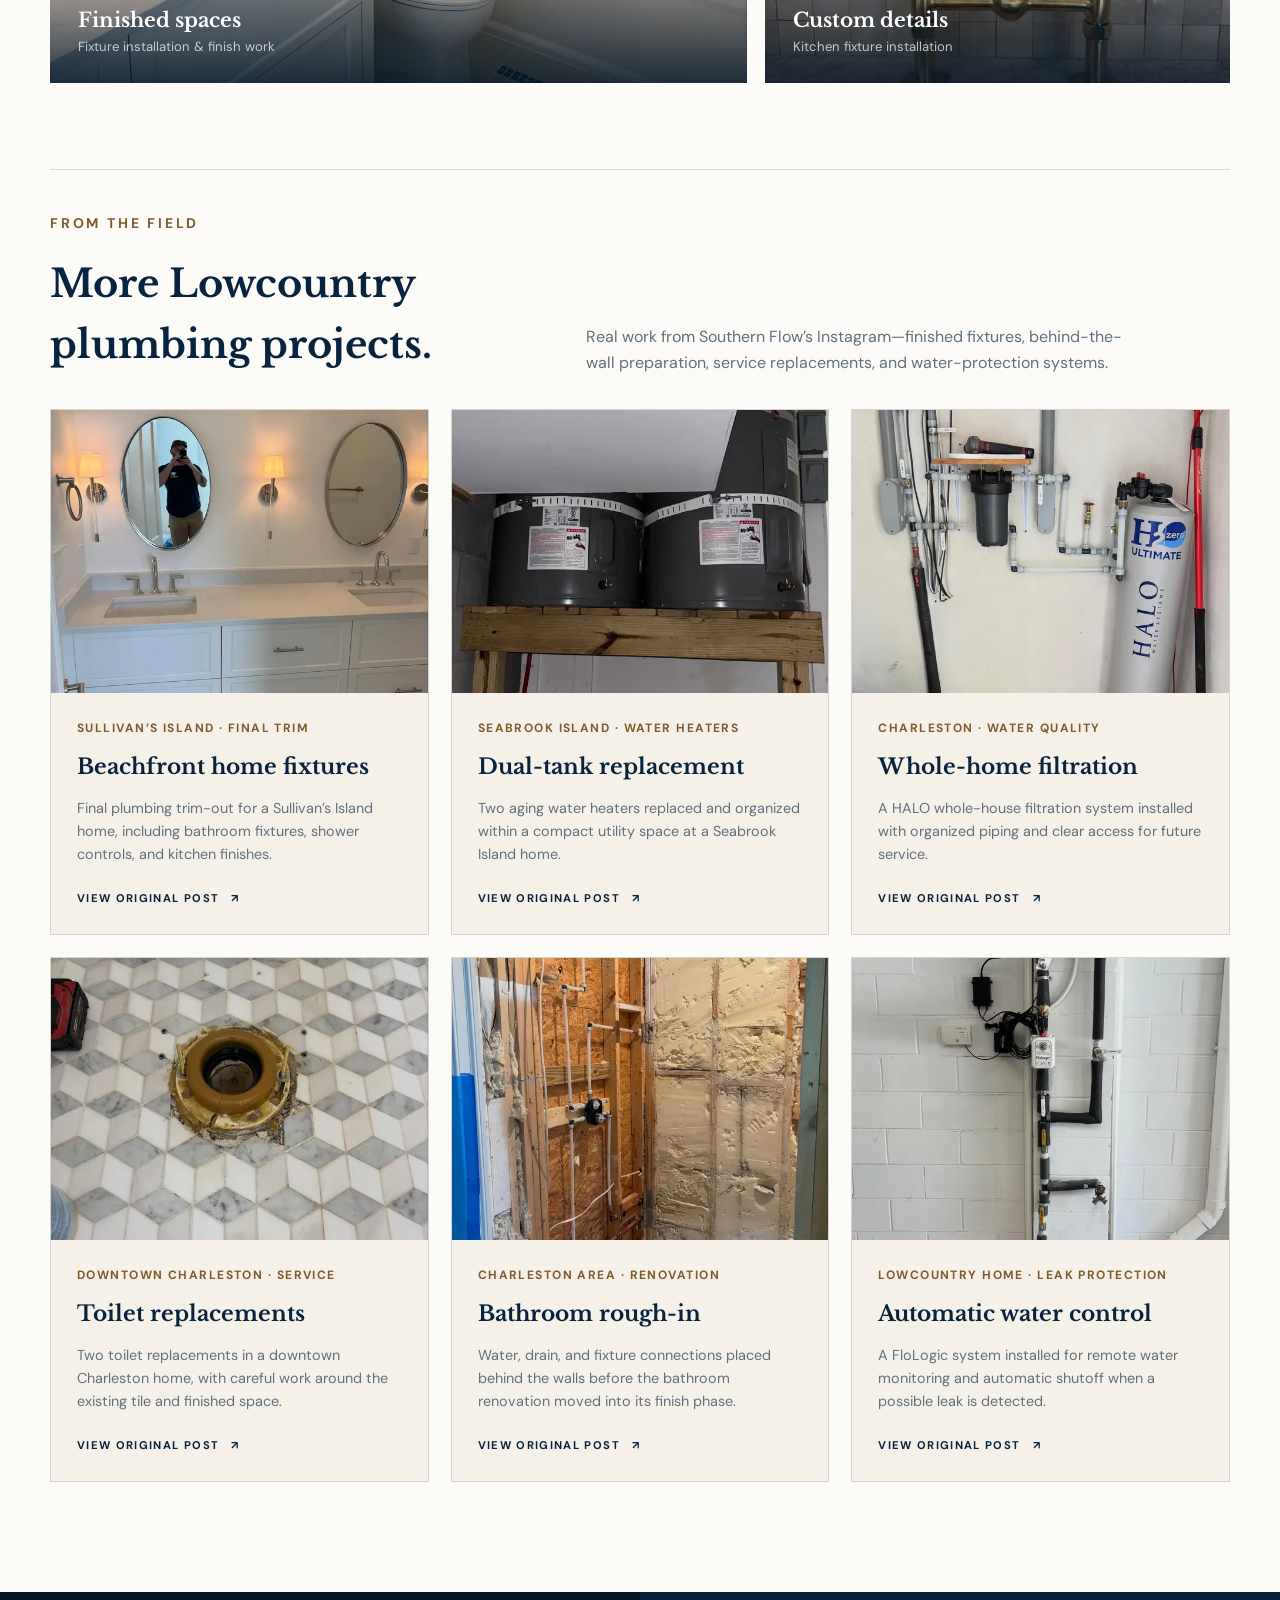
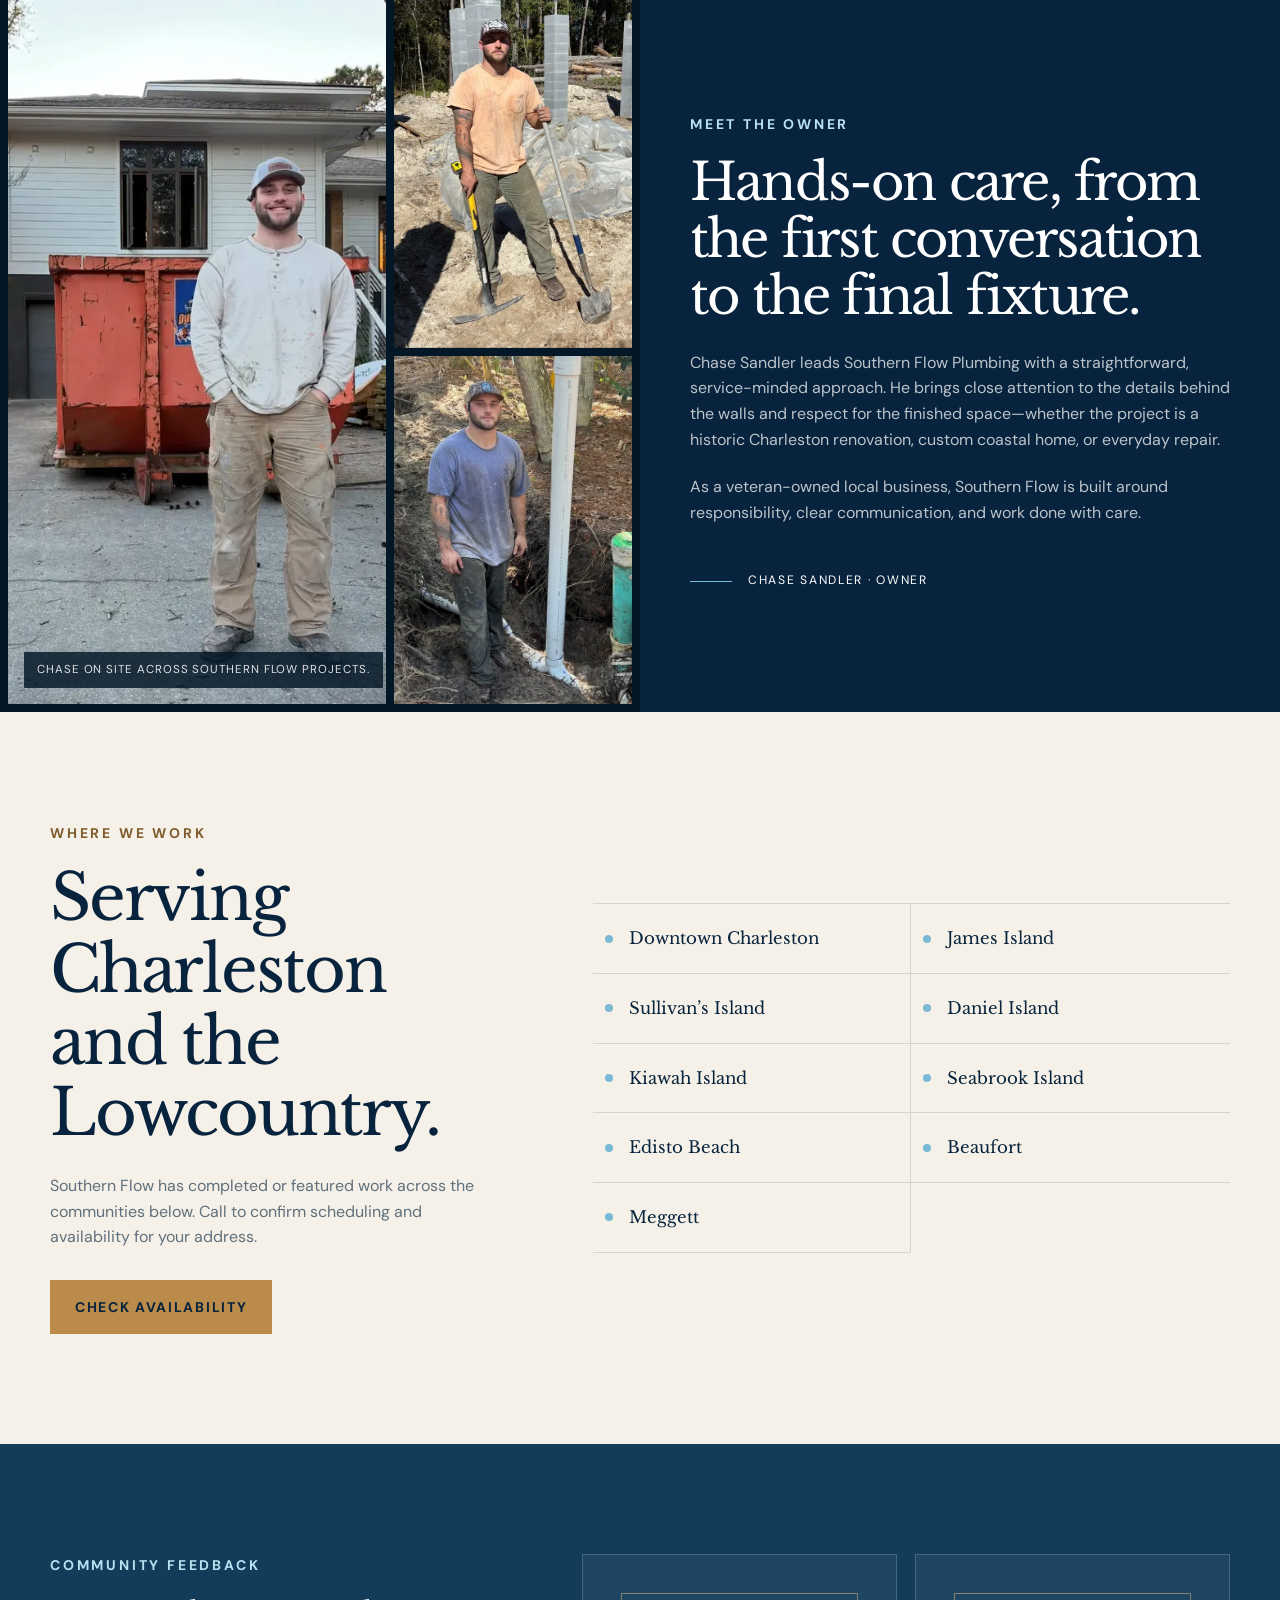
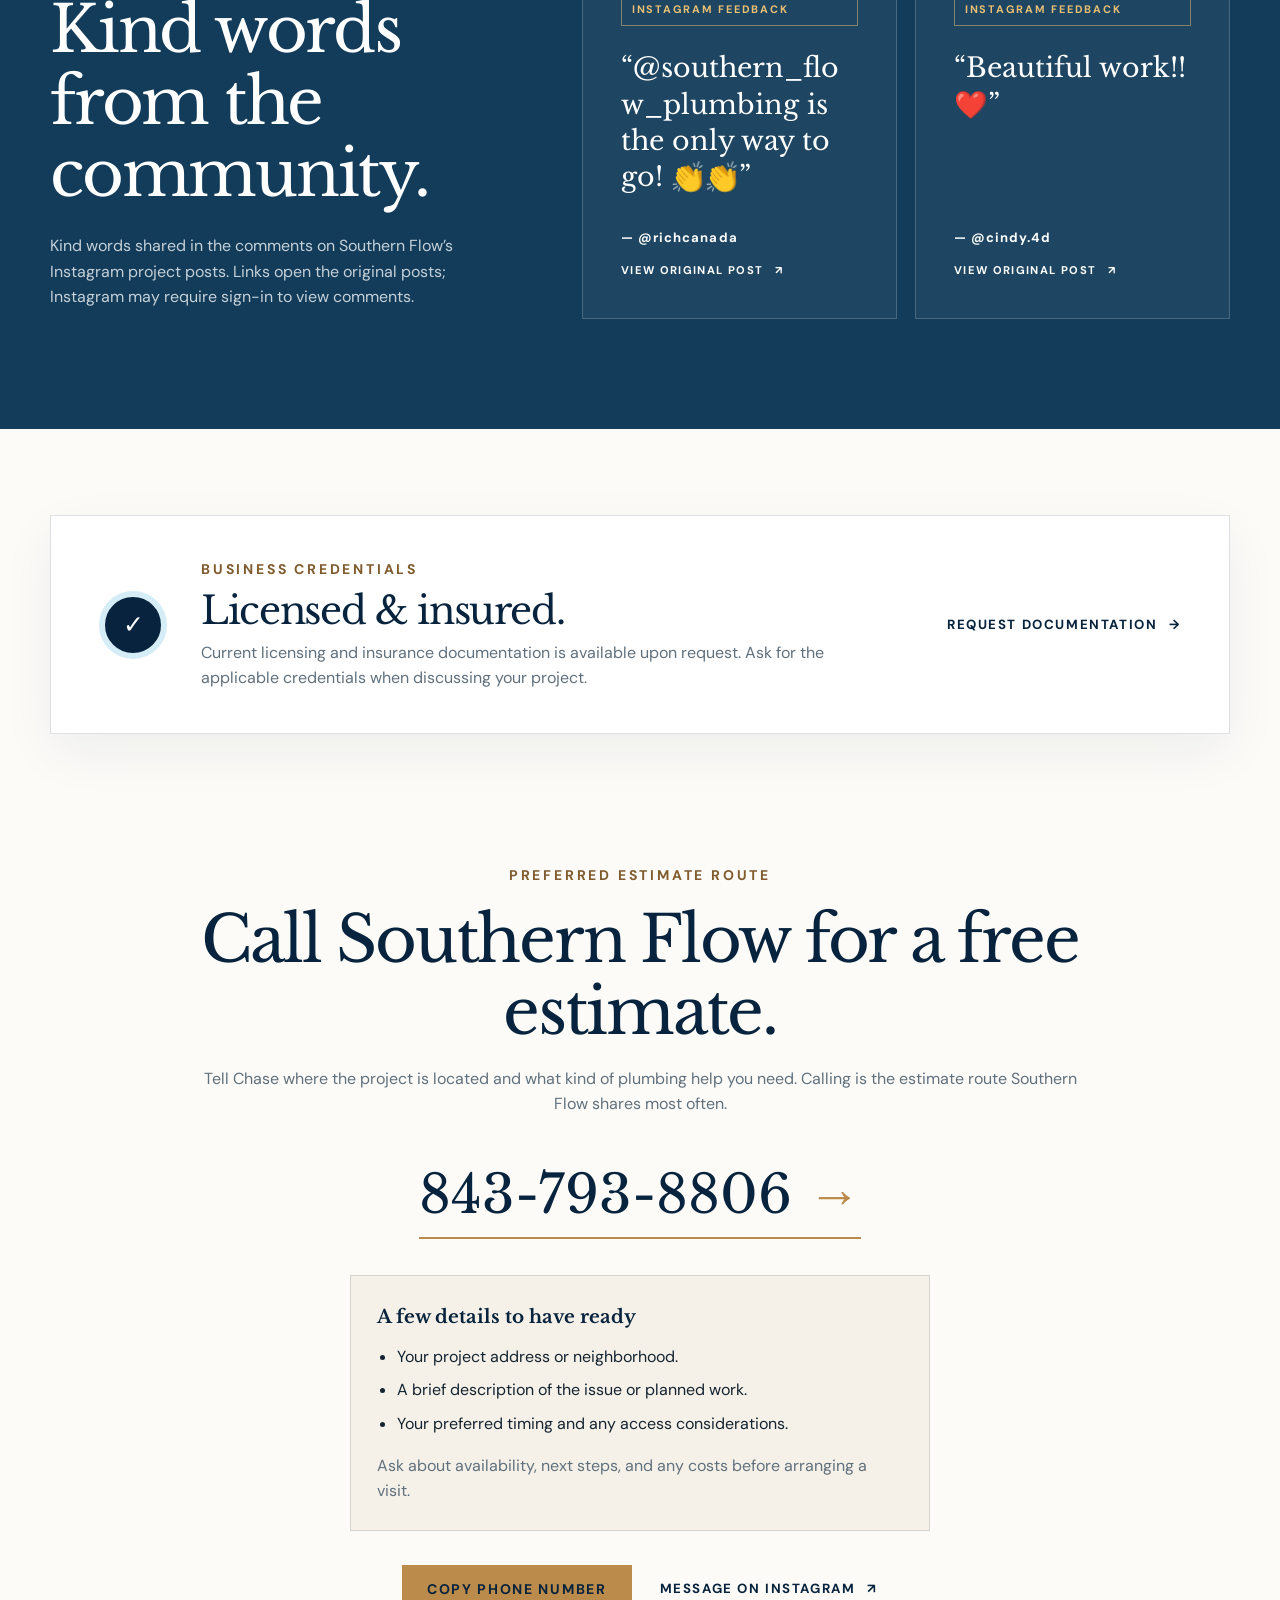
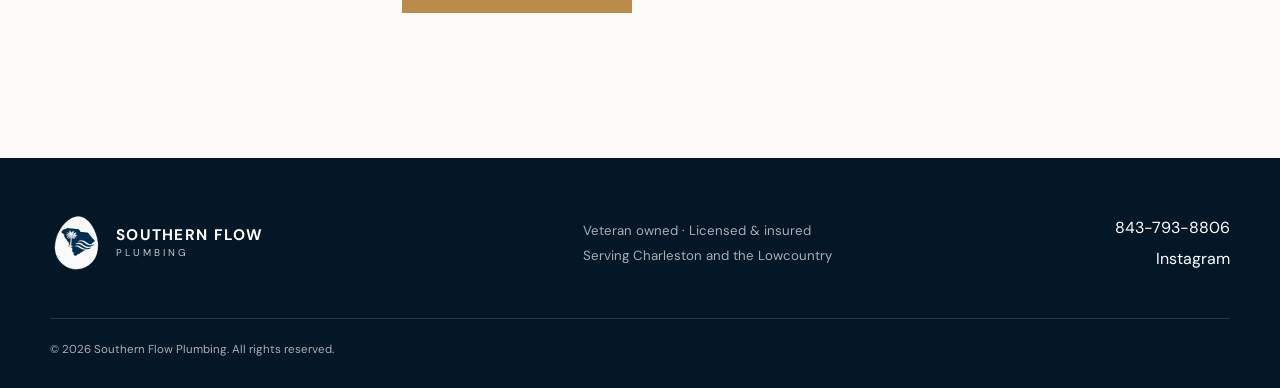
==== commit 103f17e2: "Use white Southern Flow favicon across public pages" ====
--- a/site/index.html
+++ b/site/index.html
@@ -7,8 +7,8 @@
     <meta name="theme-color" content="#07233d" />
     <title>Southern Flow Plumbing | Charleston, SC</title>
     <link rel="canonical" href="https://southernflowplumbingllc.com/" />
-    <link rel="icon" type="image/png" sizes="32x32" href="/public/favicon-32.png" />
-    <link rel="icon" type="image/png" sizes="192x192" href="/public/icon-192.png" />
+    <link rel="icon" type="image/png" sizes="32x32" href="/public/favicon-white-32.png" />
+    <link rel="icon" type="image/svg+xml" sizes="any" href="/public/favicon.svg?v=white" />
     <link rel="apple-touch-icon" sizes="180x180" href="/public/apple-touch-icon.png" />
     <meta property="og:type" content="website" />
     <meta property="og:locale" content="en_US" />
